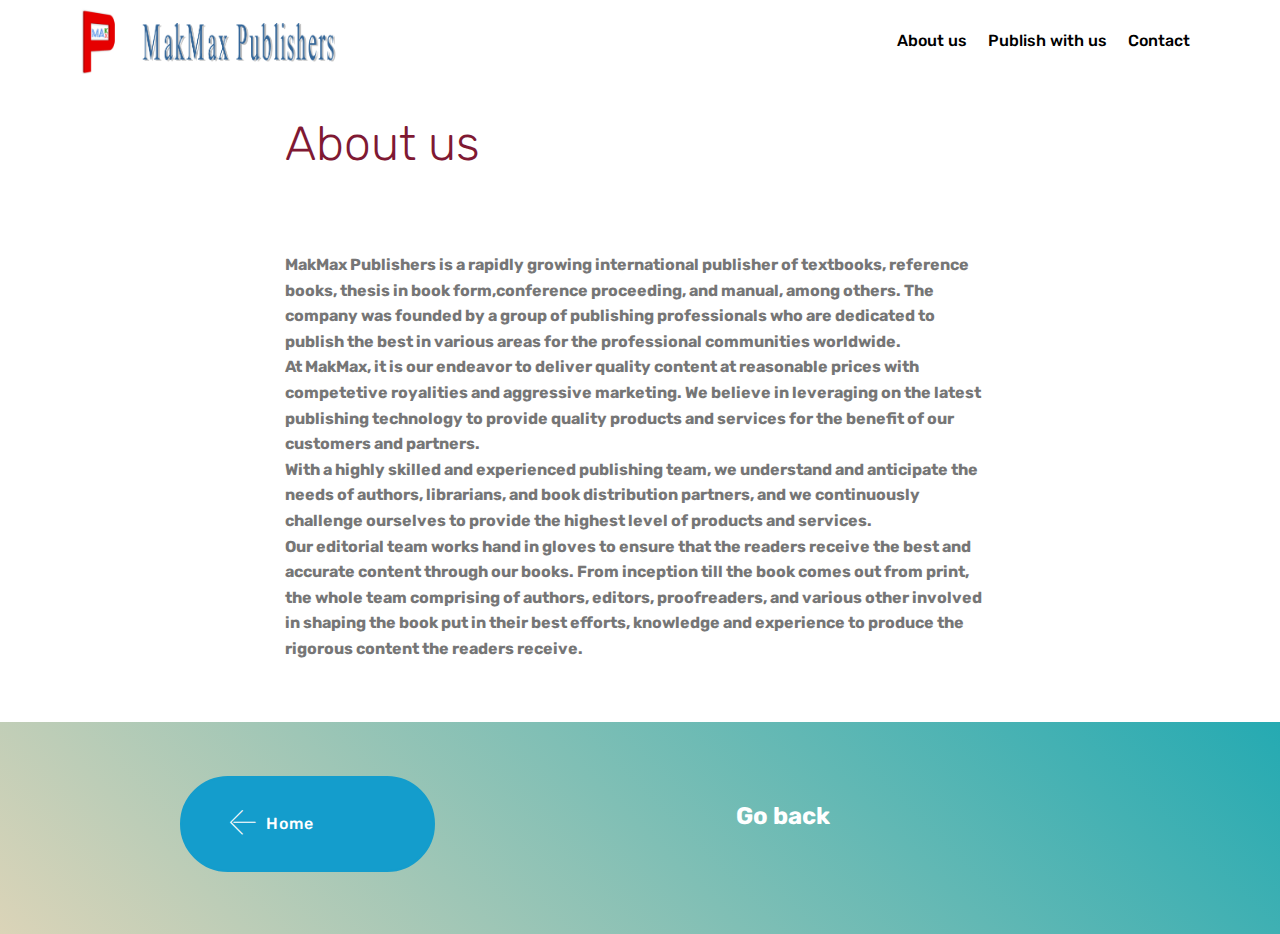
==== page1.html @ 288fa2df "create github pages" ====
<!DOCTYPE html>
<html>
<head>
  <!-- Site made with Mobirise Website Builder v4.3.2, https://mobirise.com -->
  <meta charset="UTF-8">
  <meta http-equiv="X-UA-Compatible" content="IE=edge">
  <meta name="generator" content="Mobirise v4.3.2, mobirise.com">
  <meta name="viewport" content="width=device-width, initial-scale=1">
  <link rel="shortcut icon" href="assets/images/capture-623x158.png" type="image/x-icon">
  <meta name="description" content="Web Site Creator Description">
  <title>About us</title>
  <link rel="stylesheet" href="assets/web/assets/mobirise-icons/mobirise-icons.css">
  <link rel="stylesheet" href="assets/tether/tether.min.css">
  <link rel="stylesheet" href="assets/bootstrap/css/bootstrap.min.css">
  <link rel="stylesheet" href="assets/bootstrap/css/bootstrap-grid.min.css">
  <link rel="stylesheet" href="assets/bootstrap/css/bootstrap-reboot.min.css">
  <link rel="stylesheet" href="assets/dropdown/css/style.css">
  <link rel="stylesheet" href="assets/animate.css/animate.min.css">
  <link rel="stylesheet" href="assets/theme/css/style.css">
  <link rel="stylesheet" href="assets/mobirise/css/mbr-additional.css" type="text/css">
  
  
  
</head>
<body>
<section class="menu cid-qxPNrj91Iy" once="menu" id="menu2-9" data-rv-view="298">

    

    <nav class="navbar navbar-expand beta-menu navbar-dropdown align-items-center navbar-fixed-top navbar-toggleable-sm">
        <button class="navbar-toggler navbar-toggler-right" type="button" data-toggle="collapse" data-target="#navbarSupportedContent" aria-controls="navbarSupportedContent" aria-expanded="false" aria-label="Toggle navigation">
            <div class="hamburger">
                <span></span>
                <span></span>
                <span></span>
                <span></span>
            </div>
        </button>
        <div class="menu-logo">
            <div class="navbar-brand">
                <span class="navbar-logo">
                    <a href="https://mobirise.com">
                        <img src="assets/images/capture-623x158.png" alt="Mobirise" title="" media-simple="true" style="height: 4.1rem;">
                    </a>
                </span>
                
            </div>
        </div>
        <div class="collapse navbar-collapse" id="navbarSupportedContent">
            <ul class="navbar-nav nav-dropdown nav-right" data-app-modern-menu="true"><li class="nav-item">
                    <a class="nav-link link text-black display-4" href="page1.html#content4-d">
                        About us</a>
                </li><li class="nav-item"><a class="nav-link link text-black display-4" href="page2.html#content4-i">
                        Publish with us</a></li><li class="nav-item"><a class="nav-link link text-black display-4" href="page3.html#content4-q">
                        Contact</a></li></ul>
            
        </div>
    </nav>
</section>

<section class="engine"><a href="https://mobirise.co/h">how to make your own website for free</a></section><section class="mbr-section content4 cid-qxPTJCzEZb" id="content4-d" data-rv-view="300">

    

    <div class="container">
        <div class="media-container-row">
            <div class="title col-12 col-md-8">
                <h2 class="align-center pb-3 mbr-fonts-style display-2">
                    About us</h2>
                
                
            </div>
        </div>
    </div>
</section>

<section class="mbr-section article content1 cid-qxPTVojJWu" id="content1-e" data-rv-view="302">
    
     

    <div class="container">
        <div class="media-container-row">
            <div class="mbr-text col-12 col-md-8 mbr-fonts-style display-7"><strong>MakMax Publishers is a rapidly growing international publisher of textbooks, reference books, thesis in book form,conference proceeding, and manual, among others. The company was founded by a group of publishing professionals who are dedicated to publish the best in various areas for the professional communities worldwide.
</strong><div><strong>At MakMax, it is our endeavor to deliver quality content at reasonable prices with competetive royalities and aggressive marketing. We believe in leveraging on the latest publishing technology to provide quality products and services for the benefit of our customers and partners.
</strong></div><div><strong>With a highly skilled and experienced publishing team, we understand and anticipate the needs of authors, librarians, and book distribution partners, and we continuously challenge ourselves to provide the highest level of products and services.
</strong></div><div><strong>Our editorial team works hand in gloves to ensure that the readers receive the best and accurate content through our books. From inception till the book comes out from print, the whole team comprising of authors, editors, proofreaders, and various other involved in shaping the book put in their best efforts, knowledge and experience to produce the rigorous content the readers receive.</strong></div></div>
        </div>
    </div>
</section>

<section class="mbr-section info2 cid-qxPUlIcAfU" id="info2-f" data-rv-view="303">

    

    

    <div class="container">
        <div class="row justify-content-center">
            <div class="media-container-column col-12 col-lg-3 col-md-4">
                <div class="mbr-section-btn align-left py-4"><a class="btn btn-primary display-7" href="index.html#image3-1"><span class="mbri-left mbr-iconfont mbr-iconfont-btn"></span>
                    <br>Home &nbsp; &nbsp; &nbsp; &nbsp; &nbsp; &nbsp; &nbsp; &nbsp;&nbsp;</a></div>
            </div>
            <div class="media-container-column title col-12 col-lg-7 col-md-6">
                <h2 class="align-right mbr-bold mbr-white pb-3 mbr-fonts-style display-5">
                    Go back</h2>
                
            </div>
        </div>
    </div>
</section>


  <script src="assets/web/assets/jquery/jquery.min.js"></script>
  <script src="assets/popper/popper.min.js"></script>
  <script src="assets/tether/tether.min.js"></script>
  <script src="assets/bootstrap/js/bootstrap.min.js"></script>
  <script src="assets/dropdown/js/script.min.js"></script>
  <script src="assets/touch-swipe/jquery.touch-swipe.min.js"></script>
  <script src="assets/viewport-checker/jquery.viewportchecker.js"></script>
  <script src="assets/smooth-scroll/smooth-scroll.js"></script>
  <script src="assets/theme/js/script.js"></script>
  
  
  <input name="animation" type="hidden">
  </body>
</html>
---- assets/web/assets/mobirise-icons/mobirise-icons.css ----
@font-face {
  font-family: 'MobiriseIcons';
  src:  url('mobirise-icons.eot?spat4u');
  src:  url('mobirise-icons.eot?spat4u#iefix') format('embedded-opentype'),
    url('mobirise-icons.ttf?spat4u') format('truetype'),
    url('mobirise-icons.woff?spat4u') format('woff'),
    url('mobirise-icons.svg?spat4u#MobiriseIcons') format('svg');
  font-weight: normal;
  font-style: normal;
}

[class^="mbri-"], [class*=" mbri-"] {
  /* use !important to prevent issues with browser extensions that change fonts */
  font-family: MobiriseIcons !important;
  speak: none;
  font-style: normal;
  font-weight: normal;
  font-variant: normal;
  text-transform: none;
  line-height: 1;

  /* Better Font Rendering =========== */
  -webkit-font-smoothing: antialiased;
  -moz-osx-font-smoothing: grayscale;
}

.mbri-add-submenu:before {
  content: "\e900";
}
.mbri-alert:before {
  content: "\e901";
}
.mbri-align-center:before {
  content: "\e902";
}
.mbri-align-justify:before {
  content: "\e903";
}
.mbri-align-left:before {
  content: "\e904";
}
.mbri-align-right:before {
  content: "\e905";
}
.mbri-android:before {
  content: "\e906";
}
.mbri-apple:before {
  content: "\e907";
}
.mbri-arrow-down:before {
  content: "\e908";
}
.mbri-arrow-next:before {
  content: "\e909";
}
.mbri-arrow-prev:before {
  content: "\e90a";
}
.mbri-arrow-up:before {
  content: "\e90b";
}
.mbri-bold:before {
  content: "\e90c";
}
.mbri-bookmark:before {
  content: "\e90d";
}
.mbri-bootstrap:before {
  content: "\e90e";
}
.mbri-briefcase:before {
  content: "\e90f";
}
.mbri-browse:before {
  content: "\e910";
}
.mbri-bulleted-list:before {
  content: "\e911";
}
.mbri-calendar:before {
  content: "\e912";
}
.mbri-camera:before {
  content: "\e913";
}
.mbri-cart-add:before {
  content: "\e914";
}
.mbri-cart-full:before {
  content: "\e915";
}
.mbri-cash:before {
  content: "\e916";
}
.mbri-change-style:before {
  content: "\e917";
}
.mbri-chat:before {
  content: "\e918";
}
.mbri-clock:before {
  content: "\e919";
}
.mbri-close:before {
  content: "\e91a";
}
.mbri-cloud:before {
  content: "\e91b";
}
.mbri-code:before {
  content: "\e91c";
}
.mbri-contact-form:before {
  content: "\e91d";
}
.mbri-credit-card:before {
  content: "\e91e";
}
.mbri-cursor-click:before {
  content: "\e91f";
}
.mbri-cust-feedback:before {
  content: "\e920";
}
.mbri-database:before {
  content: "\e921";
}
.mbri-delivery:before {
  content: "\e922";
}
.mbri-desktop:before {
  content: "\e923";
}
.mbri-devices:before {
  content: "\e924";
}
.mbri-down:before {
  content: "\e925";
}
.mbri-download:before {
  content: "\e989";
}
.mbri-drag-n-drop:before {
  content: "\e927";
}
.mbri-drag-n-drop2:before {
  content: "\e928";
}
.mbri-edit:before {
  content: "\e929";
}
.mbri-edit2:before {
  content: "\e92a";
}
.mbri-error:before {
  content: "\e92b";
}
.mbri-extension:before {
  content: "\e92c";
}
.mbri-features:before {
  content: "\e92d";
}
.mbri-file:before {
  content: "\e92e";
}
.mbri-flag:before {
  content: "\e92f";
}
.mbri-folder:before {
  content: "\e930";
}
.mbri-gift:before {
  content: "\e931";
}
.mbri-github:before {
  content: "\e932";
}
.mbri-globe:before {
  content: "\e933";
}
.mbri-globe-2:before {
  content: "\e934";
}
.mbri-growing-chart:before {
  content: "\e935";
}
.mbri-hearth:before {
  content: "\e936";
}
.mbri-help:before {
  content: "\e937";
}
.mbri-home:before {
  content: "\e938";
}
.mbri-hot-cup:before {
  content: "\e939";
}
.mbri-idea:before {
  content: "\e93a";
}
.mbri-image-gallery:before {
  content: "\e93b";
}
.mbri-image-slider:before {
  content: "\e93c";
}
.mbri-info:before {
  content: "\e93d";
}
.mbri-italic:before {
  content: "\e93e";
}
.mbri-key:before {
  content: "\e93f";
}
.mbri-laptop:before {
  content: "\e940";
}
.mbri-layers:before {
  content: "\e941";
}
.mbri-left-right:before {
  content: "\e942";
}
.mbri-left:before {
  content: "\e943";
}
.mbri-letter:before {
  content: "\e944";
}
.mbri-like:before {
  content: "\e945";
}
.mbri-link:before {
  content: "\e946";
}
.mbri-lock:before {
  content: "\e947";
}
.mbri-login:before {
  content: "\e948";
}
.mbri-logout:before {
  content: "\e949";
}
.mbri-magic-stick:before {
  content: "\e94a";
}
.mbri-map-pin:before {
  content: "\e94b";
}
.mbri-menu:before {
  content: "\e94c";
}
.mbri-mobile:before {
  content: "\e94d";
}
.mbri-mobile2:before {
  content: "\e94e";
}
.mbri-mobirise:before {
  content: "\e94f";
}
.mbri-more-horizontal:before {
  content: "\e950";
}
.mbri-more-vertical:before {
  content: "\e951";
}
.mbri-music:before {
  content: "\e952";
}
.mbri-new-file:before {
  content: "\e953";
}
.mbri-numbered-list:before {
  content: "\e954";
}
.mbri-opened-folder:before {
  content: "\e955";
}
.mbri-pages:before {
  content: "\e956";
}
.mbri-paper-plane:before {
  content: "\e957";
}
.mbri-paperclip:before {
  content: "\e958";
}
.mbri-photo:before {
  content: "\e959";
}
.mbri-photos:before {
  content: "\e95a";
}
.mbri-pin:before {
  content: "\e95b";
}
.mbri-play:before {
  content: "\e95c";
}
.mbri-plus:before {
  content: "\e95d";
}
.mbri-preview:before {
  content: "\e95e";
}
.mbri-print:before {
  content: "\e95f";
}
.mbri-protect:before {
  content: "\e960";
}
.mbri-question:before {
  content: "\e961";
}
.mbri-quote-left:before {
  content: "\e962";
}
.mbri-quote-right:before {
  content: "\e963";
}
.mbri-refresh:before {
  content: "\e964";
}
.mbri-responsive:before {
  content: "\e965";
}
.mbri-right:before {
  content: "\e966";
}
.mbri-rocket:before {
  content: "\e967";
}
.mbri-sad-face:before {
  content: "\e968";
}
.mbri-sale:before {
  content: "\e969";
}
.mbri-save:before {
  content: "\e96a";
}
.mbri-search:before {
  content: "\e96b";
}
.mbri-setting:before {
  content: "\e96c";
}
.mbri-setting2:before {
  content: "\e96d";
}
.mbri-setting3:before {
  content: "\e96e";
}
.mbri-share:before {
  content: "\e96f";
}
.mbri-shopping-bag:before {
  content: "\e970";
}
.mbri-shopping-basket:before {
  content: "\e971";
}
.mbri-shopping-cart:before {
  content: "\e972";
}
.mbri-sites:before {
  content: "\e973";
}
.mbri-smile-face:before {
  content: "\e974";
}
.mbri-speed:before {
  content: "\e975";
}
.mbri-star:before {
  content: "\e976";
}
.mbri-success:before {
  content: "\e977";
}
.mbri-sun:before {
  content: "\e978";
}
.mbri-sun2:before {
  content: "\e979";
}
.mbri-tablet:before {
  content: "\e97a";
}
.mbri-tablet-vertical:before {
  content: "\e97b";
}
.mbri-target:before {
  content: "\e97c";
}
.mbri-timer:before {
  content: "\e97d";
}
.mbri-to-ftp:before {
  content: "\e97e";
}
.mbri-to-local-drive:before {
  content: "\e97f";
}
.mbri-touch-swipe:before {
  content: "\e980";
}
.mbri-touch:before {
  content: "\e981";
}
.mbri-trash:before {
  content: "\e982";
}
.mbri-underline:before {
  content: "\e983";
}
.mbri-unlink:before {
  content: "\e984";
}
.mbri-unlock:before {
  content: "\e985";
}
.mbri-up-down:before {
  content: "\e986";
}
.mbri-up:before {
  content: "\e987";
}
.mbri-update:before {
  content: "\e988";
}
.mbri-upload:before {
 content: "\e926"; 
}
.mbri-user:before {
  content: "\e98a";
}
.mbri-user2:before {
  content: "\e98b";
}
.mbri-users:before {
  content: "\e98c";
}
.mbri-video:before {
  content: "\e98d";
}
.mbri-video-play:before {
  content: "\e98e";
}
.mbri-watch:before {
  content: "\e98f";
}
.mbri-website-theme:before {
  content: "\e990";
}
.mbri-wifi:before {
  content: "\e991";
}
.mbri-windows:before {
  content: "\e992";
}
.mbri-zoom-out:before {
  content: "\e993";
}
.mbri-redo:before {
  content: "\e994";
}
.mbri-undo:before {
  content: "\e995";
}
---- assets/dropdown/css/style.css ----
.navbar-dropdown {
  left: 0;
  padding: 0;
  position: absolute;
  right: 0;
  top: 0;
  transition: all 0.45s ease;
  z-index: 1030;
  background: #282828; }
  .navbar-dropdown .navbar-logo {
    margin-right: 0.8rem;
    transition: margin 0.3s ease-in-out;
    vertical-align: middle; }
    .navbar-dropdown .navbar-logo img {
      height: 3.125rem;
      transition: all 0.3s ease-in-out; }
    .navbar-dropdown .navbar-logo.mbr-iconfont {
      font-size: 3.125rem;
      line-height: 3.125rem; }
  .navbar-dropdown .navbar-caption {
    font-weight: 700;
    white-space: normal;
    vertical-align: -4px;
    line-height: 3.125rem !important; }
    .navbar-dropdown .navbar-caption, .navbar-dropdown .navbar-caption:hover {
      color: inherit;
      text-decoration: none; }
  .navbar-dropdown .mbr-iconfont + .navbar-caption {
    vertical-align: -1px; }
  .navbar-dropdown.navbar-fixed-top {
    position: fixed; }
  .navbar-dropdown .navbar-brand span {
    vertical-align: -4px; }
  .navbar-dropdown.bg-color.transparent {
    background: none; }
  .navbar-dropdown.navbar-short .navbar-brand {
    padding: 0.625rem 0; }
    .navbar-dropdown.navbar-short .navbar-brand span {
      vertical-align: -1px; }
  .navbar-dropdown.navbar-short .navbar-caption {
    line-height: 2.375rem !important;
    vertical-align: -2px; }
  .navbar-dropdown.navbar-short .navbar-logo {
    margin-right: 0.5rem; }
    .navbar-dropdown.navbar-short .navbar-logo img {
      height: 2.375rem; }
    .navbar-dropdown.navbar-short .navbar-logo.mbr-iconfont {
      font-size: 2.375rem;
      line-height: 2.375rem; }
  .navbar-dropdown.navbar-short .mbr-table-cell {
    height: 3.625rem; }
  .navbar-dropdown .navbar-close {
    left: 0.6875rem;
    position: fixed;
    top: 0.75rem;
    z-index: 1000; }
  .navbar-dropdown .hamburger-icon {
    content: "";
    display: inline-block;
    vertical-align: middle;
    width: 16px;
    -webkit-box-shadow: 0 -6px 0 1px #282828,0 0 0 1px #282828,0 6px 0 1px #282828;
    -moz-box-shadow: 0 -6px 0 1px #282828,0 0 0 1px #282828,0 6px 0 1px #282828;
    box-shadow: 0 -6px 0 1px #282828,0 0 0 1px #282828,0 6px 0 1px #282828; }

.dropdown-menu .dropdown-toggle[data-toggle="dropdown-submenu"]::after {
  border-bottom: 0.35em solid transparent;
  border-left: 0.35em solid;
  border-right: 0;
  border-top: 0.35em solid transparent;
  margin-left: 0.3rem; }

.dropdown-menu .dropdown-item:focus {
  outline: 0; }

.nav-dropdown {
  font-size: 0.75rem;
  font-weight: 500;
  height: auto !important; }
  .nav-dropdown .nav-btn {
    padding-left: 1rem; }
  .nav-dropdown .link {
    margin: .667em 1.667em;
    font-weight: 500;
    padding: 0;
    transition: color .2s ease-in-out; }
    .nav-dropdown .link.dropdown-toggle {
      margin-right: 2.583em; }
      .nav-dropdown .link.dropdown-toggle::after {
        margin-left: .25rem;
        border-top: 0.35em solid;
        border-right: 0.35em solid transparent;
        border-left: 0.35em solid transparent;
        border-bottom: 0; }
      .nav-dropdown .link.dropdown-toggle[aria-expanded="true"] {
        margin: 0;
        padding: 0.667em 3.263em  0.667em 1.667em; }
  .nav-dropdown .link::after,
  .nav-dropdown .dropdown-item::after {
    color: inherit; }
  .nav-dropdown .btn {
    font-size: 0.75rem;
    font-weight: 700;
    letter-spacing: 0;
    margin-bottom: 0;
    padding-left: 1.25rem;
    padding-right: 1.25rem; }
  .nav-dropdown .dropdown-menu {
    border-radius: 0;
    border: 0;
    left: 0;
    margin: 0;
    padding-bottom: 1.25rem;
    padding-top: 1.25rem;
    position: relative; }
  .nav-dropdown .dropdown-submenu {
    margin-left: 0.125rem;
    top: 0; }
  .nav-dropdown .dropdown-item {
    font-weight: 500;
    line-height: 2;
    padding: 0.3846em 4.615em 0.3846em 1.5385em;
    position: relative;
    transition: color .2s ease-in-out, background-color .2s ease-in-out; }
    .nav-dropdown .dropdown-item::after {
      margin-top: -0.3077em;
      position: absolute;
      right: 1.1538em;
      top: 50%; }
    .nav-dropdown .dropdown-item:focus, .nav-dropdown .dropdown-item:hover {
      background: none; }

@media (max-width: 767px) {
  .nav-dropdown.navbar-toggleable-sm {
    bottom: 0;
    display: none;
    left: 0;
    overflow-x: hidden;
    position: fixed;
    top: 0;
    transform: translateX(-100%);
    -ms-transform: translateX(-100%);
    -webkit-transform: translateX(-100%);
    width: 18.75rem;
    z-index: 999; } }
.nav-dropdown.navbar-toggleable-xl {
  bottom: 0;
  display: none;
  left: 0;
  overflow-x: hidden;
  position: fixed;
  top: 0;
  transform: translateX(-100%);
  -ms-transform: translateX(-100%);
  -webkit-transform: translateX(-100%);
  width: 18.75rem;
  z-index: 999; }

.nav-dropdown-sm {
  display: block !important;
  overflow-x: hidden;
  overflow: auto;
  padding-top: 3.875rem; }
  .nav-dropdown-sm::after {
    content: "";
    display: block;
    height: 3rem;
    width: 100%; }
  .nav-dropdown-sm.collapse.in ~ .navbar-close {
    display: block !important; }
  .nav-dropdown-sm.collapsing, .nav-dropdown-sm.collapse.in {
    transform: translateX(0);
    -ms-transform: translateX(0);
    -webkit-transform: translateX(0);
    transition: all 0.25s ease-out;
    -webkit-transition: all 0.25s ease-out;
    background: #282828; }
  .nav-dropdown-sm.collapsing[aria-expanded="false"] {
    transform: translateX(-100%);
    -ms-transform: translateX(-100%);
    -webkit-transform: translateX(-100%); }
  .nav-dropdown-sm .nav-item {
    display: block;
    margin-left: 0 !important;
    padding-left: 0; }
  .nav-dropdown-sm .link,
  .nav-dropdown-sm .dropdown-item {
    border-top: 1px dotted rgba(255, 255, 255, 0.1);
    font-size: 0.8125rem;
    line-height: 1.6;
    margin: 0 !important;
    padding: 0.875rem 2.4rem 0.875rem 1.5625rem !important;
    position: relative;
    white-space: normal; }
    .nav-dropdown-sm .link:focus, .nav-dropdown-sm .link:hover,
    .nav-dropdown-sm .dropdown-item:focus,
    .nav-dropdown-sm .dropdown-item:hover {
      background: rgba(0, 0, 0, 0.2) !important;
      color: #c0a375; }
  .nav-dropdown-sm .nav-btn {
    position: relative;
    padding: 1.5625rem 1.5625rem 0 1.5625rem; }
    .nav-dropdown-sm .nav-btn::before {
      border-top: 1px dotted rgba(255, 255, 255, 0.1);
      content: "";
      left: 0;
      position: absolute;
      top: 0;
      width: 100%; }
    .nav-dropdown-sm .nav-btn + .nav-btn {
      padding-top: 0.625rem; }
      .nav-dropdown-sm .nav-btn + .nav-btn::before {
        display: none; }
  .nav-dropdown-sm .btn {
    padding: 0.625rem 0; }
  .nav-dropdown-sm .dropdown-toggle[data-toggle="dropdown-submenu"]::after {
    margin-left: .25rem;
    border-top: 0.35em solid;
    border-right: 0.35em solid transparent;
    border-left: 0.35em solid transparent;
    border-bottom: 0; }
  .nav-dropdown-sm .dropdown-toggle[data-toggle="dropdown-submenu"][aria-expanded="true"]::after {
    border-top: 0;
    border-right: 0.35em solid transparent;
    border-left: 0.35em solid transparent;
    border-bottom: 0.35em solid; }
  .nav-dropdown-sm .dropdown-menu {
    margin: 0;
    padding: 0;
    position: relative;
    top: 0;
    left: 0;
    width: 100%;
    border: 0;
    float: none;
    border-radius: 0;
    background: none; }
  .nav-dropdown-sm .dropdown-submenu {
    left: 100%;
    margin-left: 0.125rem;
    margin-top: -1.25rem;
    top: 0; }

.navbar-toggleable-sm .nav-dropdown .dropdown-menu {
  position: absolute; }

.navbar-toggleable-sm .nav-dropdown .dropdown-submenu {
  left: 100%;
  margin-left: 0.125rem;
  margin-top: -1.25rem;
  top: 0; }

.navbar-toggleable-sm.opened .nav-dropdown .dropdown-menu {
  position: relative; }

.navbar-toggleable-sm.opened .nav-dropdown .dropdown-submenu {
  left: 0;
  margin-left: 00rem;
  margin-top: 0rem;
  top: 0; }

.is-builder .nav-dropdown.collapsing {
  transition: none !important; }

/*# sourceMappingURL=style.css.map */
---- assets/theme/css/style.css ----
/*!
 * Mobirise v4 theme (https://mobirise.com/)
 * Copyright 2017 Mobirise
 */
section {
  background-color: #eeeeee; }

section,
.container,
.container-fluid {
  position: relative;
  word-wrap: break-word; }

a.mbr-iconfont:hover {
  text-decoration: none; }

.article .lead p, .article .lead ul, .article .lead ol, .article .lead pre, .article .lead blockquote {
  margin-bottom: 0; }

a {
  font-style: normal;
  font-weight: 400;
  cursor: pointer; }
  a, a:hover {
    text-decoration: none; }

figure {
  margin-bottom: 0; }

body {
  color: #232323; }

h1, h2, h3, h4, h5, h6,
.h1, .h2, .h3, .h4, .h5, .h6,
.display-1, .display-2, .display-3, .display-4 {
  line-height: 1;
  word-break: break-word;
  word-wrap: break-word; }

b, strong {
  font-weight: bold; }

blockquote {
  padding: 10px 0 10px 20px;
  position: relative;
  border-left: 2px solid;
  border-color: #ff3366; }

input:-webkit-autofill, input:-webkit-autofill:hover, input:-webkit-autofill:focus, input:-webkit-autofill:active {
  transition-delay: 9999s;
  transition-property: background-color, color; }

textarea[type="hidden"] {
  display: none; }

body {
  position: relative; }

section {
  background-position: 50% 50%;
  background-repeat: no-repeat;
  background-size: cover; }
  section .mbr-background-video,
  section .mbr-background-video-preview {
    position: absolute;
    bottom: 0;
    left: 0;
    right: 0;
    top: 0; }

.hidden {
  visibility: hidden; }

.mbr-z-index20 {
  z-index: 20; }

/*! Base colors */
.mbr-white {
  color: #ffffff; }

.mbr-black {
  color: #000000; }

.mbr-bg-white {
  background-color: #ffffff; }

.mbr-bg-black {
  background-color: #000000; }

/*! Text-aligns */
.align-left {
  text-align: left; }

.align-center {
  text-align: center; }

.align-right {
  text-align: right; }

@media (max-width: 767px) {
  .align-left, .align-center, .align-right, .mbr-section-btn, .mbr-section-title {
    text-align: center; } }
/*! Font-weight  */
.mbr-light {
  font-weight: 300; }

.mbr-regular {
  font-weight: 400; }

.mbr-semibold {
  font-weight: 500; }

.mbr-bold {
  font-weight: 700; }

/*! Media  */
.media-size-item {
  -webkit-flex: 1 1 auto;
  -moz-flex: 1 1 auto;
  -ms-flex: 1 1 auto;
  -o-flex: 1 1 auto;
  flex: 1 1 auto; }

.media-content {
  -webkit-flex-basis: 100%;
  flex-basis: 100%; }

.media-container-row {
  display: -ms-flexbox;
  display: -webkit-flex;
  display: flex;
  -webkit-flex-direction: row;
  -ms-flex-direction: row;
  flex-direction: row;
  -webkit-flex-wrap: wrap;
  -ms-flex-wrap: wrap;
  flex-wrap: wrap;
  -webkit-justify-content: center;
  -ms-flex-pack: center;
  justify-content: center;
  -webkit-align-content: center;
  -ms-flex-line-pack: center;
  align-content: center;
  -webkit-align-items: start;
  -ms-flex-align: start;
  align-items: start; }
  .media-container-row .media-size-item {
    width: 400px; }

.media-container-column {
  display: -ms-flexbox;
  display: -webkit-flex;
  display: flex;
  -webkit-flex-direction: column;
  -ms-flex-direction: column;
  flex-direction: column;
  -webkit-flex-wrap: wrap;
  -ms-flex-wrap: wrap;
  flex-wrap: wrap;
  -webkit-justify-content: center;
  -ms-flex-pack: center;
  justify-content: center;
  -webkit-align-content: center;
  -ms-flex-line-pack: center;
  align-content: center;
  -webkit-align-items: stretch;
  -ms-flex-align: stretch;
  align-items: stretch; }
  .media-container-column > * {
    width: 100%; }

@media (min-width: 992px) {
  .media-container-row {
    -webkit-flex-wrap: nowrap;
    -ms-flex-wrap: nowrap;
    flex-wrap: nowrap; } }
figure {
  overflow: hidden; }

figure[mbr-media-size] {
  transition: width 0.1s; }

.mbr-figure img, .mbr-figure iframe {
  display: block;
  width: 100%; }

.card {
  background-color: transparent;
  border: none; }

.card-img {
  text-align: center;
  flex-shrink: 0; }

.media {
  max-width: 100%;
  margin: 0 auto; }

.mbr-figure {
  -ms-flex-item-align: center;
  -ms-grid-row-align: center;
  -webkit-align-self: center;
  align-self: center; }

.media-container > div {
  max-width: 100%; }

.mbr-figure img, .card-img img {
  width: 100%; }

@media (max-width: 991px) {
  .media-size-item {
    width: auto !important; }

  .media {
    width: auto; }

  .mbr-figure {
    width: 100% !important; } }
/*! Buttons */
.mbr-section-btn {
  margin-left: -.25rem;
  margin-right: -.25rem;
  font-size: 0; }

nav .mbr-section-btn {
  margin-left: 0rem;
  margin-right: 0rem; }

/*! Btn icon margin */
.btn .mbr-iconfont, .btn.btn-sm .mbr-iconfont {
  cursor: pointer;
  margin-right: 0.5rem; }

.btn.btn-md .mbr-iconfont, .btn.btn-md .mbr-iconfont {
  margin-right: 0.8rem; }

.mbr-regular {
  font-weight: 400; }

.mbr-semibold {
  font-weight: 500; }

.mbr-bold {
  font-weight: 700; }

[type="submit"] {
  -webkit-appearance: none; }

/*! Full-screen */
.mbr-fullscreen .mbr-overlay {
  min-height: 100vh; }

.mbr-fullscreen {
  display: flex;
  display: -webkit-flex;
  display: -moz-flex;
  display: -ms-flex;
  display: -o-flex;
  align-items: center;
  -webkit-align-items: center;
  min-height: 100vh;
  padding-top: 3rem;
  padding-bottom: 3rem; }

/*! Map */
.map {
  height: 25rem;
  position: relative; }
  .map iframe {
    width: 100%;
    height: 100%; }

/* Form */
.form-asterisk {
  font-family: initial;
  position: absolute;
  top: -2px;
  font-weight: normal; }

/*! Scroll to top arrow */
.mbr-arrow-up {
  bottom: 25px;
  right: 90px;
  position: fixed;
  text-align: right;
  z-index: 5000;
  color: #ffffff;
  font-size: 32px;
  transform: rotate(180deg);
  -webkit-transform: rotate(180deg); }

.mbr-arrow-up a {
  background: rgba(0, 0, 0, 0.2);
  border-radius: 3px;
  color: #fff;
  display: inline-block;
  height: 60px;
  width: 60px;
  outline-style: none !important;
  position: relative;
  text-decoration: none;
  transition: all .3s ease-in-out;
  cursor: pointer;
  text-align: center; }
  .mbr-arrow-up a:hover {
    background-color: rgba(0, 0, 0, 0.4); }
  .mbr-arrow-up a i {
    line-height: 60px; }

.mbr-arrow-up-icon {
  display: block;
  color: #fff; }

.mbr-arrow-up-icon::before {
  content: "\203a";
  display: inline-block;
  font-family: serif;
  font-size: 32px;
  line-height: 1;
  font-style: normal;
  position: relative;
  top: 6px;
  left: -4px;
  -webkit-transform: rotate(-90deg);
  transform: rotate(-90deg); }

/*! Arrow Down */
.mbr-arrow {
  position: absolute;
  bottom: 45px;
  left: 50%;
  width: 60px;
  height: 60px;
  cursor: pointer;
  background-color: rgba(80, 80, 80, 0.5);
  border-radius: 50%;
  -webkit-transform: translateX(-50%);
  transform: translateX(-50%); }
  .mbr-arrow > a {
    display: inline-block;
    text-decoration: none;
    outline-style: none;
    -webkit-animation: arrowdown 1.7s ease-in-out infinite;
    animation: arrowdown 1.7s ease-in-out infinite; }
    .mbr-arrow > a > i {
      position: absolute;
      top: -2px;
      left: 15px;
      font-size: 2rem; }

@keyframes arrowdown {
  0% {
    transform: translateY(0px);
    -webkit-transform: translateY(0px); }
  50% {
    transform: translateY(-5px);
    -webkit-transform: translateY(-5px); }
  100% {
    transform: translateY(0px);
    -webkit-transform: translateY(0px); } }
@-webkit-keyframes arrowdown {
  0% {
    transform: translateY(0px);
    -webkit-transform: translateY(0px); }
  50% {
    transform: translateY(-5px);
    -webkit-transform: translateY(-5px); }
  100% {
    transform: translateY(0px);
    -webkit-transform: translateY(0px); } }
@media (max-width: 500px) {
  .mbr-arrow-up {
    left: 50%;
    right: auto;
    transform: translateX(-50%) rotate(180deg);
    -webkit-transform: translateX(-50%) rotate(180deg); } }
/*Gradients animation*/
@keyframes gradient-animation {
  from {
    background-position: 0% 100%;
    animation-timing-function: ease-in-out; }
  to {
    background-position: 100% 0%;
    animation-timing-function: ease-in-out; } }
@-webkit-keyframes gradient-animation {
  from {
    background-position: 0% 100%;
    animation-timing-function: ease-in-out; }
  to {
    background-position: 100% 0%;
    animation-timing-function: ease-in-out; } }
.bg-gradient {
  background-size: 200% 200%;
  animation: gradient-animation 5s infinite alternate;
  -webkit-animation: gradient-animation 5s infinite alternate; }

.menu .navbar-brand {
  display: -webkit-flex; }
  .menu .navbar-brand span {
    display: flex;
    display: -webkit-flex; }
  .menu .navbar-brand .navbar-caption-wrap {
    display: -webkit-flex; }
  .menu .navbar-brand .navbar-logo img {
    display: -webkit-flex; }
@media (min-width: 768px) and (max-width: 991px) {
  .menu .navbar-toggleable-sm .navbar-nav {
    display: -webkit-box;
    display: -webkit-flex;
    display: -ms-flexbox; } }
@media (min-width: 992px) {
  .menu .navbar-nav.nav-dropdown {
    display: -webkit-flex; }
  .menu .navbar-toggleable-sm .navbar-collapse {
    display: -webkit-flex !important; } }

/*# sourceMappingURL=style.css.map */
.engine {
	position: absolute;
	text-indent: -2400px;
	text-align: center;
	padding: 0;
	top: 0;
	left: -2400px;
}
---- assets/mobirise/css/mbr-additional.css ----
@import url(https://fonts.googleapis.com/css?family=Rubik:300,300i,400,400i,500,500i,700,700i,900,900i);





body {
  font-style: normal;
  line-height: 1.5;
}
.mbr-section-title {
  font-style: normal;
  line-height: 1.2;
}
.mbr-section-subtitle {
  line-height: 1.3;
}
.mbr-text {
  font-style: normal;
  line-height: 1.6;
}
.display-1 {
  font-family: 'Rubik', sans-serif;
  font-size: 4.25rem;
}
.display-1 > .mbr-iconfont {
  font-size: 6.8rem;
}
.display-2 {
  font-family: 'Rubik', sans-serif;
  font-size: 3rem;
}
.display-2 > .mbr-iconfont {
  font-size: 4.8rem;
}
.display-4 {
  font-family: 'Rubik', sans-serif;
  font-size: 1rem;
}
.display-4 > .mbr-iconfont {
  font-size: 1.6rem;
}
.display-5 {
  font-family: 'Rubik', sans-serif;
  font-size: 1.5rem;
}
.display-5 > .mbr-iconfont {
  font-size: 2.4rem;
}
.display-7 {
  font-family: 'Rubik', sans-serif;
  font-size: 1rem;
}
.display-7 > .mbr-iconfont {
  font-size: 1.6rem;
}
/* ---- Fluid typography for mobile devices ---- */
/* 1.4 - font scale ratio ( bootstrap == 1.42857 ) */
/* 100vw - current viewport width */
/* (48 - 20)  48 == 48rem == 768px, 20 == 20rem == 320px(minimal supported viewport) */
/* 0.65 - min scale variable, may vary */
@media (max-width: 768px) {
  .display-1 {
    font-size: 3.4rem;
    font-size: calc( 2.1374999999999997rem + (4.25 - 2.1374999999999997) * ((100vw - 20rem) / (48 - 20)));
    line-height: calc( 1.4 * (2.1374999999999997rem + (4.25 - 2.1374999999999997) * ((100vw - 20rem) / (48 - 20))));
  }
  .display-2 {
    font-size: 2.4rem;
    font-size: calc( 1.7rem + (3 - 1.7) * ((100vw - 20rem) / (48 - 20)));
    line-height: calc( 1.4 * (1.7rem + (3 - 1.7) * ((100vw - 20rem) / (48 - 20))));
  }
  .display-4 {
    font-size: 0.8rem;
    font-size: calc( 1rem + (1 - 1) * ((100vw - 20rem) / (48 - 20)));
    line-height: calc( 1.4 * (1rem + (1 - 1) * ((100vw - 20rem) / (48 - 20))));
  }
  .display-5 {
    font-size: 1.2rem;
    font-size: calc( 1.175rem + (1.5 - 1.175) * ((100vw - 20rem) / (48 - 20)));
    line-height: calc( 1.4 * (1.175rem + (1.5 - 1.175) * ((100vw - 20rem) / (48 - 20))));
  }
}
/* Buttons */
.btn {
  font-weight: 500;
  border-width: 2px;
  font-style: normal;
  letter-spacing: 1px;
  margin: .4rem .8rem;
  white-space: normal;
  -webkit-transition: all 0.3s ease-in-out;
  -moz-transition: all 0.3s ease-in-out;
  transition: all 0.3s ease-in-out;
  padding: 1rem 3rem;
  border-radius: 3px;
  display: inline-flex;
  align-items: center;
  justify-content: center;
  word-break: break-word;
}
.btn-sm {
  font-weight: 500;
  letter-spacing: 1px;
  -webkit-transition: all 0.3s ease-in-out;
  -moz-transition: all 0.3s ease-in-out;
  transition: all 0.3s ease-in-out;
  padding: 0.6rem 1.5rem;
  border-radius: 3px;
}
.btn-md {
  font-weight: 500;
  letter-spacing: 1px;
  margin: .4rem .8rem !important;
  -webkit-transition: all 0.3s ease-in-out;
  -moz-transition: all 0.3s ease-in-out;
  transition: all 0.3s ease-in-out;
  padding: 1rem 3rem;
  border-radius: 3px;
}
.btn-lg {
  font-weight: 500;
  letter-spacing: 1px;
  margin: .4rem .8rem !important;
  -webkit-transition: all 0.3s ease-in-out;
  -moz-transition: all 0.3s ease-in-out;
  transition: all 0.3s ease-in-out;
  padding: 1.2rem 3.2rem;
  border-radius: 3px;
}
.bg-primary {
  background-color: #149dcc !important;
}
.bg-success {
  background-color: #f7ed4a !important;
}
.bg-info {
  background-color: #82786e !important;
}
.bg-warning {
  background-color: #879a9f !important;
}
.bg-danger {
  background-color: #b1a374 !important;
}
.btn-primary,
.btn-primary:active {
  background-color: #149dcc;
  border-color: #149dcc;
  color: #ffffff;
}
.btn-primary:hover,
.btn-primary:focus,
.btn-primary.focus,
.btn-primary.active {
  color: #ffffff;
  background-color: #0d6786;
  border-color: #0d6786;
}
.btn-primary.disabled,
.btn-primary:disabled {
  color: #ffffff !important;
  background-color: #0d6786 !important;
  border-color: #0d6786 !important;
}
.btn-secondary,
.btn-secondary:active {
  background-color: #ff3366;
  border-color: #ff3366;
  color: #ffffff;
}
.btn-secondary:hover,
.btn-secondary:focus,
.btn-secondary.focus,
.btn-secondary.active {
  color: #ffffff;
  background-color: #e50039;
  border-color: #e50039;
}
.btn-secondary.disabled,
.btn-secondary:disabled {
  color: #ffffff !important;
  background-color: #e50039 !important;
  border-color: #e50039 !important;
}
.btn-info,
.btn-info:active {
  background-color: #82786e;
  border-color: #82786e;
  color: #ffffff;
}
.btn-info:hover,
.btn-info:focus,
.btn-info.focus,
.btn-info.active {
  color: #ffffff;
  background-color: #59524b;
  border-color: #59524b;
}
.btn-info.disabled,
.btn-info:disabled {
  color: #ffffff !important;
  background-color: #59524b !important;
  border-color: #59524b !important;
}
.btn-success,
.btn-success:active {
  background-color: #f7ed4a;
  border-color: #f7ed4a;
  color: #ffffff;
}
.btn-success:hover,
.btn-success:focus,
.btn-success.focus,
.btn-success.active {
  color: #ffffff;
  background-color: #eadd0a;
  border-color: #eadd0a;
}
.btn-success.disabled,
.btn-success:disabled {
  color: #ffffff !important;
  background-color: #eadd0a !important;
  border-color: #eadd0a !important;
}
.btn-warning,
.btn-warning:active {
  background-color: #879a9f;
  border-color: #879a9f;
  color: #ffffff;
}
.btn-warning:hover,
.btn-warning:focus,
.btn-warning.focus,
.btn-warning.active {
  color: #ffffff;
  background-color: #617479;
  border-color: #617479;
}
.btn-warning.disabled,
.btn-warning:disabled {
  color: #ffffff !important;
  background-color: #617479 !important;
  border-color: #617479 !important;
}
.btn-danger,
.btn-danger:active {
  background-color: #b1a374;
  border-color: #b1a374;
  color: #ffffff;
}
.btn-danger:hover,
.btn-danger:focus,
.btn-danger.focus,
.btn-danger.active {
  color: #ffffff;
  background-color: #8b7d4e;
  border-color: #8b7d4e;
}
.btn-danger.disabled,
.btn-danger:disabled {
  color: #ffffff !important;
  background-color: #8b7d4e !important;
  border-color: #8b7d4e !important;
}
.btn-white {
  color: #333333 !important;
}
.btn-white,
.btn-white:active {
  background-color: #ffffff;
  border-color: #ffffff;
  color: #ffffff;
}
.btn-white:hover,
.btn-white:focus,
.btn-white.focus,
.btn-white.active {
  color: #ffffff;
  background-color: #d4d4d4;
  border-color: #d4d4d4;
}
.btn-white.disabled,
.btn-white:disabled {
  color: #ffffff !important;
  background-color: #d4d4d4 !important;
  border-color: #d4d4d4 !important;
}
.btn-black,
.btn-black:active {
  background-color: #333333;
  border-color: #333333;
  color: #ffffff;
}
.btn-black:hover,
.btn-black:focus,
.btn-black.focus,
.btn-black.active {
  color: #ffffff;
  background-color: #0d0d0d;
  border-color: #0d0d0d;
}
.btn-black.disabled,
.btn-black:disabled {
  color: #ffffff !important;
  background-color: #0d0d0d !important;
  border-color: #0d0d0d !important;
}
.btn-primary-outline,
.btn-primary-outline:active {
  background: none;
  border-color: #0b566f;
  color: #0b566f;
}
.btn-primary-outline:hover,
.btn-primary-outline:focus,
.btn-primary-outline.focus,
.btn-primary-outline.active {
  color: #ffffff;
  background-color: #149dcc;
  border-color: #149dcc;
}
.btn-primary-outline.disabled,
.btn-primary-outline:disabled {
  color: #ffffff !important;
  background-color: #149dcc !important;
  border-color: #149dcc !important;
}
.btn-secondary-outline,
.btn-secondary-outline:active {
  background: none;
  border-color: #cc0033;
  color: #cc0033;
}
.btn-secondary-outline:hover,
.btn-secondary-outline:focus,
.btn-secondary-outline.focus,
.btn-secondary-outline.active {
  color: #ffffff;
  background-color: #ff3366;
  border-color: #ff3366;
}
.btn-secondary-outline.disabled,
.btn-secondary-outline:disabled {
  color: #ffffff !important;
  background-color: #ff3366 !important;
  border-color: #ff3366 !important;
}
.btn-info-outline,
.btn-info-outline:active {
  background: none;
  border-color: #4b453f;
  color: #4b453f;
}
.btn-info-outline:hover,
.btn-info-outline:focus,
.btn-info-outline.focus,
.btn-info-outline.active {
  color: #ffffff;
  background-color: #82786e;
  border-color: #82786e;
}
.btn-info-outline.disabled,
.btn-info-outline:disabled {
  color: #ffffff !important;
  background-color: #82786e !important;
  border-color: #82786e !important;
}
.btn-success-outline,
.btn-success-outline:active {
  background: none;
  border-color: #d2c609;
  color: #d2c609;
}
.btn-success-outline:hover,
.btn-success-outline:focus,
.btn-success-outline.focus,
.btn-success-outline.active {
  color: #ffffff;
  background-color: #f7ed4a;
  border-color: #f7ed4a;
}
.btn-success-outline.disabled,
.btn-success-outline:disabled {
  color: #ffffff !important;
  background-color: #f7ed4a !important;
  border-color: #f7ed4a !important;
}
.btn-warning-outline,
.btn-warning-outline:active {
  background: none;
  border-color: #55666b;
  color: #55666b;
}
.btn-warning-outline:hover,
.btn-warning-outline:focus,
.btn-warning-outline.focus,
.btn-warning-outline.active {
  color: #ffffff;
  background-color: #879a9f;
  border-color: #879a9f;
}
.btn-warning-outline.disabled,
.btn-warning-outline:disabled {
  color: #ffffff !important;
  background-color: #879a9f !important;
  border-color: #879a9f !important;
}
.btn-danger-outline,
.btn-danger-outline:active {
  background: none;
  border-color: #7a6e45;
  color: #7a6e45;
}
.btn-danger-outline:hover,
.btn-danger-outline:focus,
.btn-danger-outline.focus,
.btn-danger-outline.active {
  color: #ffffff;
  background-color: #b1a374;
  border-color: #b1a374;
}
.btn-danger-outline.disabled,
.btn-danger-outline:disabled {
  color: #ffffff !important;
  background-color: #b1a374 !important;
  border-color: #b1a374 !important;
}
.btn-black-outline,
.btn-black-outline:active {
  background: none;
  border-color: #000000;
  color: #000000;
}
.btn-black-outline:hover,
.btn-black-outline:focus,
.btn-black-outline.focus,
.btn-black-outline.active {
  color: #ffffff;
  background-color: #333333;
  border-color: #333333;
}
.btn-black-outline.disabled,
.btn-black-outline:disabled {
  color: #ffffff !important;
  background-color: #333333 !important;
  border-color: #333333 !important;
}
.btn-white-outline,
.btn-white-outline:active,
.btn-white-outline.active {
  background: none;
  border-color: #ffffff;
  color: #ffffff;
}
.btn-white-outline:hover,
.btn-white-outline:focus,
.btn-white-outline.focus {
  color: #333333;
  background-color: #ffffff;
  border-color: #ffffff;
}
.text-primary {
  color: #149dcc !important;
}
.text-secondary {
  color: #ff3366 !important;
}
.text-success {
  color: #f7ed4a !important;
}
.text-info {
  color: #82786e !important;
}
.text-warning {
  color: #879a9f !important;
}
.text-danger {
  color: #b1a374 !important;
}
.text-white {
  color: #ffffff !important;
}
.text-black {
  color: #000000 !important;
}
a.text-primary:hover,
a.text-primary:focus {
  color: #0b566f !important;
}
a.text-secondary:hover,
a.text-secondary:focus {
  color: #cc0033 !important;
}
a.text-success:hover,
a.text-success:focus {
  color: #d2c609 !important;
}
a.text-info:hover,
a.text-info:focus {
  color: #4b453f !important;
}
a.text-warning:hover,
a.text-warning:focus {
  color: #55666b !important;
}
a.text-danger:hover,
a.text-danger:focus {
  color: #7a6e45 !important;
}
a.text-white:hover,
a.text-white:focus {
  color: #b3b3b3 !important;
}
a.text-black:hover,
a.text-black:focus {
  color: #4d4d4d !important;
}
.alert-success {
  background-color: #70c770;
}
.alert-info {
  background-color: #82786e;
}
.alert-warning {
  background-color: #879a9f;
}
.alert-danger {
  background-color: #b1a374;
}
.mbr-section-btn a.btn:not(.btn-form) {
  border-radius: 100px;
}
.mbr-section-btn a.btn:not(.btn-form):hover {
  box-shadow: 0 10px 40px 0 rgba(0, 0, 0, 0.2);
}
.mbr-gallery-filter li a {
  border-radius: 100px !important;
}
.mbr-gallery-filter li.active .btn {
  background-color: #149dcc;
  border-color: #149dcc;
  color: #ffffff;
}
.mbr-gallery-filter li.active .btn:focus {
  box-shadow: none;
}
.nav-tabs .nav-link {
  border-radius: 100px !important;
}
.btn-form {
  border-radius: 0;
}
.btn-form:hover {
  cursor: pointer;
}
a,
a:hover {
  color: #149dcc;
}
.mbr-plan-header.bg-primary .mbr-plan-subtitle,
.mbr-plan-header.bg-primary .mbr-plan-price-desc {
  color: #b4e6f8;
}
.mbr-plan-header.bg-success .mbr-plan-subtitle,
.mbr-plan-header.bg-success .mbr-plan-price-desc {
  color: #ffffff;
}
.mbr-plan-header.bg-info .mbr-plan-subtitle,
.mbr-plan-header.bg-info .mbr-plan-price-desc {
  color: #beb8b2;
}
.mbr-plan-header.bg-warning .mbr-plan-subtitle,
.mbr-plan-header.bg-warning .mbr-plan-price-desc {
  color: #ced6d8;
}
.mbr-plan-header.bg-danger .mbr-plan-subtitle,
.mbr-plan-header.bg-danger .mbr-plan-price-desc {
  color: #dfd9c6;
}
/* Scroll to top button*/
.scrollToTop_wraper {
  opacity: 0 !important;
}
/* Others*/
.note-check a[data-value=Rubik] {
  font-style: normal;
}
.mbr-arrow a {
  color: #ffffff;
}
.form-control-label {
  position: relative;
  cursor: pointer;
  margin-bottom: .357em;
  padding: 0;
}
.alert {
  color: #ffffff;
  border-radius: 0;
  border: 0;
  font-size: .875rem;
  line-height: 1.5;
  margin-bottom: 1.875rem;
  padding: 1.25rem;
  position: relative;
}
.alert.alert-form::after {
  background-color: inherit;
  bottom: -7px;
  content: "";
  display: block;
  height: 14px;
  left: 50%;
  margin-left: -7px;
  position: absolute;
  transform: rotate(45deg);
  width: 14px;
}
.form-control {
  background-color: #f5f5f5;
  box-shadow: none;
  color: #565656;
  font-family: 'Rubik', sans-serif;
  font-size: 1rem;
  line-height: 1.43;
  min-height: 3.5em;
  padding: 1.07em .5em;
}
.form-control > .mbr-iconfont {
  font-size: 1.6rem;
}
.form-control,
.form-control:focus {
  border: 1px solid #e8e8e8;
}
.form-active .form-control:invalid {
  border-color: red;
}
.mbr-overlay {
  background-color: #000;
  bottom: 0;
  left: 0;
  opacity: .5;
  position: absolute;
  right: 0;
  top: 0;
  z-index: 0;
}
blockquote {
  font-style: italic;
  padding: 10px 0 10px 20px;
  font-size: 1.09rem;
  position: relative;
  border-color: #149dcc;
  border-width: 3px;
}
ul,
ol,
pre,
blockquote {
  margin-bottom: 2.3125rem;
}
pre {
  background: #f4f4f4;
  padding: 10px 24px;
  white-space: pre-wrap;
}
.inactive {
  -webkit-user-select: none;
  -moz-user-select: none;
  -ms-user-select: none;
  user-select: none;
  pointer-events: none;
  -webkit-user-drag: none;
  user-drag: none;
}
.mbr-section__comments .row {
  justify-content: center;
}
/* Forms */
.mbr-form .btn {
  margin: .4rem 0;
}
.mbr-form .input-group-btn a.btn {
  border-radius: 100px !important;
}
.mbr-form .input-group-btn a.btn:hover {
  box-shadow: 0 10px 40px 0 rgba(0, 0, 0, 0.2);
}
.mbr-form .input-group-btn button[type="submit"] {
  border-radius: 100px !important;
  padding: 1rem 3rem;
}
.mbr-form .input-group-btn button[type="submit"]:hover {
  box-shadow: 0 10px 40px 0 rgba(0, 0, 0, 0.2);
}
.form2 .form-control {
  border-top-left-radius: 100px;
  border-bottom-left-radius: 100px;
}
.form2 .input-group-btn a.btn {
  border-top-left-radius: 0 !important;
  border-bottom-left-radius: 0 !important;
}
.form2 .input-group-btn button[type="submit"] {
  border-top-left-radius: 0 !important;
  border-bottom-left-radius: 0 !important;
}
.form3 input[type="email"] {
  border-radius: 100px !important;
}
@media (max-width: 349px) {
  .form2 input[type="email"] {
    border-radius: 100px !important;
  }
  .form2 .input-group-btn a.btn {
    border-radius: 100px !important;
  }
  .form2 .input-group-btn button[type="submit"] {
    border-radius: 100px !important;
  }
}
@media (max-width: 767px) {
  .btn {
    font-size: .75rem !important;
  }
  .btn .mbr-iconfont {
    font-size: 1rem !important;
  }
}
/* Social block */
.btn-social {
  font-size: 20px;
  border-radius: 50%;
  padding: 0;
  width: 44px;
  height: 44px;
  line-height: 44px;
  text-align: center;
  position: relative;
  border: 2px solid #c0a375;
  border-color: #149dcc;
  color: #232323;
  cursor: pointer;
}
.btn-social i {
  top: 0;
  line-height: 44px;
  width: 44px;
}
.btn-social:hover {
  color: #fff;
  background: #149dcc;
}
.btn-social + .btn {
  margin-left: .1rem;
}
/* Footer */
.mbr-footer-content li::before,
.mbr-footer .mbr-contacts li::before {
  background: #149dcc;
}
.mbr-footer-content li a:hover,
.mbr-footer .mbr-contacts li a:hover {
  color: #149dcc;
}
.footer3 input[type="email"],
.footer4 input[type="email"] {
  border-radius: 100px !important;
}
.footer3 .input-group-btn a.btn,
.footer4 .input-group-btn a.btn {
  border-radius: 100px !important;
}
.footer3 .input-group-btn button[type="submit"],
.footer4 .input-group-btn button[type="submit"] {
  border-radius: 100px !important;
}
/* Headers*/
.header13 .form-inline input[type="email"],
.header14 .form-inline input[type="email"] {
  border-radius: 100px;
}
.header13 .form-inline input[type="text"],
.header14 .form-inline input[type="text"] {
  border-radius: 100px;
}
.header13 .form-inline input[type="tel"],
.header14 .form-inline input[type="tel"] {
  border-radius: 100px;
}
.header13 .form-inline a.btn,
.header14 .form-inline a.btn {
  border-radius: 100px;
}
.header13 .form-inline button,
.header14 .form-inline button {
  border-radius: 100px !important;
}
.offset-1 {
  margin-left: 8.33333%;
}
.offset-2 {
  margin-left: 16.66667%;
}
.offset-3 {
  margin-left: 25%;
}
.offset-4 {
  margin-left: 33.33333%;
}
.offset-5 {
  margin-left: 41.66667%;
}
.offset-6 {
  margin-left: 50%;
}
.offset-7 {
  margin-left: 58.33333%;
}
.offset-8 {
  margin-left: 66.66667%;
}
.offset-9 {
  margin-left: 75%;
}
.offset-10 {
  margin-left: 83.33333%;
}
.offset-11 {
  margin-left: 91.66667%;
}
@media (min-width: 576px) {
  .offset-sm-0 {
    margin-left: 0%;
  }
  .offset-sm-1 {
    margin-left: 8.33333%;
  }
  .offset-sm-2 {
    margin-left: 16.66667%;
  }
  .offset-sm-3 {
    margin-left: 25%;
  }
  .offset-sm-4 {
    margin-left: 33.33333%;
  }
  .offset-sm-5 {
    margin-left: 41.66667%;
  }
  .offset-sm-6 {
    margin-left: 50%;
  }
  .offset-sm-7 {
    margin-left: 58.33333%;
  }
  .offset-sm-8 {
    margin-left: 66.66667%;
  }
  .offset-sm-9 {
    margin-left: 75%;
  }
  .offset-sm-10 {
    margin-left: 83.33333%;
  }
  .offset-sm-11 {
    margin-left: 91.66667%;
  }
}
@media (min-width: 768px) {
  .offset-md-0 {
    margin-left: 0%;
  }
  .offset-md-1 {
    margin-left: 8.33333%;
  }
  .offset-md-2 {
    margin-left: 16.66667%;
  }
  .offset-md-3 {
    margin-left: 25%;
  }
  .offset-md-4 {
    margin-left: 33.33333%;
  }
  .offset-md-5 {
    margin-left: 41.66667%;
  }
  .offset-md-6 {
    margin-left: 50%;
  }
  .offset-md-7 {
    margin-left: 58.33333%;
  }
  .offset-md-8 {
    margin-left: 66.66667%;
  }
  .offset-md-9 {
    margin-left: 75%;
  }
  .offset-md-10 {
    margin-left: 83.33333%;
  }
  .offset-md-11 {
    margin-left: 91.66667%;
  }
}
@media (min-width: 992px) {
  .offset-lg-0 {
    margin-left: 0%;
  }
  .offset-lg-1 {
    margin-left: 8.33333%;
  }
  .offset-lg-2 {
    margin-left: 16.66667%;
  }
  .offset-lg-3 {
    margin-left: 25%;
  }
  .offset-lg-4 {
    margin-left: 33.33333%;
  }
  .offset-lg-5 {
    margin-left: 41.66667%;
  }
  .offset-lg-6 {
    margin-left: 50%;
  }
  .offset-lg-7 {
    margin-left: 58.33333%;
  }
  .offset-lg-8 {
    margin-left: 66.66667%;
  }
  .offset-lg-9 {
    margin-left: 75%;
  }
  .offset-lg-10 {
    margin-left: 83.33333%;
  }
  .offset-lg-11 {
    margin-left: 91.66667%;
  }
}
@media (min-width: 1200px) {
  .offset-xl-0 {
    margin-left: 0%;
  }
  .offset-xl-1 {
    margin-left: 8.33333%;
  }
  .offset-xl-2 {
    margin-left: 16.66667%;
  }
  .offset-xl-3 {
    margin-left: 25%;
  }
  .offset-xl-4 {
    margin-left: 33.33333%;
  }
  .offset-xl-5 {
    margin-left: 41.66667%;
  }
  .offset-xl-6 {
    margin-left: 50%;
  }
  .offset-xl-7 {
    margin-left: 58.33333%;
  }
  .offset-xl-8 {
    margin-left: 66.66667%;
  }
  .offset-xl-9 {
    margin-left: 75%;
  }
  .offset-xl-10 {
    margin-left: 83.33333%;
  }
  .offset-xl-11 {
    margin-left: 91.66667%;
  }
}
.navbar-toggler {
  -webkit-align-self: flex-start;
  -ms-flex-item-align: start;
  align-self: flex-start;
  padding: 0.25rem 0.75rem;
  font-size: 1.25rem;
  line-height: 1;
  background: transparent;
  border: 1px solid transparent;
  -webkit-border-radius: 0.25rem;
  border-radius: 0.25rem;
}
.navbar-toggler:focus,
.navbar-toggler:hover {
  text-decoration: none;
}
.navbar-toggler-icon {
  display: inline-block;
  width: 1.5em;
  height: 1.5em;
  vertical-align: middle;
  content: "";
  background: no-repeat center center;
  -webkit-background-size: 100% 100%;
  -o-background-size: 100% 100%;
  background-size: 100% 100%;
}
.navbar-toggler-left {
  position: absolute;
  left: 1rem;
}
.navbar-toggler-right {
  position: absolute;
  right: 1rem;
}
@media (max-width: 575px) {
  .navbar-toggleable .navbar-nav .dropdown-menu {
    position: static;
    float: none;
  }
  .navbar-toggleable > .container {
    padding-right: 0;
    padding-left: 0;
  }
}
@media (min-width: 576px) {
  .navbar-toggleable {
    -webkit-box-orient: horizontal;
    -webkit-box-direction: normal;
    -webkit-flex-direction: row;
    -ms-flex-direction: row;
    flex-direction: row;
    -webkit-flex-wrap: nowrap;
    -ms-flex-wrap: nowrap;
    flex-wrap: nowrap;
    -webkit-box-align: center;
    -webkit-align-items: center;
    -ms-flex-align: center;
    align-items: center;
  }
  .navbar-toggleable .navbar-nav {
    -webkit-box-orient: horizontal;
    -webkit-box-direction: normal;
    -webkit-flex-direction: row;
    -ms-flex-direction: row;
    flex-direction: row;
  }
  .navbar-toggleable .navbar-nav .nav-link {
    padding-right: .5rem;
    padding-left: .5rem;
  }
  .navbar-toggleable > .container {
    display: -webkit-box;
    display: -webkit-flex;
    display: -ms-flexbox;
    display: flex;
    -webkit-flex-wrap: nowrap;
    -ms-flex-wrap: nowrap;
    flex-wrap: nowrap;
    -webkit-box-align: center;
    -webkit-align-items: center;
    -ms-flex-align: center;
    align-items: center;
  }
  .navbar-toggleable .navbar-collapse {
    display: -webkit-box !important;
    display: -webkit-flex !important;
    display: -ms-flexbox !important;
    display: flex !important;
    width: 100%;
  }
  .navbar-toggleable .navbar-toggler {
    display: none;
  }
}
@media (max-width: 767px) {
  .navbar-toggleable-sm .navbar-nav .dropdown-menu {
    position: static;
    float: none;
  }
  .navbar-toggleable-sm > .container {
    padding-right: 0;
    padding-left: 0;
  }
}
@media (min-width: 768px) {
  .navbar-toggleable-sm {
    -webkit-box-orient: horizontal;
    -webkit-box-direction: normal;
    -webkit-flex-direction: row;
    -ms-flex-direction: row;
    flex-direction: row;
    -webkit-flex-wrap: nowrap;
    -ms-flex-wrap: nowrap;
    flex-wrap: nowrap;
    -webkit-box-align: center;
    -webkit-align-items: center;
    -ms-flex-align: center;
    align-items: center;
  }
  .navbar-toggleable-sm .navbar-nav {
    -webkit-box-orient: horizontal;
    -webkit-box-direction: normal;
    -webkit-flex-direction: row;
    -ms-flex-direction: row;
    flex-direction: row;
  }
  .navbar-toggleable-sm .navbar-nav .nav-link {
    padding-right: .5rem;
    padding-left: .5rem;
  }
  .navbar-toggleable-sm > .container {
    display: -webkit-box;
    display: -webkit-flex;
    display: -ms-flexbox;
    display: flex;
    -webkit-flex-wrap: nowrap;
    -ms-flex-wrap: nowrap;
    flex-wrap: nowrap;
    -webkit-box-align: center;
    -webkit-align-items: center;
    -ms-flex-align: center;
    align-items: center;
  }
  .navbar-toggleable-sm .navbar-collapse {
    display: -webkit-box !important;
    display: -webkit-flex !important;
    display: -ms-flexbox !important;
    display: flex !important;
    width: 100%;
  }
  .navbar-toggleable-sm .navbar-toggler {
    display: none;
  }
}
@media (max-width: 991px) {
  .navbar-toggleable-md .navbar-nav .dropdown-menu {
    position: static;
    float: none;
  }
  .navbar-toggleable-md > .container {
    padding-right: 0;
    padding-left: 0;
  }
}
@media (min-width: 992px) {
  .navbar-toggleable-md {
    -webkit-box-orient: horizontal;
    -webkit-box-direction: normal;
    -webkit-flex-direction: row;
    -ms-flex-direction: row;
    flex-direction: row;
    -webkit-flex-wrap: nowrap;
    -ms-flex-wrap: nowrap;
    flex-wrap: nowrap;
    -webkit-box-align: center;
    -webkit-align-items: center;
    -ms-flex-align: center;
    align-items: center;
  }
  .navbar-toggleable-md .navbar-nav {
    -webkit-box-orient: horizontal;
    -webkit-box-direction: normal;
    -webkit-flex-direction: row;
    -ms-flex-direction: row;
    flex-direction: row;
  }
  .navbar-toggleable-md .navbar-nav .nav-link {
    padding-right: .5rem;
    padding-left: .5rem;
  }
  .navbar-toggleable-md > .container {
    display: -webkit-box;
    display: -webkit-flex;
    display: -ms-flexbox;
    display: flex;
    -webkit-flex-wrap: nowrap;
    -ms-flex-wrap: nowrap;
    flex-wrap: nowrap;
    -webkit-box-align: center;
    -webkit-align-items: center;
    -ms-flex-align: center;
    align-items: center;
  }
  .navbar-toggleable-md .navbar-collapse {
    display: -webkit-box !important;
    display: -webkit-flex !important;
    display: -ms-flexbox !important;
    display: flex !important;
    width: 100%;
  }
  .navbar-toggleable-md .navbar-toggler {
    display: none;
  }
}
@media (max-width: 1199px) {
  .navbar-toggleable-lg .navbar-nav .dropdown-menu {
    position: static;
    float: none;
  }
  .navbar-toggleable-lg > .container {
    padding-right: 0;
    padding-left: 0;
  }
}
@media (min-width: 1200px) {
  .navbar-toggleable-lg {
    -webkit-box-orient: horizontal;
    -webkit-box-direction: normal;
    -webkit-flex-direction: row;
    -ms-flex-direction: row;
    flex-direction: row;
    -webkit-flex-wrap: nowrap;
    -ms-flex-wrap: nowrap;
    flex-wrap: nowrap;
    -webkit-box-align: center;
    -webkit-align-items: center;
    -ms-flex-align: center;
    align-items: center;
  }
  .navbar-toggleable-lg .navbar-nav {
    -webkit-box-orient: horizontal;
    -webkit-box-direction: normal;
    -webkit-flex-direction: row;
    -ms-flex-direction: row;
    flex-direction: row;
  }
  .navbar-toggleable-lg .navbar-nav .nav-link {
    padding-right: .5rem;
    padding-left: .5rem;
  }
  .navbar-toggleable-lg > .container {
    display: -webkit-box;
    display: -webkit-flex;
    display: -ms-flexbox;
    display: flex;
    -webkit-flex-wrap: nowrap;
    -ms-flex-wrap: nowrap;
    flex-wrap: nowrap;
    -webkit-box-align: center;
    -webkit-align-items: center;
    -ms-flex-align: center;
    align-items: center;
  }
  .navbar-toggleable-lg .navbar-collapse {
    display: -webkit-box !important;
    display: -webkit-flex !important;
    display: -ms-flexbox !important;
    display: flex !important;
    width: 100%;
  }
  .navbar-toggleable-lg .navbar-toggler {
    display: none;
  }
}
.navbar-toggleable-xl {
  -webkit-box-orient: horizontal;
  -webkit-box-direction: normal;
  -webkit-flex-direction: row;
  -ms-flex-direction: row;
  flex-direction: row;
  -webkit-flex-wrap: nowrap;
  -ms-flex-wrap: nowrap;
  flex-wrap: nowrap;
  -webkit-box-align: center;
  -webkit-align-items: center;
  -ms-flex-align: center;
  align-items: center;
}
.navbar-toggleable-xl .navbar-nav .dropdown-menu {
  position: static;
  float: none;
}
.navbar-toggleable-xl > .container {
  padding-right: 0;
  padding-left: 0;
}
.navbar-toggleable-xl .navbar-nav {
  -webkit-box-orient: horizontal;
  -webkit-box-direction: normal;
  -webkit-flex-direction: row;
  -ms-flex-direction: row;
  flex-direction: row;
}
.navbar-toggleable-xl .navbar-nav .nav-link {
  padding-right: .5rem;
  padding-left: .5rem;
}
.navbar-toggleable-xl > .container {
  display: -webkit-box;
  display: -webkit-flex;
  display: -ms-flexbox;
  display: flex;
  -webkit-flex-wrap: nowrap;
  -ms-flex-wrap: nowrap;
  flex-wrap: nowrap;
  -webkit-box-align: center;
  -webkit-align-items: center;
  -ms-flex-align: center;
  align-items: center;
}
.navbar-toggleable-xl .navbar-collapse {
  display: -webkit-box !important;
  display: -webkit-flex !important;
  display: -ms-flexbox !important;
  display: flex !important;
  width: 100%;
}
.navbar-toggleable-xl .navbar-toggler {
  display: none;
}
.card-img {
  width: auto;
}
.menu .navbar.collapsed:not(.beta-menu) {
  flex-direction: column;
}
.carousel-item.active,
.carousel-item-next,
.carousel-item-prev {
  display: -webkit-box;
  display: -webkit-flex;
  display: -ms-flexbox;
  display: flex;
}
.note-air-layout .dropup .dropdown-menu,
.note-air-layout .navbar-fixed-bottom .dropdown .dropdown-menu {
  bottom: initial !important;
}
html,
body {
  height: auto;
  min-height: 100vh;
}
.cid-qxPNrj91Iy .navbar {
  background: #ffffff;
  transition: none;
  min-height: 77px;
  padding: .5rem 0;
}
.cid-qxPNrj91Iy .navbar-dropdown.bg-color.transparent.opened {
  background: #ffffff;
}
.cid-qxPNrj91Iy a {
  font-style: normal;
}
.cid-qxPNrj91Iy .nav-item span {
  padding-right: 0.4em;
  line-height: 0.5em;
  vertical-align: text-bottom;
  position: relative;
  top: -0.2em;
  text-decoration: none;
}
.cid-qxPNrj91Iy .nav-item a {
  padding: 0.7rem 0 !important;
  margin: 0rem .65rem !important;
}
.cid-qxPNrj91Iy .btn {
  padding: 0.4rem 1.5rem;
  display: inline-flex;
  align-items: center;
}
.cid-qxPNrj91Iy .btn .mbr-iconfont {
  font-size: 1.6rem;
}
.cid-qxPNrj91Iy .menu-logo {
  margin-right: auto;
}
.cid-qxPNrj91Iy .menu-logo .navbar-brand {
  display: flex;
  margin-left: 5rem;
  padding: 0;
  transition: padding .2s;
  min-height: 3.8rem;
  align-items: center;
}
.cid-qxPNrj91Iy .menu-logo .navbar-brand .navbar-caption-wrap {
  display: flex;
  -webkit-align-items: center;
  align-items: center;
  word-break: break-word;
  min-width: 7rem;
  margin: .3rem 0;
}
.cid-qxPNrj91Iy .menu-logo .navbar-brand .navbar-caption-wrap .navbar-caption {
  line-height: 1.2rem !important;
  padding-right: 2rem;
}
.cid-qxPNrj91Iy .menu-logo .navbar-brand .navbar-logo {
  font-size: 4rem;
  transition: font-size 0.25s;
}
.cid-qxPNrj91Iy .menu-logo .navbar-brand .navbar-logo img {
  display: flex;
}
.cid-qxPNrj91Iy .menu-logo .navbar-brand .navbar-logo .mbr-iconfont {
  transition: font-size 0.25s;
}
.cid-qxPNrj91Iy .navbar-toggleable-sm .navbar-collapse {
  justify-content: flex-end;
  -webkit-justify-content: flex-end;
  padding-right: 5rem;
  width: auto;
}
.cid-qxPNrj91Iy .navbar-toggleable-sm .navbar-collapse .navbar-nav {
  flex-wrap: wrap;
  -webkit-flex-wrap: wrap;
  padding-left: 0;
}
.cid-qxPNrj91Iy .navbar-toggleable-sm .navbar-collapse .navbar-nav .nav-item {
  -webkit-align-self: center;
  align-self: center;
}
.cid-qxPNrj91Iy .navbar-toggleable-sm .navbar-collapse .navbar-buttons {
  padding-left: 0;
  padding-bottom: 0;
}
.cid-qxPNrj91Iy .dropdown .dropdown-menu {
  background: #ffffff;
  display: none;
  position: absolute;
  min-width: 5rem;
  padding-top: 1.4rem;
  padding-bottom: 1.4rem;
  text-align: left;
}
.cid-qxPNrj91Iy .dropdown .dropdown-menu .dropdown-item {
  width: auto;
  padding: 0.235em 1.5385em 0.235em 1.5385em !important;
}
.cid-qxPNrj91Iy .dropdown .dropdown-menu .dropdown-item::after {
  right: 0.5rem;
}
.cid-qxPNrj91Iy .dropdown .dropdown-menu .dropdown-submenu {
  margin: 0;
}
.cid-qxPNrj91Iy .dropdown.open > .dropdown-menu {
  display: block;
}
.cid-qxPNrj91Iy .navbar-toggleable-sm.opened:after {
  position: absolute;
  width: 100vw;
  height: 100vh;
  content: '';
  background-color: rgba(0, 0, 0, 0.1);
  left: 0;
  bottom: 0;
  transform: translateY(100%);
  -webkit-transform: translateY(100%);
  z-index: 1000;
}
.cid-qxPNrj91Iy .navbar.navbar-short {
  min-height: 60px;
  transition: all .2s;
}
.cid-qxPNrj91Iy .navbar.navbar-short .navbar-toggler-right {
  top: 20px;
}
.cid-qxPNrj91Iy .navbar.navbar-short .navbar-logo a {
  font-size: 2.5rem !important;
  line-height: 2.5rem;
  transition: font-size 0.25s;
}
.cid-qxPNrj91Iy .navbar.navbar-short .navbar-logo a .mbr-iconfont {
  font-size: 2.5rem !important;
}
.cid-qxPNrj91Iy .navbar.navbar-short .navbar-logo a img {
  height: 3rem !important;
}
.cid-qxPNrj91Iy .navbar.navbar-short .navbar-brand {
  min-height: 3rem;
}
.cid-qxPNrj91Iy button.navbar-toggler {
  width: 31px;
  height: 18px;
  cursor: pointer;
  transition: all .2s;
  top: 1.5rem;
  right: 1rem;
}
.cid-qxPNrj91Iy button.navbar-toggler:focus {
  outline: none;
}
.cid-qxPNrj91Iy button.navbar-toggler .hamburger span {
  position: absolute;
  right: 0;
  width: 30px;
  height: 2px;
  border-right: 5px;
  background-color: #333333;
}
.cid-qxPNrj91Iy button.navbar-toggler .hamburger span:nth-child(1) {
  top: 0;
  transition: all .2s;
}
.cid-qxPNrj91Iy button.navbar-toggler .hamburger span:nth-child(2) {
  top: 8px;
  transition: all .15s;
}
.cid-qxPNrj91Iy button.navbar-toggler .hamburger span:nth-child(3) {
  top: 8px;
  transition: all .15s;
}
.cid-qxPNrj91Iy button.navbar-toggler .hamburger span:nth-child(4) {
  top: 16px;
  transition: all .2s;
}
.cid-qxPNrj91Iy nav.opened .hamburger span:nth-child(1) {
  top: 8px;
  width: 0;
  opacity: 0;
  right: 50%;
  transition: all .2s;
}
.cid-qxPNrj91Iy nav.opened .hamburger span:nth-child(2) {
  -webkit-transform: rotate(45deg);
  transform: rotate(45deg);
  transition: all .25s;
}
.cid-qxPNrj91Iy nav.opened .hamburger span:nth-child(3) {
  -webkit-transform: rotate(-45deg);
  transform: rotate(-45deg);
  transition: all .25s;
}
.cid-qxPNrj91Iy nav.opened .hamburger span:nth-child(4) {
  top: 8px;
  width: 0;
  opacity: 0;
  right: 50%;
  transition: all .2s;
}
.cid-qxPNrj91Iy .collapsed.navbar-expand {
  flex-direction: column;
}
.cid-qxPNrj91Iy .collapsed .btn {
  display: flex;
}
.cid-qxPNrj91Iy .collapsed .navbar-collapse {
  display: none !important;
  padding-right: 0 !important;
}
.cid-qxPNrj91Iy .collapsed .navbar-collapse.collapsing,
.cid-qxPNrj91Iy .collapsed .navbar-collapse.show {
  display: block !important;
}
.cid-qxPNrj91Iy .collapsed .navbar-collapse.collapsing .navbar-nav,
.cid-qxPNrj91Iy .collapsed .navbar-collapse.show .navbar-nav {
  display: block;
  text-align: center;
}
.cid-qxPNrj91Iy .collapsed .navbar-collapse.collapsing .navbar-nav .nav-item,
.cid-qxPNrj91Iy .collapsed .navbar-collapse.show .navbar-nav .nav-item {
  clear: both;
}
.cid-qxPNrj91Iy .collapsed .navbar-collapse.collapsing .navbar-nav .nav-item:last-child,
.cid-qxPNrj91Iy .collapsed .navbar-collapse.show .navbar-nav .nav-item:last-child {
  margin-bottom: 1rem;
}
.cid-qxPNrj91Iy .collapsed .navbar-collapse.collapsing .navbar-buttons,
.cid-qxPNrj91Iy .collapsed .navbar-collapse.show .navbar-buttons {
  text-align: center;
}
.cid-qxPNrj91Iy .collapsed .navbar-collapse.collapsing .navbar-buttons:last-child,
.cid-qxPNrj91Iy .collapsed .navbar-collapse.show .navbar-buttons:last-child {
  margin-bottom: 1rem;
}
.cid-qxPNrj91Iy .collapsed button.navbar-toggler {
  display: block;
}
.cid-qxPNrj91Iy .collapsed .navbar-brand {
  margin-left: 1rem !important;
}
.cid-qxPNrj91Iy .collapsed .navbar-toggleable-sm {
  flex-direction: column;
  -webkit-flex-direction: column;
}
.cid-qxPNrj91Iy .collapsed .dropdown .dropdown-menu {
  width: 100%;
  text-align: center;
  position: relative;
  opacity: 0;
  display: block;
  height: 0;
  visibility: hidden;
  padding: 0;
  transition-duration: .5s;
  transition-property: opacity,padding,height;
}
.cid-qxPNrj91Iy .collapsed .dropdown.open > .dropdown-menu {
  position: relative;
  opacity: 1;
  height: auto;
  padding: 1.4rem 0;
  visibility: visible;
}
.cid-qxPNrj91Iy .collapsed .dropdown .dropdown-submenu {
  left: 0;
  text-align: center;
  width: 100%;
}
.cid-qxPNrj91Iy .collapsed .dropdown .dropdown-toggle[data-toggle="dropdown-submenu"]::after {
  margin-top: 0;
  position: inherit;
  right: 0;
  top: 50%;
  display: inline-block;
  width: 0;
  height: 0;
  margin-left: .3em;
  vertical-align: middle;
  content: "";
  border-top: .30em solid;
  border-right: .30em solid transparent;
  border-left: .30em solid transparent;
}
@media (max-width: 991px) {
  .cid-qxPNrj91Iy.navbar-expand {
    flex-direction: column;
  }
  .cid-qxPNrj91Iy img {
    height: 3.8rem !important;
  }
  .cid-qxPNrj91Iy .btn {
    display: flex;
  }
  .cid-qxPNrj91Iy button.navbar-toggler {
    display: block;
  }
  .cid-qxPNrj91Iy .navbar-brand {
    margin-left: 1rem !important;
  }
  .cid-qxPNrj91Iy .navbar-toggleable-sm {
    flex-direction: column;
    -webkit-flex-direction: column;
  }
  .cid-qxPNrj91Iy .navbar-collapse {
    display: none !important;
    padding-right: 0 !important;
  }
  .cid-qxPNrj91Iy .navbar-collapse.collapsing,
  .cid-qxPNrj91Iy .navbar-collapse.show {
    display: block !important;
  }
  .cid-qxPNrj91Iy .navbar-collapse.collapsing .navbar-nav,
  .cid-qxPNrj91Iy .navbar-collapse.show .navbar-nav {
    display: block;
    text-align: center;
  }
  .cid-qxPNrj91Iy .navbar-collapse.collapsing .navbar-nav .nav-item,
  .cid-qxPNrj91Iy .navbar-collapse.show .navbar-nav .nav-item {
    clear: both;
  }
  .cid-qxPNrj91Iy .navbar-collapse.collapsing .navbar-nav .nav-item:last-child,
  .cid-qxPNrj91Iy .navbar-collapse.show .navbar-nav .nav-item:last-child {
    margin-bottom: 1rem;
  }
  .cid-qxPNrj91Iy .navbar-collapse.collapsing .navbar-buttons,
  .cid-qxPNrj91Iy .navbar-collapse.show .navbar-buttons {
    text-align: center;
  }
  .cid-qxPNrj91Iy .navbar-collapse.collapsing .navbar-buttons:last-child,
  .cid-qxPNrj91Iy .navbar-collapse.show .navbar-buttons:last-child {
    margin-bottom: 1rem;
  }
  .cid-qxPNrj91Iy .dropdown .dropdown-menu {
    width: 100%;
    text-align: center;
    position: relative;
    opacity: 0;
    display: block;
    height: 0;
    visibility: hidden;
    padding: 0;
    transition-duration: .5s;
    transition-property: opacity,padding,height;
  }
  .cid-qxPNrj91Iy .dropdown.open > .dropdown-menu {
    position: relative;
    opacity: 1;
    height: auto;
    padding: 1.4rem 0;
    visibility: visible;
  }
  .cid-qxPNrj91Iy .dropdown .dropdown-submenu {
    left: 0;
    text-align: center;
    width: 100%;
  }
  .cid-qxPNrj91Iy .dropdown .dropdown-toggle[data-toggle="dropdown-submenu"]::after {
    margin-top: 0;
    position: inherit;
    right: 0;
    top: 50%;
    display: inline-block;
    width: 0;
    height: 0;
    margin-left: .3em;
    vertical-align: middle;
    content: "";
    border-top: .30em solid;
    border-right: .30em solid transparent;
    border-left: .30em solid transparent;
  }
}
@media (min-width: 767px) {
  .cid-qxPNrj91Iy .menu-logo {
    flex-shrink: 0;
  }
}
.cid-qxPNxBSNMn {
  padding-top: 105px;
  padding-bottom: 15px;
  background: #ffffff;
}
.cid-qxPNxBSNMn .image-block {
  margin: auto;
}
.cid-qxPNxBSNMn figcaption {
  position: relative;
}
.cid-qxPNxBSNMn figcaption div {
  position: absolute;
  bottom: 0;
  width: 100%;
}
@media (max-width: 768px) {
  .cid-qxPNxBSNMn .image-block {
    width: 100% !important;
  }
}
.cid-qxPNxBSNMn DIV {
  text-align: center;
}
.cid-qxPPBNfZ02 {
  padding-top: 60px;
  padding-bottom: 15px;
  background-color: #ffffff;
}
.cid-qxPPBNfZ02 .mbr-section-subtitle {
  color: #767676;
}
.cid-qxPPBNfZ02 H2 {
  color: #7f1933;
}
.cid-qxPQfzxf7a {
  padding-top: 0px;
  padding-bottom: 60px;
  background-color: #ffffff;
}
.cid-qxPQfzxf7a .mbr-section-subtitle {
  color: #767676;
}
.cid-qxPRSpb9Fo {
  padding-top: 15px;
  padding-bottom: 0px;
  background-color: #ffffff;
}
.cid-qxPRSpb9Fo .mbr-section-subtitle {
  color: #767676;
}
.cid-qxPRSpb9Fo H2 {
  color: #7f1933;
}
.cid-qxPR1bl6tf {
  padding-top: 30px;
  padding-bottom: 30px;
  background-color: #ffffff;
}
.cid-qxPR1bl6tf .line {
  background-color: #149dcc;
  color: #149dcc;
  align: center;
  height: 2px;
  margin: 0 auto;
}
.cid-qxPR1bl6tf .section-text {
  padding: 2rem 0;
  color: #5b686b;
}
.cid-qxPR1bl6tf .inner-container {
  margin: 0 auto;
}
@media (max-width: 768px) {
  .cid-qxPR1bl6tf .inner-container {
    width: 100% !important;
  }
}
.cid-qxPZSJdfUc {
  padding-top: 60px;
  padding-bottom: 0px;
  background-color: #ffffff;
}
.cid-qxPZSJdfUc .mbr-section-subtitle {
  color: #767676;
}
.cid-qxPZSJdfUc H2 {
  color: #7f1933;
}
.cid-qxPOq62xL1 {
  padding-top: 15px;
  padding-bottom: 15px;
  background-color: #f9f9f9;
}
.cid-qxPOq62xL1 .mbr-section-subtitle {
  color: #767676;
  font-weight: 300;
}
.cid-qxPOq62xL1 .media-container-row {
  word-wrap: break-word;
  word-break: break-word;
  align-items: stretch;
  -webkit-align-items: stretch;
}
.cid-qxPOq62xL1 .card_cont {
  -o-transition: all .5s;
  -ms-transition: all .5s;
  -moz-transition: all .5s;
  -webkit-transition: all .5s;
  transition: all .5s;
  -o-backface-visibility: hidden;
  -ms-backface-visibility: hidden;
  -moz-backface-visibility: hidden;
  -webkit-backface-visibility: hidden;
  backface-visibility: hidden;
  position: absolute;
  top: 0px;
  left: 0px;
  text-align: center;
  background-color: #eee;
}
.cid-qxPOq62xL1 .card-front {
  z-index: 2;
  padding: 0;
  width: 100%;
  height: 100%;
  overflow: hidden;
}
.cid-qxPOq62xL1 .card-front img {
  min-height: 100%;
  min-width: 100%;
  width: auto;
  max-width: 600px;
}
.cid-qxPOq62xL1 .card_back {
  width: 100%;
  height: 100%;
  padding: 30px 30px;
  color: #ffffff;
  background-color: #55b4d4;
  z-index: 1;
  margin: 0;
  text-align: center;
  overflow: hidden;
  -o-transform: rotateY(-180deg);
  -ms-transform: rotateY(-180deg);
  -moz-transform: rotateY(-180deg);
  -webkit-transform: rotateY(-180deg);
  transform: rotateY(-180deg);
}
.cid-qxPOq62xL1 .card {
  min-height: 300px;
}
.cid-qxPOq62xL1 .card:hover .card-front {
  z-index: 1;
  -o-transform: rotateY(180deg);
  -ms-transform: rotateY(180deg);
  -moz-transform: rotateY(180deg);
  -webkit-transform: rotateY(180deg);
  transform: rotateY(180deg);
}
.cid-qxPOq62xL1 .card:hover .card_back {
  z-index: 2;
  -o-transform: rotateY(0deg);
  -ms-transform: rotateY(0deg);
  -moz-transform: rotateY(0deg);
  -webkit-transform: rotateY(0deg);
  transform: rotateY(0deg);
}
.cid-qxPOq62xL1 .builderCard .card_back {
  border-bottom-left-radius: 100px;
}
.cid-qxPOq62xL1 .builderCard .card_cont {
  -o-backface-visibility: hidden;
  -ms-backface-visibility: hidd;
  -moz-backface-visibility: visible;
  -webkit-backface-visibility: visible;
  backface-visibility: visible;
}
.cid-qxPOq62xL1 .mbr-section-title {
  color: #7f1933;
}
.cid-qxQ3xwOK6R {
  padding-top: 60px;
  padding-bottom: 60px;
  background-color: #2e2e2e;
}
@media (max-width: 767px) {
  .cid-qxQ3xwOK6R .content {
    text-align: center;
  }
  .cid-qxQ3xwOK6R .content > div:not(:last-child) {
    margin-bottom: 2rem;
  }
}
@media (max-width: 767px) {
  .cid-qxQ3xwOK6R .media-wrap {
    margin-bottom: 1rem;
  }
}
.cid-qxQ3xwOK6R .media-wrap .mbr-iconfont-logo {
  font-size: 7.5rem;
  color: #f36;
}
.cid-qxQ3xwOK6R .media-wrap img {
  height: 6rem;
}
@media (max-width: 767px) {
  .cid-qxQ3xwOK6R .footer-lower .copyright {
    margin-bottom: 1rem;
    text-align: center;
  }
}
.cid-qxQ3xwOK6R .footer-lower hr {
  margin: 1rem 0;
  border-color: #fff;
  opacity: .05;
}
.cid-qxQ3xwOK6R .footer-lower .social-list {
  padding-left: 0;
  margin-bottom: 0;
  list-style: none;
  display: flex;
  flex-wrap: wrap;
  justify-content: flex-end;
  -webkit-justify-content: flex-end;
}
.cid-qxQ3xwOK6R .footer-lower .social-list .mbr-iconfont-social {
  font-size: 1.3rem;
  color: #fff;
}
.cid-qxQ3xwOK6R .footer-lower .social-list .soc-item {
  margin: 0 .5rem;
}
.cid-qxQ3xwOK6R .footer-lower .social-list a {
  margin: 0;
  opacity: .5;
  -webkit-transition: .2s linear;
  transition: .2s linear;
}
.cid-qxQ3xwOK6R .footer-lower .social-list a:hover {
  opacity: 1;
}
@media (max-width: 767px) {
  .cid-qxQ3xwOK6R .footer-lower .social-list {
    justify-content: center;
    -webkit-justify-content: center;
  }
}
.cid-qxQ3xwOK6R P {
  color: #ffffff;
  text-align: left;
}
.cid-qxQ3xwOK6R H5 {
  text-align: center;
}
.cid-qxPNrj91Iy .navbar {
  background: #ffffff;
  transition: none;
  min-height: 77px;
  padding: .5rem 0;
}
.cid-qxPNrj91Iy .navbar-dropdown.bg-color.transparent.opened {
  background: #ffffff;
}
.cid-qxPNrj91Iy a {
  font-style: normal;
}
.cid-qxPNrj91Iy .nav-item span {
  padding-right: 0.4em;
  line-height: 0.5em;
  vertical-align: text-bottom;
  position: relative;
  top: -0.2em;
  text-decoration: none;
}
.cid-qxPNrj91Iy .nav-item a {
  padding: 0.7rem 0 !important;
  margin: 0rem .65rem !important;
}
.cid-qxPNrj91Iy .btn {
  padding: 0.4rem 1.5rem;
  display: inline-flex;
  align-items: center;
}
.cid-qxPNrj91Iy .btn .mbr-iconfont {
  font-size: 1.6rem;
}
.cid-qxPNrj91Iy .menu-logo {
  margin-right: auto;
}
.cid-qxPNrj91Iy .menu-logo .navbar-brand {
  display: flex;
  margin-left: 5rem;
  padding: 0;
  transition: padding .2s;
  min-height: 3.8rem;
  align-items: center;
}
.cid-qxPNrj91Iy .menu-logo .navbar-brand .navbar-caption-wrap {
  display: flex;
  -webkit-align-items: center;
  align-items: center;
  word-break: break-word;
  min-width: 7rem;
  margin: .3rem 0;
}
.cid-qxPNrj91Iy .menu-logo .navbar-brand .navbar-caption-wrap .navbar-caption {
  line-height: 1.2rem !important;
  padding-right: 2rem;
}
.cid-qxPNrj91Iy .menu-logo .navbar-brand .navbar-logo {
  font-size: 4rem;
  transition: font-size 0.25s;
}
.cid-qxPNrj91Iy .menu-logo .navbar-brand .navbar-logo img {
  display: flex;
}
.cid-qxPNrj91Iy .menu-logo .navbar-brand .navbar-logo .mbr-iconfont {
  transition: font-size 0.25s;
}
.cid-qxPNrj91Iy .navbar-toggleable-sm .navbar-collapse {
  justify-content: flex-end;
  -webkit-justify-content: flex-end;
  padding-right: 5rem;
  width: auto;
}
.cid-qxPNrj91Iy .navbar-toggleable-sm .navbar-collapse .navbar-nav {
  flex-wrap: wrap;
  -webkit-flex-wrap: wrap;
  padding-left: 0;
}
.cid-qxPNrj91Iy .navbar-toggleable-sm .navbar-collapse .navbar-nav .nav-item {
  -webkit-align-self: center;
  align-self: center;
}
.cid-qxPNrj91Iy .navbar-toggleable-sm .navbar-collapse .navbar-buttons {
  padding-left: 0;
  padding-bottom: 0;
}
.cid-qxPNrj91Iy .dropdown .dropdown-menu {
  background: #ffffff;
  display: none;
  position: absolute;
  min-width: 5rem;
  padding-top: 1.4rem;
  padding-bottom: 1.4rem;
  text-align: left;
}
.cid-qxPNrj91Iy .dropdown .dropdown-menu .dropdown-item {
  width: auto;
  padding: 0.235em 1.5385em 0.235em 1.5385em !important;
}
.cid-qxPNrj91Iy .dropdown .dropdown-menu .dropdown-item::after {
  right: 0.5rem;
}
.cid-qxPNrj91Iy .dropdown .dropdown-menu .dropdown-submenu {
  margin: 0;
}
.cid-qxPNrj91Iy .dropdown.open > .dropdown-menu {
  display: block;
}
.cid-qxPNrj91Iy .navbar-toggleable-sm.opened:after {
  position: absolute;
  width: 100vw;
  height: 100vh;
  content: '';
  background-color: rgba(0, 0, 0, 0.1);
  left: 0;
  bottom: 0;
  transform: translateY(100%);
  -webkit-transform: translateY(100%);
  z-index: 1000;
}
.cid-qxPNrj91Iy .navbar.navbar-short {
  min-height: 60px;
  transition: all .2s;
}
.cid-qxPNrj91Iy .navbar.navbar-short .navbar-toggler-right {
  top: 20px;
}
.cid-qxPNrj91Iy .navbar.navbar-short .navbar-logo a {
  font-size: 2.5rem !important;
  line-height: 2.5rem;
  transition: font-size 0.25s;
}
.cid-qxPNrj91Iy .navbar.navbar-short .navbar-logo a .mbr-iconfont {
  font-size: 2.5rem !important;
}
.cid-qxPNrj91Iy .navbar.navbar-short .navbar-logo a img {
  height: 3rem !important;
}
.cid-qxPNrj91Iy .navbar.navbar-short .navbar-brand {
  min-height: 3rem;
}
.cid-qxPNrj91Iy button.navbar-toggler {
  width: 31px;
  height: 18px;
  cursor: pointer;
  transition: all .2s;
  top: 1.5rem;
  right: 1rem;
}
.cid-qxPNrj91Iy button.navbar-toggler:focus {
  outline: none;
}
.cid-qxPNrj91Iy button.navbar-toggler .hamburger span {
  position: absolute;
  right: 0;
  width: 30px;
  height: 2px;
  border-right: 5px;
  background-color: #333333;
}
.cid-qxPNrj91Iy button.navbar-toggler .hamburger span:nth-child(1) {
  top: 0;
  transition: all .2s;
}
.cid-qxPNrj91Iy button.navbar-toggler .hamburger span:nth-child(2) {
  top: 8px;
  transition: all .15s;
}
.cid-qxPNrj91Iy button.navbar-toggler .hamburger span:nth-child(3) {
  top: 8px;
  transition: all .15s;
}
.cid-qxPNrj91Iy button.navbar-toggler .hamburger span:nth-child(4) {
  top: 16px;
  transition: all .2s;
}
.cid-qxPNrj91Iy nav.opened .hamburger span:nth-child(1) {
  top: 8px;
  width: 0;
  opacity: 0;
  right: 50%;
  transition: all .2s;
}
.cid-qxPNrj91Iy nav.opened .hamburger span:nth-child(2) {
  -webkit-transform: rotate(45deg);
  transform: rotate(45deg);
  transition: all .25s;
}
.cid-qxPNrj91Iy nav.opened .hamburger span:nth-child(3) {
  -webkit-transform: rotate(-45deg);
  transform: rotate(-45deg);
  transition: all .25s;
}
.cid-qxPNrj91Iy nav.opened .hamburger span:nth-child(4) {
  top: 8px;
  width: 0;
  opacity: 0;
  right: 50%;
  transition: all .2s;
}
.cid-qxPNrj91Iy .collapsed.navbar-expand {
  flex-direction: column;
}
.cid-qxPNrj91Iy .collapsed .btn {
  display: flex;
}
.cid-qxPNrj91Iy .collapsed .navbar-collapse {
  display: none !important;
  padding-right: 0 !important;
}
.cid-qxPNrj91Iy .collapsed .navbar-collapse.collapsing,
.cid-qxPNrj91Iy .collapsed .navbar-collapse.show {
  display: block !important;
}
.cid-qxPNrj91Iy .collapsed .navbar-collapse.collapsing .navbar-nav,
.cid-qxPNrj91Iy .collapsed .navbar-collapse.show .navbar-nav {
  display: block;
  text-align: center;
}
.cid-qxPNrj91Iy .collapsed .navbar-collapse.collapsing .navbar-nav .nav-item,
.cid-qxPNrj91Iy .collapsed .navbar-collapse.show .navbar-nav .nav-item {
  clear: both;
}
.cid-qxPNrj91Iy .collapsed .navbar-collapse.collapsing .navbar-nav .nav-item:last-child,
.cid-qxPNrj91Iy .collapsed .navbar-collapse.show .navbar-nav .nav-item:last-child {
  margin-bottom: 1rem;
}
.cid-qxPNrj91Iy .collapsed .navbar-collapse.collapsing .navbar-buttons,
.cid-qxPNrj91Iy .collapsed .navbar-collapse.show .navbar-buttons {
  text-align: center;
}
.cid-qxPNrj91Iy .collapsed .navbar-collapse.collapsing .navbar-buttons:last-child,
.cid-qxPNrj91Iy .collapsed .navbar-collapse.show .navbar-buttons:last-child {
  margin-bottom: 1rem;
}
.cid-qxPNrj91Iy .collapsed button.navbar-toggler {
  display: block;
}
.cid-qxPNrj91Iy .collapsed .navbar-brand {
  margin-left: 1rem !important;
}
.cid-qxPNrj91Iy .collapsed .navbar-toggleable-sm {
  flex-direction: column;
  -webkit-flex-direction: column;
}
.cid-qxPNrj91Iy .collapsed .dropdown .dropdown-menu {
  width: 100%;
  text-align: center;
  position: relative;
  opacity: 0;
  display: block;
  height: 0;
  visibility: hidden;
  padding: 0;
  transition-duration: .5s;
  transition-property: opacity,padding,height;
}
.cid-qxPNrj91Iy .collapsed .dropdown.open > .dropdown-menu {
  position: relative;
  opacity: 1;
  height: auto;
  padding: 1.4rem 0;
  visibility: visible;
}
.cid-qxPNrj91Iy .collapsed .dropdown .dropdown-submenu {
  left: 0;
  text-align: center;
  width: 100%;
}
.cid-qxPNrj91Iy .collapsed .dropdown .dropdown-toggle[data-toggle="dropdown-submenu"]::after {
  margin-top: 0;
  position: inherit;
  right: 0;
  top: 50%;
  display: inline-block;
  width: 0;
  height: 0;
  margin-left: .3em;
  vertical-align: middle;
  content: "";
  border-top: .30em solid;
  border-right: .30em solid transparent;
  border-left: .30em solid transparent;
}
@media (max-width: 991px) {
  .cid-qxPNrj91Iy.navbar-expand {
    flex-direction: column;
  }
  .cid-qxPNrj91Iy img {
    height: 3.8rem !important;
  }
  .cid-qxPNrj91Iy .btn {
    display: flex;
  }
  .cid-qxPNrj91Iy button.navbar-toggler {
    display: block;
  }
  .cid-qxPNrj91Iy .navbar-brand {
    margin-left: 1rem !important;
  }
  .cid-qxPNrj91Iy .navbar-toggleable-sm {
    flex-direction: column;
    -webkit-flex-direction: column;
  }
  .cid-qxPNrj91Iy .navbar-collapse {
    display: none !important;
    padding-right: 0 !important;
  }
  .cid-qxPNrj91Iy .navbar-collapse.collapsing,
  .cid-qxPNrj91Iy .navbar-collapse.show {
    display: block !important;
  }
  .cid-qxPNrj91Iy .navbar-collapse.collapsing .navbar-nav,
  .cid-qxPNrj91Iy .navbar-collapse.show .navbar-nav {
    display: block;
    text-align: center;
  }
  .cid-qxPNrj91Iy .navbar-collapse.collapsing .navbar-nav .nav-item,
  .cid-qxPNrj91Iy .navbar-collapse.show .navbar-nav .nav-item {
    clear: both;
  }
  .cid-qxPNrj91Iy .navbar-collapse.collapsing .navbar-nav .nav-item:last-child,
  .cid-qxPNrj91Iy .navbar-collapse.show .navbar-nav .nav-item:last-child {
    margin-bottom: 1rem;
  }
  .cid-qxPNrj91Iy .navbar-collapse.collapsing .navbar-buttons,
  .cid-qxPNrj91Iy .navbar-collapse.show .navbar-buttons {
    text-align: center;
  }
  .cid-qxPNrj91Iy .navbar-collapse.collapsing .navbar-buttons:last-child,
  .cid-qxPNrj91Iy .navbar-collapse.show .navbar-buttons:last-child {
    margin-bottom: 1rem;
  }
  .cid-qxPNrj91Iy .dropdown .dropdown-menu {
    width: 100%;
    text-align: center;
    position: relative;
    opacity: 0;
    display: block;
    height: 0;
    visibility: hidden;
    padding: 0;
    transition-duration: .5s;
    transition-property: opacity,padding,height;
  }
  .cid-qxPNrj91Iy .dropdown.open > .dropdown-menu {
    position: relative;
    opacity: 1;
    height: auto;
    padding: 1.4rem 0;
    visibility: visible;
  }
  .cid-qxPNrj91Iy .dropdown .dropdown-submenu {
    left: 0;
    text-align: center;
    width: 100%;
  }
  .cid-qxPNrj91Iy .dropdown .dropdown-toggle[data-toggle="dropdown-submenu"]::after {
    margin-top: 0;
    position: inherit;
    right: 0;
    top: 50%;
    display: inline-block;
    width: 0;
    height: 0;
    margin-left: .3em;
    vertical-align: middle;
    content: "";
    border-top: .30em solid;
    border-right: .30em solid transparent;
    border-left: .30em solid transparent;
  }
}
@media (min-width: 767px) {
  .cid-qxPNrj91Iy .menu-logo {
    flex-shrink: 0;
  }
}
.cid-qxPTJCzEZb {
  padding-top: 120px;
  padding-bottom: 0px;
  background-color: #ffffff;
}
.cid-qxPTJCzEZb .mbr-section-subtitle {
  color: #767676;
}
.cid-qxPTJCzEZb H2 {
  color: #7f1933;
  text-align: left;
}
.cid-qxPTVojJWu {
  padding-top: 60px;
  padding-bottom: 60px;
  background-color: #ffffff;
}
.cid-qxPTVojJWu .mbr-text,
.cid-qxPTVojJWu blockquote {
  color: #767676;
}
.cid-qxPUlIcAfU {
  padding-top: 30px;
  padding-bottom: 30px;
  background: linear-gradient(45deg, #dbd4b8, #25aab2);
}
.cid-qxPUlIcAfU .btn {
  margin: 0 0 .5rem 0;
}
.cid-qxPUlIcAfU H2 {
  text-align: center;
}
.cid-qxPNrj91Iy .navbar {
  background: #ffffff;
  transition: none;
  min-height: 77px;
  padding: .5rem 0;
}
.cid-qxPNrj91Iy .navbar-dropdown.bg-color.transparent.opened {
  background: #ffffff;
}
.cid-qxPNrj91Iy a {
  font-style: normal;
}
.cid-qxPNrj91Iy .nav-item span {
  padding-right: 0.4em;
  line-height: 0.5em;
  vertical-align: text-bottom;
  position: relative;
  top: -0.2em;
  text-decoration: none;
}
.cid-qxPNrj91Iy .nav-item a {
  padding: 0.7rem 0 !important;
  margin: 0rem .65rem !important;
}
.cid-qxPNrj91Iy .btn {
  padding: 0.4rem 1.5rem;
  display: inline-flex;
  align-items: center;
}
.cid-qxPNrj91Iy .btn .mbr-iconfont {
  font-size: 1.6rem;
}
.cid-qxPNrj91Iy .menu-logo {
  margin-right: auto;
}
.cid-qxPNrj91Iy .menu-logo .navbar-brand {
  display: flex;
  margin-left: 5rem;
  padding: 0;
  transition: padding .2s;
  min-height: 3.8rem;
  align-items: center;
}
.cid-qxPNrj91Iy .menu-logo .navbar-brand .navbar-caption-wrap {
  display: flex;
  -webkit-align-items: center;
  align-items: center;
  word-break: break-word;
  min-width: 7rem;
  margin: .3rem 0;
}
.cid-qxPNrj91Iy .menu-logo .navbar-brand .navbar-caption-wrap .navbar-caption {
  line-height: 1.2rem !important;
  padding-right: 2rem;
}
.cid-qxPNrj91Iy .menu-logo .navbar-brand .navbar-logo {
  font-size: 4rem;
  transition: font-size 0.25s;
}
.cid-qxPNrj91Iy .menu-logo .navbar-brand .navbar-logo img {
  display: flex;
}
.cid-qxPNrj91Iy .menu-logo .navbar-brand .navbar-logo .mbr-iconfont {
  transition: font-size 0.25s;
}
.cid-qxPNrj91Iy .navbar-toggleable-sm .navbar-collapse {
  justify-content: flex-end;
  -webkit-justify-content: flex-end;
  padding-right: 5rem;
  width: auto;
}
.cid-qxPNrj91Iy .navbar-toggleable-sm .navbar-collapse .navbar-nav {
  flex-wrap: wrap;
  -webkit-flex-wrap: wrap;
  padding-left: 0;
}
.cid-qxPNrj91Iy .navbar-toggleable-sm .navbar-collapse .navbar-nav .nav-item {
  -webkit-align-self: center;
  align-self: center;
}
.cid-qxPNrj91Iy .navbar-toggleable-sm .navbar-collapse .navbar-buttons {
  padding-left: 0;
  padding-bottom: 0;
}
.cid-qxPNrj91Iy .dropdown .dropdown-menu {
  background: #ffffff;
  display: none;
  position: absolute;
  min-width: 5rem;
  padding-top: 1.4rem;
  padding-bottom: 1.4rem;
  text-align: left;
}
.cid-qxPNrj91Iy .dropdown .dropdown-menu .dropdown-item {
  width: auto;
  padding: 0.235em 1.5385em 0.235em 1.5385em !important;
}
.cid-qxPNrj91Iy .dropdown .dropdown-menu .dropdown-item::after {
  right: 0.5rem;
}
.cid-qxPNrj91Iy .dropdown .dropdown-menu .dropdown-submenu {
  margin: 0;
}
.cid-qxPNrj91Iy .dropdown.open > .dropdown-menu {
  display: block;
}
.cid-qxPNrj91Iy .navbar-toggleable-sm.opened:after {
  position: absolute;
  width: 100vw;
  height: 100vh;
  content: '';
  background-color: rgba(0, 0, 0, 0.1);
  left: 0;
  bottom: 0;
  transform: translateY(100%);
  -webkit-transform: translateY(100%);
  z-index: 1000;
}
.cid-qxPNrj91Iy .navbar.navbar-short {
  min-height: 60px;
  transition: all .2s;
}
.cid-qxPNrj91Iy .navbar.navbar-short .navbar-toggler-right {
  top: 20px;
}
.cid-qxPNrj91Iy .navbar.navbar-short .navbar-logo a {
  font-size: 2.5rem !important;
  line-height: 2.5rem;
  transition: font-size 0.25s;
}
.cid-qxPNrj91Iy .navbar.navbar-short .navbar-logo a .mbr-iconfont {
  font-size: 2.5rem !important;
}
.cid-qxPNrj91Iy .navbar.navbar-short .navbar-logo a img {
  height: 3rem !important;
}
.cid-qxPNrj91Iy .navbar.navbar-short .navbar-brand {
  min-height: 3rem;
}
.cid-qxPNrj91Iy button.navbar-toggler {
  width: 31px;
  height: 18px;
  cursor: pointer;
  transition: all .2s;
  top: 1.5rem;
  right: 1rem;
}
.cid-qxPNrj91Iy button.navbar-toggler:focus {
  outline: none;
}
.cid-qxPNrj91Iy button.navbar-toggler .hamburger span {
  position: absolute;
  right: 0;
  width: 30px;
  height: 2px;
  border-right: 5px;
  background-color: #333333;
}
.cid-qxPNrj91Iy button.navbar-toggler .hamburger span:nth-child(1) {
  top: 0;
  transition: all .2s;
}
.cid-qxPNrj91Iy button.navbar-toggler .hamburger span:nth-child(2) {
  top: 8px;
  transition: all .15s;
}
.cid-qxPNrj91Iy button.navbar-toggler .hamburger span:nth-child(3) {
  top: 8px;
  transition: all .15s;
}
.cid-qxPNrj91Iy button.navbar-toggler .hamburger span:nth-child(4) {
  top: 16px;
  transition: all .2s;
}
.cid-qxPNrj91Iy nav.opened .hamburger span:nth-child(1) {
  top: 8px;
  width: 0;
  opacity: 0;
  right: 50%;
  transition: all .2s;
}
.cid-qxPNrj91Iy nav.opened .hamburger span:nth-child(2) {
  -webkit-transform: rotate(45deg);
  transform: rotate(45deg);
  transition: all .25s;
}
.cid-qxPNrj91Iy nav.opened .hamburger span:nth-child(3) {
  -webkit-transform: rotate(-45deg);
  transform: rotate(-45deg);
  transition: all .25s;
}
.cid-qxPNrj91Iy nav.opened .hamburger span:nth-child(4) {
  top: 8px;
  width: 0;
  opacity: 0;
  right: 50%;
  transition: all .2s;
}
.cid-qxPNrj91Iy .collapsed.navbar-expand {
  flex-direction: column;
}
.cid-qxPNrj91Iy .collapsed .btn {
  display: flex;
}
.cid-qxPNrj91Iy .collapsed .navbar-collapse {
  display: none !important;
  padding-right: 0 !important;
}
.cid-qxPNrj91Iy .collapsed .navbar-collapse.collapsing,
.cid-qxPNrj91Iy .collapsed .navbar-collapse.show {
  display: block !important;
}
.cid-qxPNrj91Iy .collapsed .navbar-collapse.collapsing .navbar-nav,
.cid-qxPNrj91Iy .collapsed .navbar-collapse.show .navbar-nav {
  display: block;
  text-align: center;
}
.cid-qxPNrj91Iy .collapsed .navbar-collapse.collapsing .navbar-nav .nav-item,
.cid-qxPNrj91Iy .collapsed .navbar-collapse.show .navbar-nav .nav-item {
  clear: both;
}
.cid-qxPNrj91Iy .collapsed .navbar-collapse.collapsing .navbar-nav .nav-item:last-child,
.cid-qxPNrj91Iy .collapsed .navbar-collapse.show .navbar-nav .nav-item:last-child {
  margin-bottom: 1rem;
}
.cid-qxPNrj91Iy .collapsed .navbar-collapse.collapsing .navbar-buttons,
.cid-qxPNrj91Iy .collapsed .navbar-collapse.show .navbar-buttons {
  text-align: center;
}
.cid-qxPNrj91Iy .collapsed .navbar-collapse.collapsing .navbar-buttons:last-child,
.cid-qxPNrj91Iy .collapsed .navbar-collapse.show .navbar-buttons:last-child {
  margin-bottom: 1rem;
}
.cid-qxPNrj91Iy .collapsed button.navbar-toggler {
  display: block;
}
.cid-qxPNrj91Iy .collapsed .navbar-brand {
  margin-left: 1rem !important;
}
.cid-qxPNrj91Iy .collapsed .navbar-toggleable-sm {
  flex-direction: column;
  -webkit-flex-direction: column;
}
.cid-qxPNrj91Iy .collapsed .dropdown .dropdown-menu {
  width: 100%;
  text-align: center;
  position: relative;
  opacity: 0;
  display: block;
  height: 0;
  visibility: hidden;
  padding: 0;
  transition-duration: .5s;
  transition-property: opacity,padding,height;
}
.cid-qxPNrj91Iy .collapsed .dropdown.open > .dropdown-menu {
  position: relative;
  opacity: 1;
  height: auto;
  padding: 1.4rem 0;
  visibility: visible;
}
.cid-qxPNrj91Iy .collapsed .dropdown .dropdown-submenu {
  left: 0;
  text-align: center;
  width: 100%;
}
.cid-qxPNrj91Iy .collapsed .dropdown .dropdown-toggle[data-toggle="dropdown-submenu"]::after {
  margin-top: 0;
  position: inherit;
  right: 0;
  top: 50%;
  display: inline-block;
  width: 0;
  height: 0;
  margin-left: .3em;
  vertical-align: middle;
  content: "";
  border-top: .30em solid;
  border-right: .30em solid transparent;
  border-left: .30em solid transparent;
}
@media (max-width: 991px) {
  .cid-qxPNrj91Iy.navbar-expand {
    flex-direction: column;
  }
  .cid-qxPNrj91Iy img {
    height: 3.8rem !important;
  }
  .cid-qxPNrj91Iy .btn {
    display: flex;
  }
  .cid-qxPNrj91Iy button.navbar-toggler {
    display: block;
  }
  .cid-qxPNrj91Iy .navbar-brand {
    margin-left: 1rem !important;
  }
  .cid-qxPNrj91Iy .navbar-toggleable-sm {
    flex-direction: column;
    -webkit-flex-direction: column;
  }
  .cid-qxPNrj91Iy .navbar-collapse {
    display: none !important;
    padding-right: 0 !important;
  }
  .cid-qxPNrj91Iy .navbar-collapse.collapsing,
  .cid-qxPNrj91Iy .navbar-collapse.show {
    display: block !important;
  }
  .cid-qxPNrj91Iy .navbar-collapse.collapsing .navbar-nav,
  .cid-qxPNrj91Iy .navbar-collapse.show .navbar-nav {
    display: block;
    text-align: center;
  }
  .cid-qxPNrj91Iy .navbar-collapse.collapsing .navbar-nav .nav-item,
  .cid-qxPNrj91Iy .navbar-collapse.show .navbar-nav .nav-item {
    clear: both;
  }
  .cid-qxPNrj91Iy .navbar-collapse.collapsing .navbar-nav .nav-item:last-child,
  .cid-qxPNrj91Iy .navbar-collapse.show .navbar-nav .nav-item:last-child {
    margin-bottom: 1rem;
  }
  .cid-qxPNrj91Iy .navbar-collapse.collapsing .navbar-buttons,
  .cid-qxPNrj91Iy .navbar-collapse.show .navbar-buttons {
    text-align: center;
  }
  .cid-qxPNrj91Iy .navbar-collapse.collapsing .navbar-buttons:last-child,
  .cid-qxPNrj91Iy .navbar-collapse.show .navbar-buttons:last-child {
    margin-bottom: 1rem;
  }
  .cid-qxPNrj91Iy .dropdown .dropdown-menu {
    width: 100%;
    text-align: center;
    position: relative;
    opacity: 0;
    display: block;
    height: 0;
    visibility: hidden;
    padding: 0;
    transition-duration: .5s;
    transition-property: opacity,padding,height;
  }
  .cid-qxPNrj91Iy .dropdown.open > .dropdown-menu {
    position: relative;
    opacity: 1;
    height: auto;
    padding: 1.4rem 0;
    visibility: visible;
  }
  .cid-qxPNrj91Iy .dropdown .dropdown-submenu {
    left: 0;
    text-align: center;
    width: 100%;
  }
  .cid-qxPNrj91Iy .dropdown .dropdown-toggle[data-toggle="dropdown-submenu"]::after {
    margin-top: 0;
    position: inherit;
    right: 0;
    top: 50%;
    display: inline-block;
    width: 0;
    height: 0;
    margin-left: .3em;
    vertical-align: middle;
    content: "";
    border-top: .30em solid;
    border-right: .30em solid transparent;
    border-left: .30em solid transparent;
  }
}
@media (min-width: 767px) {
  .cid-qxPNrj91Iy .menu-logo {
    flex-shrink: 0;
  }
}
.cid-qxPVQMt04s {
  padding-top: 90px;
  padding-bottom: 0px;
  background-color: #ffffff;
}
.cid-qxPVQMt04s .mbr-section-subtitle {
  color: #767676;
}
.cid-qxPVQMt04s H2 {
  color: #7f1933;
  text-align: left;
}
.cid-qxPW80Wbtr {
  padding-top: 60px;
  padding-bottom: 60px;
  background-color: #ffffff;
}
.cid-qxPW80Wbtr .mbr-text,
.cid-qxPW80Wbtr blockquote {
  color: #767676;
}
.cid-qxPXIYxomC {
  padding-top: 0px;
  padding-bottom: 0px;
  background-color: #ffffff;
}
.cid-qxPXIYxomC .mbr-section-subtitle {
  color: #767676;
}
.cid-qxPXscj3fZ {
  padding-top: 0px;
  padding-bottom: 30px;
  background-color: #ffffff;
}
.cid-qxPXscj3fZ .counter-container {
  color: #767676;
}
.cid-qxPXscj3fZ .counter-container ol {
  margin-bottom: 0;
  counter-reset: myCounter;
}
.cid-qxPXscj3fZ .counter-container ol li {
  margin-bottom: 1rem;
}
.cid-qxPXscj3fZ .counter-container ol li {
  list-style: none;
  padding-left: .5rem;
}
.cid-qxPXscj3fZ .counter-container ol li:before {
  position: absolute;
  left: 0px;
  margin-top: -10px;
  counter-increment: myCounter;
  content: counter(myCounter);
  display: inline-block;
  text-align: center;
  margin: 5px 10px;
  line-height: 40px;
  transition: all .2s;
  color: #ffffff;
  background: #149dcc;
  width: 40px;
  height: 40px;
  border-radius: 50%;
}
.cid-qxPWrUbd5T {
  padding-top: 15px;
  padding-bottom: 45px;
  background-color: #ffffff;
}
.cid-qxPWrUbd5T .title {
  margin-bottom: 2rem;
}
.cid-qxPWrUbd5T .mbr-section-subtitle {
  color: #767676;
}
.cid-qxPWrUbd5T a:not([href]):not([tabindex]) {
  color: #fff;
  border-radius: 3px;
}
.cid-qxPWrUbd5T a.btn-white:not([href]):not([tabindex]) {
  color: #333;
}
.cid-qxPWrUbd5T .multi-horizontal {
  flex-grow: 1;
  -webkit-flex-grow: 1;
  max-width: 100%;
}
.cid-qxPWrUbd5T .input-group-btn {
  display: block;
  text-align: center;
}
.cid-qxPYbSO1dF {
  padding-top: 30px;
  padding-bottom: 30px;
  background: linear-gradient(45deg, #dbd4b8, #25aab2);
}
.cid-qxPYbSO1dF .btn {
  margin: 0 0 .5rem 0;
}
.cid-qxPYbSO1dF H2 {
  text-align: center;
}
.cid-qxPNrj91Iy .navbar {
  background: #ffffff;
  transition: none;
  min-height: 77px;
  padding: .5rem 0;
}
.cid-qxPNrj91Iy .navbar-dropdown.bg-color.transparent.opened {
  background: #ffffff;
}
.cid-qxPNrj91Iy a {
  font-style: normal;
}
.cid-qxPNrj91Iy .nav-item span {
  padding-right: 0.4em;
  line-height: 0.5em;
  vertical-align: text-bottom;
  position: relative;
  top: -0.2em;
  text-decoration: none;
}
.cid-qxPNrj91Iy .nav-item a {
  padding: 0.7rem 0 !important;
  margin: 0rem .65rem !important;
}
.cid-qxPNrj91Iy .btn {
  padding: 0.4rem 1.5rem;
  display: inline-flex;
  align-items: center;
}
.cid-qxPNrj91Iy .btn .mbr-iconfont {
  font-size: 1.6rem;
}
.cid-qxPNrj91Iy .menu-logo {
  margin-right: auto;
}
.cid-qxPNrj91Iy .menu-logo .navbar-brand {
  display: flex;
  margin-left: 5rem;
  padding: 0;
  transition: padding .2s;
  min-height: 3.8rem;
  align-items: center;
}
.cid-qxPNrj91Iy .menu-logo .navbar-brand .navbar-caption-wrap {
  display: flex;
  -webkit-align-items: center;
  align-items: center;
  word-break: break-word;
  min-width: 7rem;
  margin: .3rem 0;
}
.cid-qxPNrj91Iy .menu-logo .navbar-brand .navbar-caption-wrap .navbar-caption {
  line-height: 1.2rem !important;
  padding-right: 2rem;
}
.cid-qxPNrj91Iy .menu-logo .navbar-brand .navbar-logo {
  font-size: 4rem;
  transition: font-size 0.25s;
}
.cid-qxPNrj91Iy .menu-logo .navbar-brand .navbar-logo img {
  display: flex;
}
.cid-qxPNrj91Iy .menu-logo .navbar-brand .navbar-logo .mbr-iconfont {
  transition: font-size 0.25s;
}
.cid-qxPNrj91Iy .navbar-toggleable-sm .navbar-collapse {
  justify-content: flex-end;
  -webkit-justify-content: flex-end;
  padding-right: 5rem;
  width: auto;
}
.cid-qxPNrj91Iy .navbar-toggleable-sm .navbar-collapse .navbar-nav {
  flex-wrap: wrap;
  -webkit-flex-wrap: wrap;
  padding-left: 0;
}
.cid-qxPNrj91Iy .navbar-toggleable-sm .navbar-collapse .navbar-nav .nav-item {
  -webkit-align-self: center;
  align-self: center;
}
.cid-qxPNrj91Iy .navbar-toggleable-sm .navbar-collapse .navbar-buttons {
  padding-left: 0;
  padding-bottom: 0;
}
.cid-qxPNrj91Iy .dropdown .dropdown-menu {
  background: #ffffff;
  display: none;
  position: absolute;
  min-width: 5rem;
  padding-top: 1.4rem;
  padding-bottom: 1.4rem;
  text-align: left;
}
.cid-qxPNrj91Iy .dropdown .dropdown-menu .dropdown-item {
  width: auto;
  padding: 0.235em 1.5385em 0.235em 1.5385em !important;
}
.cid-qxPNrj91Iy .dropdown .dropdown-menu .dropdown-item::after {
  right: 0.5rem;
}
.cid-qxPNrj91Iy .dropdown .dropdown-menu .dropdown-submenu {
  margin: 0;
}
.cid-qxPNrj91Iy .dropdown.open > .dropdown-menu {
  display: block;
}
.cid-qxPNrj91Iy .navbar-toggleable-sm.opened:after {
  position: absolute;
  width: 100vw;
  height: 100vh;
  content: '';
  background-color: rgba(0, 0, 0, 0.1);
  left: 0;
  bottom: 0;
  transform: translateY(100%);
  -webkit-transform: translateY(100%);
  z-index: 1000;
}
.cid-qxPNrj91Iy .navbar.navbar-short {
  min-height: 60px;
  transition: all .2s;
}
.cid-qxPNrj91Iy .navbar.navbar-short .navbar-toggler-right {
  top: 20px;
}
.cid-qxPNrj91Iy .navbar.navbar-short .navbar-logo a {
  font-size: 2.5rem !important;
  line-height: 2.5rem;
  transition: font-size 0.25s;
}
.cid-qxPNrj91Iy .navbar.navbar-short .navbar-logo a .mbr-iconfont {
  font-size: 2.5rem !important;
}
.cid-qxPNrj91Iy .navbar.navbar-short .navbar-logo a img {
  height: 3rem !important;
}
.cid-qxPNrj91Iy .navbar.navbar-short .navbar-brand {
  min-height: 3rem;
}
.cid-qxPNrj91Iy button.navbar-toggler {
  width: 31px;
  height: 18px;
  cursor: pointer;
  transition: all .2s;
  top: 1.5rem;
  right: 1rem;
}
.cid-qxPNrj91Iy button.navbar-toggler:focus {
  outline: none;
}
.cid-qxPNrj91Iy button.navbar-toggler .hamburger span {
  position: absolute;
  right: 0;
  width: 30px;
  height: 2px;
  border-right: 5px;
  background-color: #333333;
}
.cid-qxPNrj91Iy button.navbar-toggler .hamburger span:nth-child(1) {
  top: 0;
  transition: all .2s;
}
.cid-qxPNrj91Iy button.navbar-toggler .hamburger span:nth-child(2) {
  top: 8px;
  transition: all .15s;
}
.cid-qxPNrj91Iy button.navbar-toggler .hamburger span:nth-child(3) {
  top: 8px;
  transition: all .15s;
}
.cid-qxPNrj91Iy button.navbar-toggler .hamburger span:nth-child(4) {
  top: 16px;
  transition: all .2s;
}
.cid-qxPNrj91Iy nav.opened .hamburger span:nth-child(1) {
  top: 8px;
  width: 0;
  opacity: 0;
  right: 50%;
  transition: all .2s;
}
.cid-qxPNrj91Iy nav.opened .hamburger span:nth-child(2) {
  -webkit-transform: rotate(45deg);
  transform: rotate(45deg);
  transition: all .25s;
}
.cid-qxPNrj91Iy nav.opened .hamburger span:nth-child(3) {
  -webkit-transform: rotate(-45deg);
  transform: rotate(-45deg);
  transition: all .25s;
}
.cid-qxPNrj91Iy nav.opened .hamburger span:nth-child(4) {
  top: 8px;
  width: 0;
  opacity: 0;
  right: 50%;
  transition: all .2s;
}
.cid-qxPNrj91Iy .collapsed.navbar-expand {
  flex-direction: column;
}
.cid-qxPNrj91Iy .collapsed .btn {
  display: flex;
}
.cid-qxPNrj91Iy .collapsed .navbar-collapse {
  display: none !important;
  padding-right: 0 !important;
}
.cid-qxPNrj91Iy .collapsed .navbar-collapse.collapsing,
.cid-qxPNrj91Iy .collapsed .navbar-collapse.show {
  display: block !important;
}
.cid-qxPNrj91Iy .collapsed .navbar-collapse.collapsing .navbar-nav,
.cid-qxPNrj91Iy .collapsed .navbar-collapse.show .navbar-nav {
  display: block;
  text-align: center;
}
.cid-qxPNrj91Iy .collapsed .navbar-collapse.collapsing .navbar-nav .nav-item,
.cid-qxPNrj91Iy .collapsed .navbar-collapse.show .navbar-nav .nav-item {
  clear: both;
}
.cid-qxPNrj91Iy .collapsed .navbar-collapse.collapsing .navbar-nav .nav-item:last-child,
.cid-qxPNrj91Iy .collapsed .navbar-collapse.show .navbar-nav .nav-item:last-child {
  margin-bottom: 1rem;
}
.cid-qxPNrj91Iy .collapsed .navbar-collapse.collapsing .navbar-buttons,
.cid-qxPNrj91Iy .collapsed .navbar-collapse.show .navbar-buttons {
  text-align: center;
}
.cid-qxPNrj91Iy .collapsed .navbar-collapse.collapsing .navbar-buttons:last-child,
.cid-qxPNrj91Iy .collapsed .navbar-collapse.show .navbar-buttons:last-child {
  margin-bottom: 1rem;
}
.cid-qxPNrj91Iy .collapsed button.navbar-toggler {
  display: block;
}
.cid-qxPNrj91Iy .collapsed .navbar-brand {
  margin-left: 1rem !important;
}
.cid-qxPNrj91Iy .collapsed .navbar-toggleable-sm {
  flex-direction: column;
  -webkit-flex-direction: column;
}
.cid-qxPNrj91Iy .collapsed .dropdown .dropdown-menu {
  width: 100%;
  text-align: center;
  position: relative;
  opacity: 0;
  display: block;
  height: 0;
  visibility: hidden;
  padding: 0;
  transition-duration: .5s;
  transition-property: opacity,padding,height;
}
.cid-qxPNrj91Iy .collapsed .dropdown.open > .dropdown-menu {
  position: relative;
  opacity: 1;
  height: auto;
  padding: 1.4rem 0;
  visibility: visible;
}
.cid-qxPNrj91Iy .collapsed .dropdown .dropdown-submenu {
  left: 0;
  text-align: center;
  width: 100%;
}
.cid-qxPNrj91Iy .collapsed .dropdown .dropdown-toggle[data-toggle="dropdown-submenu"]::after {
  margin-top: 0;
  position: inherit;
  right: 0;
  top: 50%;
  display: inline-block;
  width: 0;
  height: 0;
  margin-left: .3em;
  vertical-align: middle;
  content: "";
  border-top: .30em solid;
  border-right: .30em solid transparent;
  border-left: .30em solid transparent;
}
@media (max-width: 991px) {
  .cid-qxPNrj91Iy.navbar-expand {
    flex-direction: column;
  }
  .cid-qxPNrj91Iy img {
    height: 3.8rem !important;
  }
  .cid-qxPNrj91Iy .btn {
    display: flex;
  }
  .cid-qxPNrj91Iy button.navbar-toggler {
    display: block;
  }
  .cid-qxPNrj91Iy .navbar-brand {
    margin-left: 1rem !important;
  }
  .cid-qxPNrj91Iy .navbar-toggleable-sm {
    flex-direction: column;
    -webkit-flex-direction: column;
  }
  .cid-qxPNrj91Iy .navbar-collapse {
    display: none !important;
    padding-right: 0 !important;
  }
  .cid-qxPNrj91Iy .navbar-collapse.collapsing,
  .cid-qxPNrj91Iy .navbar-collapse.show {
    display: block !important;
  }
  .cid-qxPNrj91Iy .navbar-collapse.collapsing .navbar-nav,
  .cid-qxPNrj91Iy .navbar-collapse.show .navbar-nav {
    display: block;
    text-align: center;
  }
  .cid-qxPNrj91Iy .navbar-collapse.collapsing .navbar-nav .nav-item,
  .cid-qxPNrj91Iy .navbar-collapse.show .navbar-nav .nav-item {
    clear: both;
  }
  .cid-qxPNrj91Iy .navbar-collapse.collapsing .navbar-nav .nav-item:last-child,
  .cid-qxPNrj91Iy .navbar-collapse.show .navbar-nav .nav-item:last-child {
    margin-bottom: 1rem;
  }
  .cid-qxPNrj91Iy .navbar-collapse.collapsing .navbar-buttons,
  .cid-qxPNrj91Iy .navbar-collapse.show .navbar-buttons {
    text-align: center;
  }
  .cid-qxPNrj91Iy .navbar-collapse.collapsing .navbar-buttons:last-child,
  .cid-qxPNrj91Iy .navbar-collapse.show .navbar-buttons:last-child {
    margin-bottom: 1rem;
  }
  .cid-qxPNrj91Iy .dropdown .dropdown-menu {
    width: 100%;
    text-align: center;
    position: relative;
    opacity: 0;
    display: block;
    height: 0;
    visibility: hidden;
    padding: 0;
    transition-duration: .5s;
    transition-property: opacity,padding,height;
  }
  .cid-qxPNrj91Iy .dropdown.open > .dropdown-menu {
    position: relative;
    opacity: 1;
    height: auto;
    padding: 1.4rem 0;
    visibility: visible;
  }
  .cid-qxPNrj91Iy .dropdown .dropdown-submenu {
    left: 0;
    text-align: center;
    width: 100%;
  }
  .cid-qxPNrj91Iy .dropdown .dropdown-toggle[data-toggle="dropdown-submenu"]::after {
    margin-top: 0;
    position: inherit;
    right: 0;
    top: 50%;
    display: inline-block;
    width: 0;
    height: 0;
    margin-left: .3em;
    vertical-align: middle;
    content: "";
    border-top: .30em solid;
    border-right: .30em solid transparent;
    border-left: .30em solid transparent;
  }
}
@media (min-width: 767px) {
  .cid-qxPNrj91Iy .menu-logo {
    flex-shrink: 0;
  }
}
.cid-qxPYumV0XU {
  padding-top: 105px;
  padding-bottom: 0px;
  background-color: #ffffff;
}
.cid-qxPYumV0XU .mbr-section-subtitle {
  color: #767676;
}
.cid-qxPYumV0XU H2 {
  color: #7f1933;
  text-align: left;
}
.cid-qxPYKxW4A8 {
  padding-top: 45px;
  padding-bottom: 60px;
  background-color: #f9f9f9;
  background: linear-gradient(0deg, #f9f9f9, #55eab2);
}
.cid-qxPYKxW4A8 .nav-tabs {
  -webkit-justify-content: center;
  justify-content: center;
  -webkit-flex-wrap: wrap;
  flex-wrap: wrap;
  border-bottom: none;
}
.cid-qxPYKxW4A8 .nav-tabs .nav-link {
  box-sizing: border-box;
  color: #ffffff;
  font-style: normal;
  font-weight: 500;
  border-radius: 3px;
  border: 1px solid #ffffff;
  padding: 1rem 3rem;
  margin: 0.4rem .8rem !important;
  transition: all .5s;
}
.cid-qxPYKxW4A8 .nav-tabs .nav-link:hover {
  background-color: #ff7f9f;
}
.cid-qxPYKxW4A8 .nav-tabs .nav-link.active {
  font-weight: 500;
  color: #ffffff;
  font-style: normal;
  border: none;
  background: #ff7f9f;
}
.cid-qxPYKxW4A8 .nav-tabs .nav-link.active:hover {
  border: none;
}
.cid-qxPYKxW4A8 p {
  color: #232323;
}
.cid-qxPYKxW4A8 .mbr-text {
  text-align: center;
}
.cid-qxPYvevlZx {
  padding-top: 30px;
  padding-bottom: 30px;
  background: linear-gradient(45deg, #dbd4b8, #25aab2);
}
.cid-qxPYvevlZx .btn {
  margin: 0 0 .5rem 0;
}
.cid-qxPYvevlZx H2 {
  text-align: center;
}
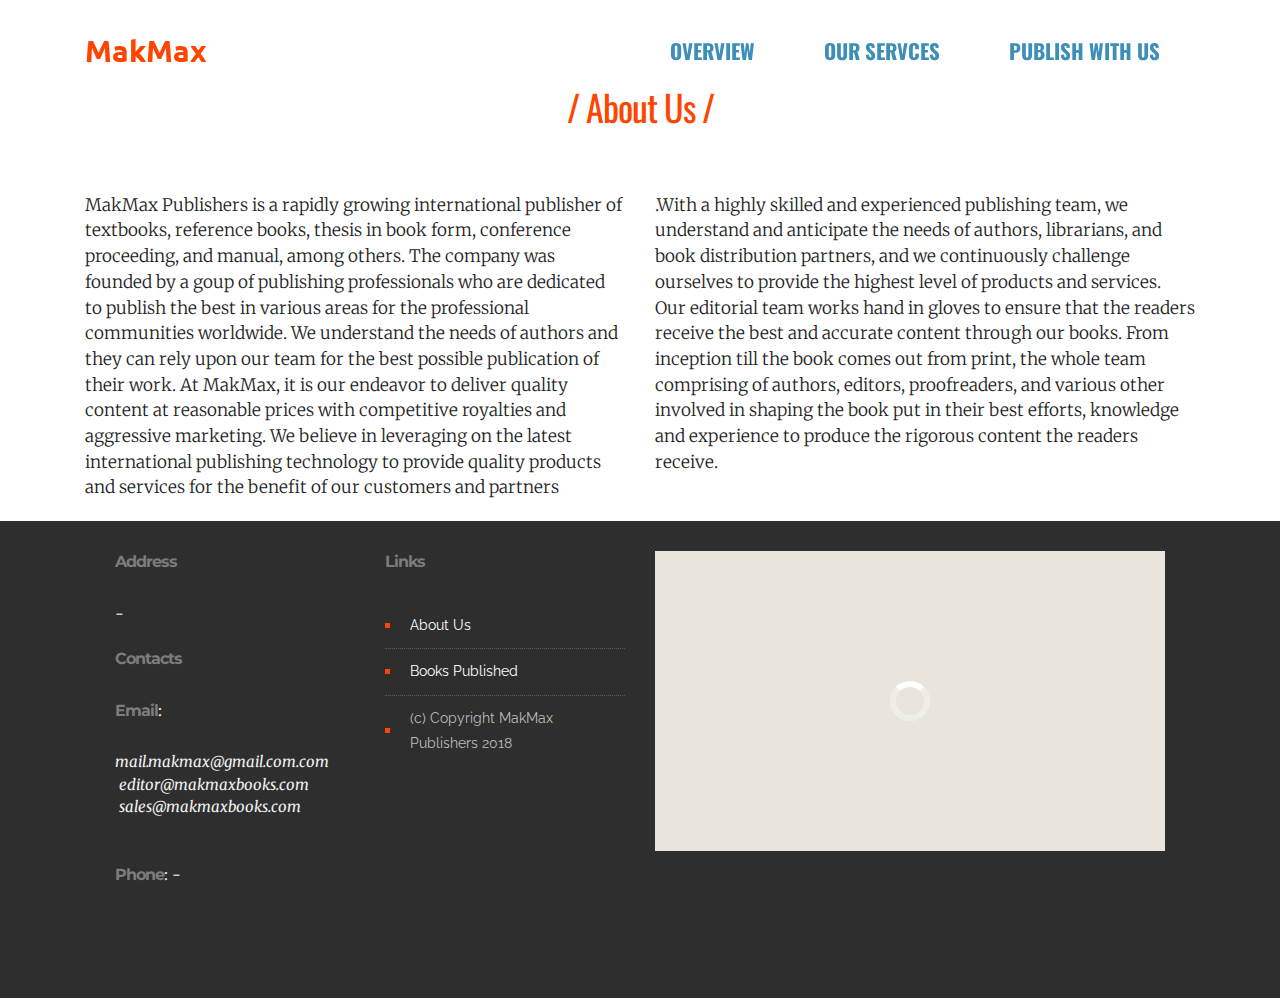
==== commit 8a9b8b25: "create github pages" ====
--- a/page1.html
+++ b/page1.html
@@ -1,21 +1,22 @@
 <!DOCTYPE html>
-<html>
+<html >
 <head>
-  <!-- Site made with Mobirise Website Builder v4.3.2, https://mobirise.com -->
+  <!-- Site made with Mobirise Website Builder v4.5.4, https://mobirise.com -->
   <meta charset="UTF-8">
   <meta http-equiv="X-UA-Compatible" content="IE=edge">
-  <meta name="generator" content="Mobirise v4.3.2, mobirise.com">
-  <meta name="viewport" content="width=device-width, initial-scale=1">
-  <link rel="shortcut icon" href="assets/images/capture-623x158.png" type="image/x-icon">
-  <meta name="description" content="Web Site Creator Description">
-  <title>About us</title>
-  <link rel="stylesheet" href="assets/web/assets/mobirise-icons/mobirise-icons.css">
+  <meta name="generator" content="Mobirise v4.5.4, mobirise.com">
+  <meta name="viewport" content="width=device-width, initial-scale=1, minimum-scale=1">
+  <link rel="shortcut icon" href="assets/images/logo.png" type="image/x-icon">
+  <meta name="description" content="Site Builder Description">
+  <title>About Us</title>
+  <link rel="stylesheet" href="https://fonts.googleapis.com/css?family=Montserrat:400,700">
+  <link rel="stylesheet" href="https://fonts.googleapis.com/css?family=Raleway:100,100i,200,200i,300,300i,400,400i,500,500i,600,600i,700,700i,800,800i,900,900i">
+  <link rel="stylesheet" href="https://fonts.googleapis.com/css?family=Lora:400,700,400italic,700italic&subset=latin">
+  <link rel="stylesheet" href="assets/bootstrap-material-design-font/css/material.css">
   <link rel="stylesheet" href="assets/tether/tether.min.css">
   <link rel="stylesheet" href="assets/bootstrap/css/bootstrap.min.css">
-  <link rel="stylesheet" href="assets/bootstrap/css/bootstrap-grid.min.css">
-  <link rel="stylesheet" href="assets/bootstrap/css/bootstrap-reboot.min.css">
+  <link rel="stylesheet" href="assets/animate.css/animate.min.css">
   <link rel="stylesheet" href="assets/dropdown/css/style.css">
-  <link rel="stylesheet" href="assets/animate.css/animate.min.css">
   <link rel="stylesheet" href="assets/theme/css/style.css">
   <link rel="stylesheet" href="assets/mobirise/css/mbr-additional.css" type="text/css">
   
@@ -23,87 +24,78 @@
   
 </head>
 <body>
-<section class="menu cid-qxPNrj91Iy" once="menu" id="menu2-9" data-rv-view="298">
+<section id="ext_menu-f" data-rv-view="81">
+
+    <nav class="navbar navbar-dropdown transparent navbar-fixed-top bg-color">
+        <div class="container">
+
+            <div class="mbr-table">
+                <div class="mbr-table-cell">
+
+                    <div class="navbar-brand">
+                        
+                        <a class="navbar-caption text-primary" href="https://mobirise.com">MakMax</a>
+                    </div>
+
+                </div>
+                <div class="mbr-table-cell">
+
+                    <button class="navbar-toggler pull-xs-right hidden-md-up" type="button" data-toggle="collapse" data-target="#exCollapsingNavbar">
+                        <div class="hamburger-icon"></div>
+                    </button>
+
+                    <ul class="nav-dropdown collapse pull-xs-right nav navbar-nav navbar-toggleable-sm" id="exCollapsingNavbar"><li class="nav-item"><a class="nav-link link" href="index.html#msg-box5-3">OVERVIEW</a></li><li class="nav-item"><a class="nav-link link" href="index.html#msg-box8-8">OUR SERVCES</a></li><li class="nav-item"><a class="nav-link link" href="index.html#msg-box8-9">PUBLISH WITH US</a></li></ul>
+                    <button hidden="" class="navbar-toggler navbar-close" type="button" data-toggle="collapse" data-target="#exCollapsingNavbar">
+                        <div class="close-icon"></div>
+                    </button>
+
+                </div>
+            </div>
+
+        </div>
+    </nav>
+
+</section>
+
+<section class="engine"><a href="https://mobirise.co/h">how to make your own website for free</a></section><section class="mbr-section article mbr-after-navbar" id="msg-box8-h" data-rv-view="83" style="background-color: rgb(255, 255, 255); padding-top: 80px; padding-bottom: 40px;">
 
     
-
-    <nav class="navbar navbar-expand beta-menu navbar-dropdown align-items-center navbar-fixed-top navbar-toggleable-sm">
-        <button class="navbar-toggler navbar-toggler-right" type="button" data-toggle="collapse" data-target="#navbarSupportedContent" aria-controls="navbarSupportedContent" aria-expanded="false" aria-label="Toggle navigation">
-            <div class="hamburger">
-                <span></span>
-                <span></span>
-                <span></span>
-                <span></span>
-            </div>
-        </button>
-        <div class="menu-logo">
-            <div class="navbar-brand">
-                <span class="navbar-logo">
-                    <a href="https://mobirise.com">
-                        <img src="assets/images/capture-623x158.png" alt="Mobirise" title="" media-simple="true" style="height: 4.1rem;">
-                    </a>
-                </span>
-                
-            </div>
-        </div>
-        <div class="collapse navbar-collapse" id="navbarSupportedContent">
-            <ul class="navbar-nav nav-dropdown nav-right" data-app-modern-menu="true"><li class="nav-item">
-                    <a class="nav-link link text-black display-4" href="page1.html#content4-d">
-                        About us</a>
-                </li><li class="nav-item"><a class="nav-link link text-black display-4" href="page2.html#content4-i">
-                        Publish with us</a></li><li class="nav-item"><a class="nav-link link text-black display-4" href="page3.html#content4-q">
-                        Contact</a></li></ul>
-            
-        </div>
-    </nav>
-</section>
-
-<section class="engine"><a href="https://mobirise.co/h">how to make your own website for free</a></section><section class="mbr-section content4 cid-qxPTJCzEZb" id="content4-d" data-rv-view="300">
-
-    
-
     <div class="container">
-        <div class="media-container-row">
-            <div class="title col-12 col-md-8">
-                <h2 class="align-center pb-3 mbr-fonts-style display-2">
-                    About us</h2>
+        <div class="row">
+            <div class="col-md-8 col-md-offset-2 text-xs-center">
+                <h3 class="mbr-section-title display-2"><span style="font-weight: normal;">/ About Us /</span></h3>
                 
                 
             </div>
         </div>
     </div>
+
 </section>
 
-<section class="mbr-section article content1 cid-qxPTVojJWu" id="content1-e" data-rv-view="302">
-    
-     
+<section class="mbr-section article mbr-section__container" id="content6-i" data-rv-view="86" style="background-color: rgb(255, 255, 255); padding-top: 20px; padding-bottom: 20px;">
 
     <div class="container">
-        <div class="media-container-row">
-            <div class="mbr-text col-12 col-md-8 mbr-fonts-style display-7"><strong>MakMax Publishers is a rapidly growing international publisher of textbooks, reference books, thesis in book form,conference proceeding, and manual, among others. The company was founded by a group of publishing professionals who are dedicated to publish the best in various areas for the professional communities worldwide.
-</strong><div><strong>At MakMax, it is our endeavor to deliver quality content at reasonable prices with competetive royalities and aggressive marketing. We believe in leveraging on the latest publishing technology to provide quality products and services for the benefit of our customers and partners.
-</strong></div><div><strong>With a highly skilled and experienced publishing team, we understand and anticipate the needs of authors, librarians, and book distribution partners, and we continuously challenge ourselves to provide the highest level of products and services.
-</strong></div><div><strong>Our editorial team works hand in gloves to ensure that the readers receive the best and accurate content through our books. From inception till the book comes out from print, the whole team comprising of authors, editors, proofreaders, and various other involved in shaping the book put in their best efforts, knowledge and experience to produce the rigorous content the readers receive.</strong></div></div>
+        <div class="row">
+            <div class="col-xs-12 col-md-6 lead"><p>MakMax Publishers is a rapidly growing international publisher of textbooks, reference books, thesis in book form, conference proceeding, and manual, among others. The company was founded by a goup of publishing professionals who are dedicated to publish the best in various areas for the professional communities worldwide. We understand the needs of authors and they can rely upon our team for the best possible publication of their work. At MakMax, it is our endeavor to deliver quality content at reasonable prices with competitive royalties and aggressive marketing. We believe in leveraging on the latest international publishing technology to provide quality products and services for the benefit of our customers and partners</p></div>
+            <div class="col-xs-12 col-md-6 lead"><p>.With a highly skilled and experienced publishing team, we understand and anticipate the needs of authors, librarians, and book distribution partners, and we continuously challenge ourselves to provide the highest level of products and services. Our editorial team works hand in gloves to ensure that the readers receive the best and accurate content through our books. From inception till the book comes out from print, the whole team comprising of authors, editors, proofreaders, and various other involved in shaping the book put in their best efforts, knowledge and experience to produce the rigorous content the readers receive.&nbsp;</p></div>
         </div>
     </div>
+
 </section>
 
-<section class="mbr-section info2 cid-qxPUlIcAfU" id="info2-f" data-rv-view="303">
-
+<section class="mbr-section mbr-section-md-padding mbr-footer footer2" id="contacts2-g" data-rv-view="82" style="background-color: rgb(46, 46, 46); padding-top: 30px; padding-bottom: 60px;">
     
-
-    
-
     <div class="container">
-        <div class="row justify-content-center">
-            <div class="media-container-column col-12 col-lg-3 col-md-4">
-                <div class="mbr-section-btn align-left py-4"><a class="btn btn-primary display-7" href="index.html#image3-1"><span class="mbri-left mbr-iconfont mbr-iconfont-btn"></span>
-                    <br>Home &nbsp; &nbsp; &nbsp; &nbsp; &nbsp; &nbsp; &nbsp; &nbsp;&nbsp;</a></div>
+        <div class="row">
+            <div class="mbr-footer-content col-xs-12 col-md-3">
+                <p><strong>Address</strong><br>-<br><br>
+<strong>Contacts</strong><br><strong>
+Email</strong>: <em>mail.makmax@gmail.com.com</em><br>&nbsp;<em>editor@makmaxbooks.com</em><br>&nbsp;<em>sales@makmaxbooks.com</em><br><em><br></em><br><strong>
+Phone</strong>: -<br><br></p>
             </div>
-            <div class="media-container-column title col-12 col-lg-7 col-md-6">
-                <h2 class="align-right mbr-bold mbr-white pb-3 mbr-fonts-style display-5">
-                    Go back</h2>
-                
+            <div class="mbr-footer-content col-xs-12 col-md-3"><p class="mbr-contacts__text"><strong>Links</strong></p><ul><li><a href="page1.html#msg-box8-h" class="text-white">About Us</a></li><li><a href="http://www.makmaxbooks.com" class="text-white">Books Published</a></li><li>(c) Copyright MakMax Publishers 2018</li></ul></div>
+            <div class="col-xs-12 col-md-6">
+                <div class="mbr-map" data-state="loading"><div data-state-details=""></div></div>
             </div>
         </div>
     </div>
@@ -111,13 +103,12 @@
 
 
   <script src="assets/web/assets/jquery/jquery.min.js"></script>
-  <script src="assets/popper/popper.min.js"></script>
   <script src="assets/tether/tether.min.js"></script>
   <script src="assets/bootstrap/js/bootstrap.min.js"></script>
-  <script src="assets/dropdown/js/script.min.js"></script>
+  <script src="assets/smooth-scroll/smooth-scroll.js"></script>
   <script src="assets/touch-swipe/jquery.touch-swipe.min.js"></script>
   <script src="assets/viewport-checker/jquery.viewportchecker.js"></script>
-  <script src="assets/smooth-scroll/smooth-scroll.js"></script>
+  <script src="assets/dropdown/js/script.min.js"></script>
   <script src="assets/theme/js/script.js"></script>
   
   
--- a/assets/dropdown/css/style.css
+++ b/assets/dropdown/css/style.css
@@ -5,48 +5,49 @@
   right: 0;
   top: 0;
   transition: all 0.45s ease;
-  z-index: 1030;
-  background: #282828; }
+  z-index: 1030; }
+  .navbar-dropdown .navbar-brand {
+    float: none;
+    font-size: 0;
+    padding: 1.25rem 0;
+    position: relative;
+    transition: padding 0.25s ease;
+    white-space: nowrap; }
+    .navbar-dropdown .navbar-brand::before {
+      content: "";
+      display: inline-block;
+      height: 100%;
+      vertical-align: middle; }
+  .navbar-dropdown .navbar-logo,
+  .navbar-dropdown .navbar-caption {
+    display: inline-block;
+    vertical-align: middle; }
   .navbar-dropdown .navbar-logo {
     margin-right: 0.8rem;
-    transition: margin 0.3s ease-in-out;
-    vertical-align: middle; }
+    transition: margin 0.3s ease-in-out; }
     .navbar-dropdown .navbar-logo img {
       height: 3.125rem;
       transition: all 0.3s ease-in-out; }
-    .navbar-dropdown .navbar-logo.mbr-iconfont {
-      font-size: 3.125rem;
-      line-height: 3.125rem; }
+  .navbar-dropdown .mbr-table-cell {
+    height: 5.625rem; }
   .navbar-dropdown .navbar-caption {
+    font-family: "Montserrat";
+    font-size: 1rem;
     font-weight: 700;
-    white-space: normal;
-    vertical-align: -4px;
-    line-height: 3.125rem !important; }
+    white-space: normal; }
     .navbar-dropdown .navbar-caption, .navbar-dropdown .navbar-caption:hover {
       color: inherit;
       text-decoration: none; }
-  .navbar-dropdown .mbr-iconfont + .navbar-caption {
-    vertical-align: -1px; }
   .navbar-dropdown.navbar-fixed-top {
     position: fixed; }
-  .navbar-dropdown .navbar-brand span {
-    vertical-align: -4px; }
   .navbar-dropdown.bg-color.transparent {
-    background: none; }
+    background: none !important; }
   .navbar-dropdown.navbar-short .navbar-brand {
     padding: 0.625rem 0; }
-    .navbar-dropdown.navbar-short .navbar-brand span {
-      vertical-align: -1px; }
-  .navbar-dropdown.navbar-short .navbar-caption {
-    line-height: 2.375rem !important;
-    vertical-align: -2px; }
   .navbar-dropdown.navbar-short .navbar-logo {
     margin-right: 0.5rem; }
     .navbar-dropdown.navbar-short .navbar-logo img {
       height: 2.375rem; }
-    .navbar-dropdown.navbar-short .navbar-logo.mbr-iconfont {
-      font-size: 2.375rem;
-      line-height: 2.375rem; }
   .navbar-dropdown.navbar-short .mbr-table-cell {
     height: 3.625rem; }
   .navbar-dropdown .navbar-close {
@@ -54,14 +55,38 @@
     position: fixed;
     top: 0.75rem;
     z-index: 1000; }
+  .navbar-dropdown.opened {
+    background: none !important; }
+    .navbar-dropdown.opened .navbar-brand,
+    .navbar-dropdown.opened .navbar-toggler {
+      display: none; }
   .navbar-dropdown .hamburger-icon {
     content: "";
-    display: inline-block;
-    vertical-align: middle;
     width: 16px;
-    -webkit-box-shadow: 0 -6px 0 1px #282828,0 0 0 1px #282828,0 6px 0 1px #282828;
-    -moz-box-shadow: 0 -6px 0 1px #282828,0 0 0 1px #282828,0 6px 0 1px #282828;
-    box-shadow: 0 -6px 0 1px #282828,0 0 0 1px #282828,0 6px 0 1px #282828; }
+    -webkit-box-shadow: 0 -6px 0 1px,0 0 0 1px,0 6px 0 1px;
+    -moz-box-shadow: 0 -6px 0 1px,0 0 0 1px,0 6px 0 1px;
+    box-shadow: 0 -6px 0 1px,0 0 0 1px,0 6px 0 1px; }
+  .navbar-dropdown .close-icon {
+    position: relative;
+    width: 21px;
+    height: 21px;
+    overflow: hidden; }
+    .navbar-dropdown .close-icon::before, .navbar-dropdown .close-icon::after {
+      content: '';
+      position: absolute;
+      height: 2px;
+      width: 100%;
+      top: 50%;
+      left: 0;
+      margin-top: -1px; }
+    .navbar-dropdown .close-icon::before {
+      transform: rotate(45deg);
+      -ms-transform: rotate(45deg);
+      -webkit-transform: rotate(45deg); }
+    .navbar-dropdown .close-icon::after {
+      transform: rotate(-45deg);
+      -ms-transform: rotate(-45deg);
+      -webkit-transform: rotate(-45deg); }
 
 .dropdown-menu .dropdown-toggle[data-toggle="dropdown-submenu"]::after {
   border-bottom: 0.35em solid transparent;
@@ -74,14 +99,19 @@
   outline: 0; }
 
 .nav-dropdown {
+  display: table !important;
+  font-family: "Montserrat";
   font-size: 0.75rem;
-  font-weight: 500;
+  font-weight: 700;
   height: auto !important; }
+  .nav-dropdown .nav-item {
+    display: table-cell;
+    float: none;
+    vertical-align: middle; }
   .nav-dropdown .nav-btn {
     padding-left: 1rem; }
   .nav-dropdown .link {
-    margin: .667em 1.667em;
-    font-weight: 500;
+    margin: 1.667em;
     padding: 0;
     transition: color .2s ease-in-out; }
     .nav-dropdown .link.dropdown-toggle {
@@ -92,9 +122,15 @@
         border-right: 0.35em solid transparent;
         border-left: 0.35em solid transparent;
         border-bottom: 0; }
+      .nav-dropdown .link.dropdown-toggle::after {
+        display: block;
+        margin-top: -0.1667em;
+        position: absolute;
+        right: 1.3333em;
+        top: 50%; }
       .nav-dropdown .link.dropdown-toggle[aria-expanded="true"] {
         margin: 0;
-        padding: 0.667em 3.263em  0.667em 1.667em; }
+        padding: 1.667em 2.583em 1.667em 1.667em; }
   .nav-dropdown .link::after,
   .nav-dropdown .dropdown-item::after {
     color: inherit; }
@@ -111,12 +147,14 @@
     left: 0;
     margin: 0;
     padding-bottom: 1.25rem;
-    padding-top: 1.25rem;
-    position: relative; }
+    padding-top: 1.25rem; }
   .nav-dropdown .dropdown-submenu {
+    left: 100%;
     margin-left: 0.125rem;
+    margin-top: -1.25rem;
     top: 0; }
   .nav-dropdown .dropdown-item {
+    font-size: 0.8125rem;
     font-weight: 500;
     line-height: 2;
     padding: 0.3846em 4.615em 0.3846em 1.5385em;
@@ -173,8 +211,7 @@
     -ms-transform: translateX(0);
     -webkit-transform: translateX(0);
     transition: all 0.25s ease-out;
-    -webkit-transition: all 0.25s ease-out;
-    background: #282828; }
+    -webkit-transition: all 0.25s ease-out; }
   .nav-dropdown-sm.collapsing[aria-expanded="false"] {
     transform: translateX(-100%);
     -ms-transform: translateX(-100%);
@@ -195,8 +232,7 @@
     .nav-dropdown-sm .link:focus, .nav-dropdown-sm .link:hover,
     .nav-dropdown-sm .dropdown-item:focus,
     .nav-dropdown-sm .dropdown-item:hover {
-      background: rgba(0, 0, 0, 0.2) !important;
-      color: #c0a375; }
+      background: rgba(0, 0, 0, 0.2) !important; }
   .nav-dropdown-sm .nav-btn {
     position: relative;
     padding: 1.5625rem 1.5625rem 0 1.5625rem; }
@@ -213,6 +249,11 @@
         display: none; }
   .nav-dropdown-sm .btn {
     padding: 0.625rem 0; }
+  .nav-dropdown-sm .dropdown-toggle::after {
+    position: absolute;
+    right: 1.25rem;
+    top: 50%;
+    margin-top: -0.154em; }
   .nav-dropdown-sm .dropdown-toggle[data-toggle="dropdown-submenu"]::after {
     margin-left: .25rem;
     border-top: 0.35em solid;
@@ -235,29 +276,6 @@
     float: none;
     border-radius: 0;
     background: none; }
-  .nav-dropdown-sm .dropdown-submenu {
-    left: 100%;
-    margin-left: 0.125rem;
-    margin-top: -1.25rem;
-    top: 0; }
-
-.navbar-toggleable-sm .nav-dropdown .dropdown-menu {
-  position: absolute; }
-
-.navbar-toggleable-sm .nav-dropdown .dropdown-submenu {
-  left: 100%;
-  margin-left: 0.125rem;
-  margin-top: -1.25rem;
-  top: 0; }
-
-.navbar-toggleable-sm.opened .nav-dropdown .dropdown-menu {
-  position: relative; }
-
-.navbar-toggleable-sm.opened .nav-dropdown .dropdown-submenu {
-  left: 0;
-  margin-left: 00rem;
-  margin-top: 0rem;
-  top: 0; }
 
 .is-builder .nav-dropdown.collapsing {
   transition: none !important; }
--- a/assets/theme/css/style.css
+++ b/assets/theme/css/style.css
@@ -1,419 +1,2169 @@
 /*!
- * Mobirise v4 theme (https://mobirise.com/)
- * Copyright 2017 Mobirise
+ * Default theme v2 (https://mobirise.com/)
+ * Copyright 2016 Mobirise
  */
-section {
-  background-color: #eeeeee; }
-
-section,
-.container,
-.container-fluid {
-  position: relative;
-  word-wrap: break-word; }
+.container {
+  position: relative; }
+
+.btn {
+  margin-bottom: 0.5rem; }
+  .btn + .btn {
+    margin-left: 1rem; }
+  @media (max-width: 767px) {
+    .btn {
+      white-space: normal; }
+      .btn + .btn {
+        margin-left: 0; } }
+
+.bg-primary {
+  background-color: #c0a375 !important; }
+
+.bg-success {
+  background-color: #90a878 !important; }
+
+.bg-info {
+  background-color: #7e9b9f !important; }
+
+.bg-warning {
+  background-color: #f3c649 !important; }
+
+.bg-danger {
+  background-color: #f28281 !important; }
+
+.bg-none {
+  background: none !important; }
+
+.btn {
+  font-family: 'Montserrat', sans-serif;
+  font-weight: 500;
+  letter-spacing: 2px;
+  padding: 0.75rem 2.1875rem;
+  font-size: 0.75rem;
+  line-height: 1.5;
+  border-radius: 3px;
+  -webkit-transition: all .3s ease-in-out;
+  -moz-transition: all .3s ease-in-out;
+  transition: all .3s ease-in-out; }
+
+.btn-sm {
+  padding: 0.625rem 2.1874rem;
+  font-size: 0.9687rem;
+  line-height: 1.5;
+  border-radius: 3px;
+  font-family: "Lora";
+  font-style: italic;
+  font-weight: 400;
+  letter-spacing: 0px; }
+
+.btn-lg {
+  padding: 0.75rem 2.1874rem;
+  font-size: 0.9687rem;
+  line-height: 1.33333;
+  border-radius: 3px; }
+
+.btn-xlg {
+  padding: 0.75rem 2.1874rem;
+  font-size: 1.1875rem;
+  line-height: 1.33333;
+  border-radius: 3px; }
+
+.btn-primary {
+  background-color: #c0a375;
+  border-color: #c0a375;
+  box-shadow: none;
+  color: #fff; }
+  .btn-primary:hover {
+    color: #fff;
+    background-color: #a07e49;
+    border-color: #a07e49;
+    box-shadow: none; }
+  .btn-primary:focus, .btn-primary.focus {
+    color: #fff;
+    background-color: #a07e49;
+    border-color: #a07e49; }
+  .btn-primary:active, .btn-primary.active {
+    color: #fff;
+    background-color: #a07e49;
+    border-color: #a07e49;
+    background-image: none;
+    box-shadow: none; }
+  .btn-primary.disabled, .btn-primary:disabled {
+    color: #fff !important;
+    background-color: #a07e49 !important;
+    border-color: #a07e49 !important;
+    opacity: 0.85; }
+
+.btn-secondary {
+  background-color: #bfcecb;
+  border-color: #bfcecb;
+  box-shadow: none;
+  color: #fff; }
+  .btn-secondary:hover {
+    color: #fff;
+    background-color: #94ada8;
+    border-color: #94ada8;
+    box-shadow: none; }
+  .btn-secondary:focus, .btn-secondary.focus {
+    color: #fff;
+    background-color: #94ada8;
+    border-color: #94ada8; }
+  .btn-secondary:active, .btn-secondary.active {
+    color: #fff;
+    background-color: #94ada8;
+    border-color: #94ada8;
+    background-image: none;
+    box-shadow: none; }
+  .btn-secondary.disabled, .btn-secondary:disabled {
+    color: #fff !important;
+    background-color: #94ada8 !important;
+    border-color: #94ada8 !important;
+    opacity: 0.85; }
+
+.btn-info {
+  background-color: #7e9b9f;
+  border-color: #7e9b9f;
+  box-shadow: none;
+  color: #fff; }
+  .btn-info:hover {
+    color: #fff;
+    background-color: #597478;
+    border-color: #597478;
+    box-shadow: none; }
+  .btn-info:focus, .btn-info.focus {
+    color: #fff;
+    background-color: #597478;
+    border-color: #597478; }
+  .btn-info:active, .btn-info.active {
+    color: #fff;
+    background-color: #597478;
+    border-color: #597478;
+    background-image: none;
+    box-shadow: none; }
+  .btn-info.disabled, .btn-info:disabled {
+    color: #fff !important;
+    background-color: #597478 !important;
+    border-color: #597478 !important;
+    opacity: 0.85; }
+
+.btn-success {
+  background-color: #90a878;
+  border-color: #90a878;
+  box-shadow: none;
+  color: #fff; }
+  .btn-success:hover {
+    color: #fff;
+    background-color: #6a8153;
+    border-color: #6a8153;
+    box-shadow: none; }
+  .btn-success:focus, .btn-success.focus {
+    color: #fff;
+    background-color: #6a8153;
+    border-color: #6a8153; }
+  .btn-success:active, .btn-success.active {
+    color: #fff;
+    background-color: #6a8153;
+    border-color: #6a8153;
+    background-image: none;
+    box-shadow: none; }
+  .btn-success.disabled, .btn-success:disabled {
+    color: #fff !important;
+    background-color: #6a8153 !important;
+    border-color: #6a8153 !important;
+    opacity: 0.85; }
+
+.btn-warning {
+  background-color: #f3c649;
+  border-color: #f3c649;
+  box-shadow: none;
+  color: #fff; }
+  .btn-warning:hover {
+    color: #fff;
+    background-color: #e1a90f;
+    border-color: #e1a90f;
+    box-shadow: none; }
+  .btn-warning:focus, .btn-warning.focus {
+    color: #fff;
+    background-color: #e1a90f;
+    border-color: #e1a90f; }
+  .btn-warning:active, .btn-warning.active {
+    color: #fff;
+    background-color: #e1a90f;
+    border-color: #e1a90f;
+    background-image: none;
+    box-shadow: none; }
+  .btn-warning.disabled, .btn-warning:disabled {
+    color: #fff !important;
+    background-color: #e1a90f !important;
+    border-color: #e1a90f !important;
+    opacity: 0.85; }
+
+.btn-danger {
+  background-color: #f28281;
+  border-color: #f28281;
+  box-shadow: none;
+  color: #fff; }
+  .btn-danger:hover {
+    color: #fff;
+    background-color: #eb3d3c;
+    border-color: #eb3d3c;
+    box-shadow: none; }
+  .btn-danger:focus, .btn-danger.focus {
+    color: #fff;
+    background-color: #eb3d3c;
+    border-color: #eb3d3c; }
+  .btn-danger:active, .btn-danger.active {
+    color: #fff;
+    background-color: #eb3d3c;
+    border-color: #eb3d3c;
+    background-image: none;
+    box-shadow: none; }
+  .btn-danger.disabled, .btn-danger:disabled {
+    color: #fff !important;
+    background-color: #eb3d3c !important;
+    border-color: #eb3d3c !important;
+    opacity: 0.85; }
+
+.btn-white {
+  background-color: #fff;
+  border-color: #fff;
+  box-shadow: none;
+  color: #535353; }
+  .btn-white:hover {
+    color: #fff;
+    background-color: #d4d4d4;
+    border-color: #d4d4d4;
+    box-shadow: none; }
+  .btn-white:focus, .btn-white.focus {
+    color: #fff;
+    background-color: #d4d4d4;
+    border-color: #d4d4d4; }
+  .btn-white:active, .btn-white.active {
+    color: #fff;
+    background-color: #d4d4d4;
+    border-color: #d4d4d4;
+    background-image: none;
+    box-shadow: none; }
+  .btn-white.disabled, .btn-white:disabled {
+    color: #fff !important;
+    background-color: #d4d4d4 !important;
+    border-color: #d4d4d4 !important;
+    opacity: 0.85; }
+
+.btn-black {
+  background-color: #535353;
+  border-color: #535353;
+  box-shadow: none;
+  color: #fff; }
+  .btn-black:hover {
+    color: #fff;
+    background-color: #2d2d2d;
+    border-color: #2d2d2d;
+    box-shadow: none; }
+  .btn-black:focus, .btn-black.focus {
+    color: #fff;
+    background-color: #2d2d2d;
+    border-color: #2d2d2d; }
+  .btn-black:active, .btn-black.active {
+    color: #fff;
+    background-color: #2d2d2d;
+    border-color: #2d2d2d;
+    background-image: none;
+    box-shadow: none; }
+  .btn-black.disabled, .btn-black:disabled {
+    color: #fff !important;
+    background-color: #2d2d2d !important;
+    border-color: #2d2d2d !important;
+    opacity: 0.85; }
+
+.btn-primary-outline {
+  background: none;
+  border-color: #8e7041;
+  color: #8e7041; }
+  .btn-primary-outline:focus, .btn-primary-outline.focus, .btn-primary-outline:active, .btn-primary-outline.active {
+    color: #fff;
+    background-color: #c0a375;
+    border-color: #c0a375; }
+  .btn-primary-outline:hover {
+    color: #fff;
+    background-color: #c0a375;
+    border-color: #c0a375; }
+  .btn-primary-outline.disabled, .btn-primary-outline:disabled {
+    color: #fff !important;
+    background-color: #c0a375 !important;
+    border-color: #c0a375 !important;
+    opacity: 0.85; }
+
+.btn-secondary-outline {
+  background: none;
+  border-color: #85a29c;
+  color: #85a29c; }
+  .btn-secondary-outline:focus, .btn-secondary-outline.focus, .btn-secondary-outline:active, .btn-secondary-outline.active {
+    color: #fff;
+    background-color: #bfcecb;
+    border-color: #bfcecb; }
+  .btn-secondary-outline:hover {
+    color: #fff;
+    background-color: #bfcecb;
+    border-color: #bfcecb; }
+  .btn-secondary-outline.disabled, .btn-secondary-outline:disabled {
+    color: #fff !important;
+    background-color: #bfcecb !important;
+    border-color: #bfcecb !important;
+    opacity: 0.85; }
+
+.btn-info-outline {
+  background: none;
+  border-color: #4e6669;
+  color: #4e6669; }
+  .btn-info-outline:focus, .btn-info-outline.focus, .btn-info-outline:active, .btn-info-outline.active {
+    color: #fff;
+    background-color: #7e9b9f;
+    border-color: #7e9b9f; }
+  .btn-info-outline:hover {
+    color: #fff;
+    background-color: #7e9b9f;
+    border-color: #7e9b9f; }
+  .btn-info-outline.disabled, .btn-info-outline:disabled {
+    color: #fff !important;
+    background-color: #7e9b9f !important;
+    border-color: #7e9b9f !important;
+    opacity: 0.85; }
+
+.btn-success-outline {
+  background: none;
+  border-color: #5d7149;
+  color: #5d7149; }
+  .btn-success-outline:focus, .btn-success-outline.focus, .btn-success-outline:active, .btn-success-outline.active {
+    color: #fff;
+    background-color: #90a878;
+    border-color: #90a878; }
+  .btn-success-outline:hover {
+    color: #fff;
+    background-color: #90a878;
+    border-color: #90a878; }
+  .btn-success-outline.disabled, .btn-success-outline:disabled {
+    color: #fff !important;
+    background-color: #90a878 !important;
+    border-color: #90a878 !important;
+    opacity: 0.85; }
+
+.btn-warning-outline {
+  background: none;
+  border-color: #c9970d;
+  color: #c9970d; }
+  .btn-warning-outline:focus, .btn-warning-outline.focus, .btn-warning-outline:active, .btn-warning-outline.active {
+    color: #fff;
+    background-color: #f3c649;
+    border-color: #f3c649; }
+  .btn-warning-outline:hover {
+    color: #fff;
+    background-color: #f3c649;
+    border-color: #f3c649; }
+  .btn-warning-outline.disabled, .btn-warning-outline:disabled {
+    color: #fff !important;
+    background-color: #f3c649 !important;
+    border-color: #f3c649 !important;
+    opacity: 0.85; }
+
+.btn-danger-outline {
+  background: none;
+  border-color: #e82625;
+  color: #e82625; }
+  .btn-danger-outline:focus, .btn-danger-outline.focus, .btn-danger-outline:active, .btn-danger-outline.active {
+    color: #fff;
+    background-color: #f28281;
+    border-color: #f28281; }
+  .btn-danger-outline:hover {
+    color: #fff;
+    background-color: #f28281;
+    border-color: #f28281; }
+  .btn-danger-outline.disabled, .btn-danger-outline:disabled {
+    color: #fff !important;
+    background-color: #f28281 !important;
+    border-color: #f28281 !important;
+    opacity: 0.85; }
+
+.btn-white-outline {
+  background: none;
+  border-color: #fff;
+  color: #fff; }
+  .btn-white-outline:focus, .btn-white-outline.focus, .btn-white-outline:active, .btn-white-outline.active {
+    color: #535353;
+    background-color: #fff;
+    border-color: #fff; }
+  .btn-white-outline:hover {
+    color: #535353;
+    background-color: #fff;
+    border-color: #fff; }
+  .btn-white-outline.disabled, .btn-white-outline:disabled {
+    color: #535353 !important;
+    background-color: #fff !important;
+    border-color: #fff !important;
+    opacity: 0.85; }
+
+.btn-black-outline {
+  background: none;
+  border-color: #202020;
+  color: #202020; }
+  .btn-black-outline:focus, .btn-black-outline.focus, .btn-black-outline:active, .btn-black-outline.active {
+    color: #fff;
+    background-color: #535353;
+    border-color: #535353; }
+  .btn-black-outline:hover {
+    color: #fff;
+    background-color: #535353;
+    border-color: #535353; }
+  .btn-black-outline.disabled, .btn-black-outline:disabled {
+    color: #fff !important;
+    background-color: #535353 !important;
+    border-color: #535353 !important;
+    opacity: 0.85; }
 
 a.mbr-iconfont:hover {
   text-decoration: none; }
 
+.btn-social {
+  font-size: 20px;
+  border-radius: 50%;
+  padding: 0;
+  width: 44px;
+  height: 44px;
+  line-height: 44px;
+  text-align: center;
+  position: relative;
+  border: 2px solid #c0a375;
+  color: #232323; }
+  .btn-social i {
+    top: 0;
+    line-height: 44px;
+    width: 44px; }
+  .btn-social:hover {
+    color: #fff;
+    background: #c0a375; }
+  .btn-social + .btn {
+    margin-left: 0.1rem; }
+
+p.lead,
+.lead p {
+  font-size: 1.07rem;
+  font-weight: 300;
+  margin-bottom: 2.3125rem; }
+
 .article .lead p, .article .lead ul, .article .lead ol, .article .lead pre, .article .lead blockquote {
   margin-bottom: 0; }
 
-a {
-  font-style: normal;
-  font-weight: 400;
-  cursor: pointer; }
-  a, a:hover {
-    text-decoration: none; }
-
-figure {
-  margin-bottom: 0; }
-
+.lead {
+  font-size: 1.07rem;
+  font-weight: 300; }
+  .lead a {
+    font-family: "Lora";
+    font-style: italic;
+    font-weight: 400; }
+    .lead a, .lead a:hover {
+      color: #c0a375;
+      text-decoration: none; }
+  .lead h1 {
+    font-size: 3rem;
+    font-weight: 600;
+    letter-spacing: -1px;
+    margin-bottom: 1.605rem; }
+  .lead h2 {
+    font-size: 2.5rem;
+    font-weight: 600;
+    letter-spacing: -1px;
+    margin-bottom: 1.605rem; }
+  .lead h3 {
+    font-size: 2rem;
+    font-weight: 600;
+    margin-bottom: 1.605rem; }
+  .lead h4 {
+    font-size: 1.5rem;
+    font-weight: 600;
+    margin-bottom: 1.605rem; }
+  .lead blockquote {
+    font-family: "Lora";
+    font-style: italic;
+    padding: 10px 0 10px 20px;
+    border-left: 4px solid #c39f76;
+    font-size: 1.09rem;
+    position: relative; }
+  .lead ul, .lead ol, .lead pre, .lead blockquote {
+    margin-bottom: 2.3125rem; }
+  .lead pre {
+    background: #f4f4f4;
+    padding: 10px 24px;
+    white-space: pre-wrap; }
+
+.display-1 {
+  font-size: 4.39rem;
+  font-weight: 600;
+  letter-spacing: -2px;
+  margin-bottom: 0.2843em;
+  margin-top: 3.9rem; }
+
+.display-2 {
+  font-size: 3rem;
+  font-weight: 600;
+  letter-spacing: -1px;
+  margin-bottom: 1.5625rem;
+  margin-top: 3.5rem; }
+
+.display-3 {
+  font-size: 2.5rem;
+  font-weight: 600;
+  margin-top: 3.2rem;
+  margin-bottom: 2rem; }
+
+.display-4 {
+  font-size: 2rem;
+  font-weight: 600;
+  margin-top: 2.3rem;
+  margin-bottom: 1.8rem; }
+
+.modal-backdrop {
+  background: -webkit-linear-gradient(left, #564740, #3a414a);
+  background: -moz-linear-gradient(left, #564740, #3a414a);
+  background: -o-linear-gradient(left, #564740, #3a414a);
+  background: -ms-linear-gradient(left, #564740, #3a414a);
+  background: linear-gradient(left, #564740, #3a414a);
+  opacity: 0.94; }
+
+.form-control {
+  background-color: #f5f5f5;
+  border-radius: 3px;
+  box-shadow: none;
+  color: #565656;
+  font-size: 0.875rem;
+  line-height: 1.43;
+  min-height: 3.5em;
+  padding: 0.5em 1.07em 0.5em; }
+  .form-control, .form-control:focus {
+    border: 1px solid #e8e8e8; }
+  .form-active .form-control:invalid {
+    border-color: #f28281; }
+
+.form-control-label {
+  cursor: pointer;
+  font-size: 0.875rem;
+  margin-bottom: 0.357em;
+  padding: 0; }
+
+.alert {
+  border-radius: 0;
+  border: 0;
+  font-family: 'Montserrat', sans-serif;
+  font-size: 0.875rem;
+  line-height: 1.5;
+  margin-bottom: 1.875rem;
+  padding: 1.25rem;
+  position: relative; }
+  .alert.alert-form:after {
+    background-color: inherit;
+    bottom: -7px;
+    content: "";
+    display: block;
+    height: 14px;
+    left: 50%;
+    margin-left: -7px;
+    position: absolute;
+    transform: rotate(45deg);
+    width: 14px; }
+
+.alert-success {
+  background-color: #90a878;
+  color: #fff; }
+
+.alert-info {
+  background-color: #7e9b9f;
+  color: #fff; }
+
+.alert-warning {
+  background-color: #f3c649;
+  color: #fff; }
+
+.alert-danger {
+  background-color: #f28281;
+  color: #fff; }
+
+/**
+ * TYPOGRAPHY
+ */
 body {
+  font-family: 'Raleway', sans-serif;
   color: #232323; }
 
 h1, h2, h3, h4, h5, h6,
 .h1, .h2, .h3, .h4, .h5, .h6,
 .display-1, .display-2, .display-3, .display-4 {
-  line-height: 1;
+  font-family: 'Montserrat', sans-serif;
   word-break: break-word;
   word-wrap: break-word; }
 
-b, strong {
-  font-weight: bold; }
-
-blockquote {
-  padding: 10px 0 10px 20px;
-  position: relative;
-  border-left: 2px solid;
-  border-color: #ff3366; }
+input, textarea {
+  font-family: "Raleway"; }
 
 input:-webkit-autofill, input:-webkit-autofill:hover, input:-webkit-autofill:focus, input:-webkit-autofill:active {
   transition-delay: 9999s;
   transition-property: background-color, color; }
 
-textarea[type="hidden"] {
-  display: none; }
-
-body {
-  position: relative; }
-
-section {
+.text-primary {
+  color: #c0a375 !important; }
+
+.text-success {
+  color: #90a878 !important; }
+
+.text-info {
+  color: #7e9b9f !important; }
+
+.text-warning {
+  color: #f3c649 !important; }
+
+.text-danger {
+  color: #f28281 !important; }
+
+.text-white {
+  color: #fff !important; }
+
+.text-black {
+  color: #535353 !important; }
+
+.mbr-section {
+  position: relative;
+  padding-top: 120px;
+  padding-bottom: 120px;
   background-position: 50% 50%;
   background-repeat: no-repeat;
   background-size: cover; }
-  section .mbr-background-video,
-  section .mbr-background-video-preview {
+
+.mbr-section-full {
+  display: table;
+  height: 100vh;
+  padding-bottom: 0;
+  padding-top: 0;
+  table-layout: fixed;
+  width: 100%; }
+  .mbr-section-full > .mbr-table-cell {
+    width: 100%; }
+
+.mbr-section-small {
+  padding-top: 60px;
+  padding-bottom: 60px; }
+
+.mbr-section-title {
+  margin-top: 0; }
+
+.mbr-section__container--first {
+  padding-top: 120px;
+  padding-bottom: 40px; }
+
+.mbr-section__container--middle {
+  padding-top: 0;
+  padding-bottom: 40px; }
+
+.mbr-section__container--last {
+  padding-top: 0;
+  padding-bottom: 120px; }
+
+.mbr-section-sm-padding {
+  padding-top: 40px;
+  padding-bottom: 40px; }
+
+.mbr-section-md-padding {
+  padding-top: 90px;
+  padding-bottom: 90px; }
+
+.mbr-section-nopadding {
+  padding-top: 0;
+  padding-bottom: 0; }
+
+.mbr-section-subtitle {
+  display: block;
+  font-style: italic;
+  font-weight: 400;
+  font-size: 17px;
+  font-family: "Lora";
+  line-height: 26px;
+  color: #8c8c8c;
+  margin-bottom: 30px; }
+
+.mbr-section-title + .mbr-section-subtitle {
+  margin-top: -21px; }
+
+.mbr-section-hero::before {
+  display: none !important; }
+.mbr-section-hero .mbr-section-title {
+  color: #fff;
+  margin-bottom: 1.6875rem; }
+.mbr-section-hero .mbr-section-lead {
+  color: #fff;
+  font-family: Lora;
+  font-size: 1.5rem;
+  font-style: italic;
+  margin-top: -1em; }
+.mbr-section-hero .mbr-section-text {
+  color: #fff; }
+
+@media (max-width: 767px) {
+  .mbr-section {
+    padding-top: 60px;
+    padding-bottom: 60px; }
+
+  .mbr-section-full {
+    padding-bottom: 0;
+    padding-top: 0; }
+
+  .mbr-section__container--first {
+    padding-top: 60px;
+    padding-bottom: 40px; }
+
+  .mbr-section__container--middle {
+    padding-top: 0;
+    padding-bottom: 40px; }
+
+  .mbr-section__container--last {
+    padding-top: 0;
+    padding-bottom: 60px; }
+
+  .mbr-section-sm-padding {
+    padding-top: 40px;
+    padding-bottom: 40px; }
+
+  .mbr-section-md-padding {
+    padding-top: 60px;
+    padding-bottom: 60px; }
+
+  .mbr-section-nopadding {
+    padding-top: 0;
+    padding-bottom: 0; }
+
+  .mbr-section-subtitle {
+    margin-bottom: 0; }
+
+  .mbr-section-hero.mbr-after-navbar .mbr-section {
+    padding-top: 120px; }
+  .mbr-section-hero.mbr-section-with-arrow .mbr-section {
+    padding-bottom: 120px; }
+  .mbr-section-hero .mbr-section-title {
+    font-size: 3.125rem !important; }
+  .mbr-section-hero .mbr-section-lead {
+    font-size: 1.125rem !important; }
+  .mbr-section-hero .mbr-section-btn .btn {
+    font-size: 0.75rem !important;
+    line-height: 1.5;
+    padding: 0.75rem 2.1875rem; } }
+.mbr-section-full .mbr-overlay {
+  min-height: 100vh; }
+
+.mbr-overlay {
+  background-color: #000;
+  bottom: 0;
+  left: 0;
+  opacity: 0.5;
+  position: absolute;
+  right: 0;
+  top: 0;
+  z-index: 1; }
+  .mbr-overlay ~ * {
+    z-index: 2; }
+
+.mbr-section-full .mbr-background-video,
+.mbr-section-full .mbr-background-video-preview {
+  min-height: 100vh; }
+
+.mbr-background-video,
+.mbr-background-video-preview {
+  bottom: 0;
+  left: 0;
+  position: absolute;
+  right: 0;
+  top: 0; }
+
+.mbr-background-video-preview {
+  z-index: 0 !important; }
+
+.mbr-table {
+  position: relative;
+  display: table;
+  width: 100%; }
+
+.mbr-table-full {
+  position: relative;
+  width: 100%;
+  height: 100%; }
+
+.mbr-table-cell {
+  position: relative;
+  display: table-cell;
+  float: none;
+  padding-top: 0;
+  padding-bottom: 0;
+  vertical-align: middle; }
+
+.mbr-table-md-up {
+  width: 100%; }
+  .mbr-table-md-up .mbr-table-cell {
+    display: block; }
+  .mbr-table-md-up .mbr-table-cell + .mbr-table-cell {
+    padding-top: 40px; }
+
+@media (min-width: 769px) {
+  .mbr-table-md-up {
+    display: table; }
+    .mbr-table-md-up .mbr-table-cell {
+      display: table-cell; }
+    .mbr-table-md-up .mbr-table-cell + .mbr-table-cell {
+      padding-top: 0; } }
+.mbr-figure {
+  display: block;
+  margin: 0;
+  overflow: hidden;
+  position: relative;
+  width: 100%; }
+  .mbr-figure img, .mbr-figure iframe {
+    display: block;
+    width: 100%; }
+  .mbr-figure .mbr-figure-caption {
+    background: #2e2e2e;
+    color: #fff;
+    font-family: Montserrat;
+    padding: 1.5rem 0;
+    text-align: center;
+    width: 100%; }
+  .mbr-figure .mbr-figure-caption-over {
+    background: -moz-linear-gradient(left, rgba(67, 76, 99, 0.85), rgba(188, 155, 114, 0.85)) !important;
+    background: -ms-linear-gradient(left, rgba(67, 76, 99, 0.85), rgba(188, 155, 114, 0.85)) !important;
+    background: -o-linear-gradient(left, rgba(67, 76, 99, 0.85), rgba(188, 155, 114, 0.85)) !important;
+    background: -webkit-linear-gradient(left, rgba(67, 76, 99, 0.85), rgba(188, 155, 114, 0.85)) !important;
+    background: linear-gradient(left, rgba(67, 76, 99, 0.85), rgba(188, 155, 114, 0.85)) !important;
+    bottom: 0;
+    position: absolute; }
+
+.mbr-map {
+  height: 25rem;
+  position: relative; }
+  .mbr-map iframe {
+    height: 100%;
+    width: 100%; }
+  .mbr-map [data-state-details] {
+    color: #6b6763;
+    font-family: Montserrat;
+    height: 1.5em;
+    margin-top: -0.75em;
+    padding-left: 1.25rem;
+    padding-right: 1.25rem;
     position: absolute;
-    bottom: 0;
+    text-align: center;
+    top: 50%;
+    width: 100%; }
+  .mbr-map[data-state] {
+    background: #e9e5dc; }
+  .mbr-map[data-state="loading"] [data-state-details] {
+    display: none; }
+  .mbr-map[data-state="loading"]::after {
+    content: "";
+    -webkit-animation: btnCircleLoading .6s infinite linear;
+    animation: btnCircleLoading .6s infinite linear;
+    border-radius: 50%;
+    border: 6px rgba(255, 255, 255, 0.35) solid;
+    border-top-color: #fff;
+    height: 40px;
+    left: 50%;
+    margin-left: -20px;
+    margin-top: -20px;
+    position: absolute;
+    top: 50%;
+    width: 40px; }
+
+/*-------
+
+   Gallery
+
+-------*/
+.mbr-gallery .mbr-gallery-item {
+  position: relative;
+  display: inline-block;
+  width: 25%; }
+  @media (max-width: 768px) {
+    .mbr-gallery .mbr-gallery-item {
+      width: 50%; } }
+  @media (max-width: 400px) {
+    .mbr-gallery .mbr-gallery-item {
+      width: 100%; } }
+
+.mbr-gallery .mbr-gallery-item img {
+  width: 100%;
+  opacity: 1;
+  -webkit-transition: .2s opacity ease-in-out;
+  transition: .2s opacity ease-in-out; }
+
+.mbr-gallery .mbr-gallery-item > a:hover img {
+  opacity: 1; }
+
+.mbr-gallery .mbr-gallery-item > a {
+  background: #fff;
+  display: block;
+  outline: none;
+  position: relative; }
+  .mbr-gallery .mbr-gallery-item > a::before {
+    content: "";
+    position: absolute;
     left: 0;
+    top: 0;
+    width: 100%;
+    height: 100%;
+    background: -webkit-linear-gradient(left, #554346, #45505b) !important;
+    background: -moz-linear-gradient(left, #554346, #45505b) !important;
+    background: -o-linear-gradient(left, #554346, #45505b) !important;
+    background: -ms-linear-gradient(left, #554346, #45505b) !important;
+    background: linear-gradient(left, #554346, #45505b) !important;
+    opacity: 0;
+    -webkit-transition: .2s opacity ease-in-out;
+    transition: .2s opacity ease-in-out; }
+
+.mbr-gallery .mbr-gallery-item .icon {
+  -webkit-transform: translateX(-50%) translateY(-50%);
+  -webkit-transition: .2s opacity ease-in-out;
+  color: #000;
+  font-size: 30px;
+  height: 69px;
+  left: 50%;
+  opacity: 0;
+  position: absolute;
+  top: 50%;
+  transform: translateX(-50%) translateY(-50%);
+  transition: .2s opacity ease-in-out;
+  width: 69px; }
+  .mbr-gallery .mbr-gallery-item .icon::before, .mbr-gallery .mbr-gallery-item .icon::after {
+    content: "";
+    display: block;
+    position: absolute;
+    height: 69px;
+    width: 1px;
+    margin-left: 34.5px;
+    background-color: #fff; }
+  .mbr-gallery .mbr-gallery-item .icon::after {
+    width: 69px;
+    height: 1px;
+    margin-left: 0;
+    margin-top: 34.5px; }
+
+.mbr-gallery .mbr-gallery-item > a:hover .icon {
+  opacity: 1; }
+
+.mbr-gallery .mbr-gallery-item > a:hover::before {
+  opacity: 0.9; }
+
+.mbr-gallery-title {
+  font-family: Montserrat;
+  font-size: 0.9em;
+  position: absolute;
+  display: block;
+  width: 100%;
+  bottom: 0;
+  padding: 1rem;
+  color: #fff;
+  background: -webkit-linear-gradient(left, rgba(85, 67, 70, 0.85), rgba(69, 80, 91, 0.85)) !important;
+  background: -moz-linear-gradient(left, rgba(85, 67, 70, 0.85), rgba(69, 80, 91, 0.85)) !important;
+  background: -o-linear-gradient(left, rgba(85, 67, 70, 0.85), rgba(69, 80, 91, 0.85)) !important;
+  background: -ms-linear-gradient(left, rgba(85, 67, 70, 0.85), rgba(69, 80, 91, 0.85)) !important;
+  background: linear-gradient(left, rgba(85, 67, 70, 0.85), rgba(69, 80, 91, 0.85)) !important;
+  -webkit-transition: .2s background ease-in-out;
+  transition: .2s background ease-in-out; }
+
+.mbr-gallery .mbr-gallery-item > a:hover .mbr-gallery-title {
+  background: transparent !important; }
+
+/* remove spacing */
+.mbr-gallery .mbr-gallery-row.no-gutter {
+  margin: 0; }
+
+.mbr-gallery .mbr-gallery-row.no-gutter .mbr-gallery-item {
+  padding: 0; }
+
+/* container */
+.mbr-gallery .container.mbr-gallery-layout-default {
+  padding: 93px 0; }
+
+/* fix horizontal scrollbar */
+.mbr-gallery .mbr-gallery-layout-default,
+.mbr-gallery .mbr-gallery-layout-article {
+  overflow: hidden; }
+
+/* lightbox */
+.mbr-gallery .modal {
+  position: fixed;
+  overflow: hidden;
+  padding-right: 0 !important; }
+
+.mbr-gallery .modal-content {
+  border-radius: 0; }
+
+.mbr-gallery .modal-body {
+  padding: 0; }
+
+.mbr-gallery .modal-body img {
+  width: 100%; }
+
+.mbr-gallery .modal .close {
+  position: fixed;
+  background: #1b1b1b;
+  opacity: 0.5;
+  font-size: 55px;
+  font-weight: 300;
+  width: 70px;
+  height: 70px;
+  border-radius: 50%;
+  color: #fff;
+  top: 2.5rem;
+  right: 2.5rem;
+  line-height: 61px;
+  border: 0;
+  text-align: center;
+  text-shadow: none;
+  z-index: 5;
+  -webkit-transition: opacity .3s ease;
+  -moz-transition: opacity .3s ease;
+  -o-transition: opacity .3s ease;
+  transition: opacity .3s ease; }
+
+.mbr-gallery .modal .close:hover {
+  opacity: 1;
+  background: #000;
+  color: #fff; }
+
+.mbr-gallery .modal.in .modal-dialog {
+  margin: 0 auto; }
+
+/* modal back color opacity */
+.modal-backdrop.in {
+  opacity: 0.8;
+  filter: alpha(opacity=80); }
+
+@media (max-width: 768px) {
+  .mbr-gallery .carousel-indicators,
+  .mbr-gallery .carousel-control,
+  .mbr-gallery .modal .close {
+    position: fixed; } }
+/* fix fade in effect */
+.mbr-gallery .modal.fade .modal-dialog {
+  -webkit-transition: margin-top 0.3s ease-out;
+  -moz-transition: margin-top 0.3s ease-out;
+  -o-transition: margin-top 0.3s ease-out;
+  transition: margin-top 0.3s ease-out; }
+
+.mbr-gallery .modal.in .modal-dialog,
+.mbr-gallery .modal.fade .modal-dialog {
+  -webkit-transform: none;
+  -ms-transform: none;
+  -o-transform: none;
+  transform: none; }
+
+/*-------
+
+   Slider
+
+-------*/
+.mbr-slider .carousel-inner > .active,
+.mbr-slider .carousel-inner > .next,
+.mbr-slider .carousel-inner > .prev {
+  display: table; }
+
+.mbr-slider .carousel-control {
+  position: absolute;
+  width: 70px;
+  height: 70px;
+  top: 50%;
+  margin-top: -35px;
+  line-height: 70px;
+  border-radius: 50%;
+  color: inherit;
+  background: #1b1b1b;
+  border: 0;
+  opacity: 0.5;
+  text-shadow: none;
+  z-index: 5;
+  color: #fff;
+  -webkit-transition: all 0.2s ease-in-out 0s;
+  -o-transition: all 0.2s ease-in-out 0s;
+  transition: all 0.2s ease-in-out 0s; }
+
+.mbr-gallery .mbr-slider .carousel-control {
+  position: fixed; }
+  @media (max-width: 991px) {
+    .mbr-gallery .mbr-slider .carousel-control {
+      bottom: 2.5rem;
+      margin-top: 0;
+      top: auto;
+      z-index: 17; } }
+
+.mbr-gallery .mbr-slider .carousel-inner > .active {
+  display: block; }
+
+.mbr-slider .carousel-control.left {
+  left: 0;
+  margin-left: 2.5rem; }
+
+.mbr-slider .carousel-control.right {
+  right: 0;
+  margin-right: 2.5rem; }
+
+.mbr-slider .carousel-control .icon-next,
+.mbr-slider .carousel-control .icon-prev {
+  margin-top: -18px;
+  font-size: 40px;
+  line-height: 27px; }
+
+.mbr-slider .carousel-control:hover {
+  background: #1b1b1b;
+  color: #fff;
+  opacity: 1; }
+
+.mbr-slider .carousel-indicators {
+  position: absolute;
+  bottom: 0;
+  margin-bottom: 1.5rem !important; }
+  @media (max-width: 543px) {
+    .mbr-slider .carousel-indicators {
+      display: none; } }
+
+.mbr-gallery .mbr-slider .carousel-indicators {
+  position: fixed;
+  margin-bottom: 2.5rem !important; }
+  @media (max-width: 991px) {
+    .mbr-gallery .mbr-slider .carousel-indicators {
+      margin-bottom: 3.625rem !important;
+      padding-left: 2.5rem;
+      padding-right: 2.5rem; } }
+
+.mbr-slider .carousel-indicators li,
+.mbr-slider .carousel-indicators .active {
+  width: 15px;
+  height: 15px;
+  margin: 3px;
+  background: #1b1b1b;
+  border: 0;
+  opacity: 0.5; }
+
+.mbr-slider .carousel-indicators .active {
+  border: 4px solid #1b1b1b;
+  background: #fff; }
+
+@media (max-width: 767px) {
+  .mbr-slider .carousel-control {
+    top: auto;
+    bottom: 20px; }
+
+  .mbr-slider > .container .carousel-control {
+    margin-bottom: 0px; } }
+/* boxed slider */
+.mbr-slider > .boxed-slider {
+  position: relative;
+  padding: 93px 0; }
+
+.mbr-slider > .boxed-slider > div {
+  position: relative; }
+
+.mbr-slider > .container img {
+  width: 100%; }
+
+.mbr-slider > .container img + .row {
+  position: absolute;
+  top: 50%;
+  left: 0;
+  right: 0;
+  -webkit-transform: translateY(-50%);
+  -moz-transform: translateY(-50%);
+  transform: translateY(-50%);
+  z-index: 2; }
+
+.mbr-slider .mbr-section {
+  padding: 0;
+  background-attachment: scroll; }
+
+.mbr-slider .mbr-table-cell {
+  padding: 0; }
+
+.mbr-slider > .container .carousel-indicators {
+  margin-bottom: 3px; }
+
+/* article slider */
+.mbr-slider > .article-slider .mbr-section,
+.mbr-slider > .article-slider .mbr-section .mbr-table-cell {
+  padding-top: 0;
+  padding-bottom: 0; }
+
+/*-------
+
+   Cards
+
+-------*/
+.mbr-cards-row {
+  position: relative;
+  margin-left: 0 !important;
+  margin-right: 0 !important; }
+.mbr-cards-col {
+  padding-left: 0;
+  padding-right: 0;
+  padding-top: 120px;
+  padding-bottom: 120px; }
+  @media (max-width: 767px) {
+    .mbr-cards-col {
+      padding-top: 60px;
+      padding-bottom: 60px; } }
+.mbr-cards .striped .card {
+  padding-left: 10%;
+  padding-right: 10%; }
+.mbr-cards .striped .mbr-cards-col:nth-child(2n+1) {
+  background: #2e2e2e;
+  color: #fff; }
+  .mbr-cards .striped .mbr-cards-col:nth-child(2n+1) .card-subtitle {
+    color: #979797; }
+.mbr-cards .card {
+  text-align: center;
+  border: 0;
+  background: none;
+  padding-left: 0;
+  padding-right: 0;
+  margin-bottom: 0; }
+  @media (max-width: 991px) {
+    .mbr-cards .card {
+      padding-left: 0;
+      padding-right: 0; } }
+@media (min-width: 992px) {
+  .mbr-cards-row {
+    display: table;
+    table-layout: fixed;
+    width: 100%; }
+    .mbr-cards-row::after {
+      display: none; }
+  .mbr-cards-col {
+    display: table-cell;
+    float: none; }
+  .mbr-cards > .container {
+    margin: 0;
+    max-width: none;
+    padding: 0;
+    width: 100%; } }
+.mbr-cards .card-block {
+  background: none;
+  padding: 0; }
+.mbr-cards .card-img-top {
+  border-radius: 0;
+  width: auto;
+  max-width: 100%; }
+.mbr-cards .card-img + .card-block {
+  padding-top: 2.3125rem; }
+.mbr-cards .card-text {
+  margin: 0; }
+  .mbr-cards .card-text + .card-btn {
+    padding-top: 1.375rem; }
+.mbr-cards .card-title {
+  margin-bottom: 0;
+  font-size: 1.25rem;
+  font-weight: bold;
+  letter-spacing: -1px;
+  line-height: 1.2825; }
+  .mbr-cards .card-title + * {
+    padding-top: 1rem; }
+  .mbr-cards .card-title + .card-btn {
+    padding-top: 1.4375rem; }
+.mbr-cards .card-subtitle {
+  margin-bottom: 0;
+  font-style: italic;
+  font-weight: 400;
+  font-size: 0.875rem;
+  font-family: "Lora";
+  color: #5b5b5b;
+  margin-top: -1rem;
+  line-height: 1.7857;
+  padding-bottom: 1rem; }
+  .mbr-cards .card-subtitle + .card-btn {
+    padding-top: 0.3125rem; }
+.mbr-cards .iconbox {
+  border-style: solid;
+  border-color: #f2f2f2;
+  border-width: 1px;
+  width: 100px;
+  height: 100px;
+  line-height: 100px;
+  border-radius: 500px;
+  display: inline-block; }
+  .mbr-cards .iconbox > .mbr-iconfont {
+    line-height: inherit; }
+
+/*-------
+
+   Price Table
+
+-------*/
+@media (min-width: 1600px) {
+  .mbr-price-table {
+    padding-left: 12%;
+    padding-right: 12%; } }
+.mbr-price-table .row {
+  margin-left: 0;
+  margin-right: 0; }
+  .mbr-price-table .row > div {
+    padding-left: 0.625rem;
+    padding-right: 0.625rem; }
+    @media (max-width: 1199px) {
+      .mbr-price-table .row > div {
+        padding-bottom: 40px; } }
+
+/*-------
+
+   Price Table / Plan
+
+-------*/
+.mbr-plan {
+  background: none;
+  border-radius: 0;
+  border: 1px solid rgba(255, 255, 255, 0.2);
+  color: #fff;
+  margin-bottom: 0;
+  padding: 0.625rem; }
+  .mbr-plan .list-group-item {
+    background: none;
+    border-bottom: 0;
+    border-top: 1px dotted rgba(255, 255, 255, 0.2);
+    font-size: 0.875rem;
+    line-height: 3.125rem;
+    padding-bottom: 0;
+    padding-top: 0; }
+  .mbr-plan .card-title {
+    margin-bottom: 1.5625rem; }
+  .mbr-plan-title {
+    font-family: "Montserrat";
+    font-size: 0.9375rem;
+    font-weight: 700;
+    line-height: 1.28;
+    margin-bottom: 0; }
+  .mbr-plan-subtitle, .mbr-plan-price-desc {
+    color: #a0a0a0;
+    font-family: "Lora";
+    font-size: 0.875rem;
+    font-style: italic;
+    font-weight: 400;
+    line-height: 1.79; }
+  .mbr-plan-price-desc {
+    display: block;
+    padding-top: 1.25rem; }
+  .mbr-plan-header, .mbr-plan-body {
+    background: rgba(255, 255, 255, 0.1); }
+  .mbr-plan-header {
+    padding-bottom: 3.4375rem;
+    padding-top: 2.1875rem;
+    position: relative; }
+    .mbr-plan-header.bg-primary .mbr-plan-subtitle,
+    .mbr-plan-header.bg-primary .mbr-plan-price-desc {
+      color: #e8ddcd; }
+    .mbr-plan-header.bg-success .mbr-plan-subtitle,
+    .mbr-plan-header.bg-success .mbr-plan-price-desc {
+      color: #d0dac6; }
+    .mbr-plan-header.bg-info .mbr-plan-subtitle,
+    .mbr-plan-header.bg-info .mbr-plan-price-desc {
+      color: #c7d4d5; }
+    .mbr-plan-header.bg-warning .mbr-plan-subtitle,
+    .mbr-plan-header.bg-warning .mbr-plan-price-desc {
+      color: #fbebc1; }
+    .mbr-plan-header.bg-danger .mbr-plan-subtitle,
+    .mbr-plan-header.bg-danger .mbr-plan-price-desc {
+      color: #fef5f5; }
+  .mbr-plan-label {
+    background: #28262b;
+    color: #fff;
+    display: block;
+    font-size: 0.6875rem;
+    font-weight: 400;
+    height: 3.125rem;
+    line-height: 3.125rem;
+    min-width: 3.125rem;
+    padding: 0 0.75rem;
+    position: absolute;
     right: 0;
     top: 0; }
-
-.hidden {
-  visibility: hidden; }
-
-.mbr-z-index20 {
-  z-index: 20; }
-
-/*! Base colors */
-.mbr-white {
-  color: #ffffff; }
-
-.mbr-black {
-  color: #000000; }
-
-.mbr-bg-white {
-  background-color: #ffffff; }
-
-.mbr-bg-black {
-  background-color: #000000; }
-
-/*! Text-aligns */
-.align-left {
-  text-align: left; }
-
-.align-center {
+  .mbr-plan-body {
+    margin-top: 2px;
+    padding-bottom: 0;
+    padding-top: 2.5rem; }
+  .mbr-plan-list {
+    padding-bottom: 4.0625rem;
+    padding-top: 1.5625rem; }
+  .mbr-plan-btn {
+    margin-top: -2.5rem;
+    padding-bottom: 1.375rem;
+    padding-top: 1.875rem; }
+
+/*-------
+
+   Price Table / Price
+
+-------*/
+.mbr-price {
+  font-family: "Montserrat";
+  line-height: 1.3; }
+  .mbr-price-value {
+    font-size: 1.875rem;
+    line-height: 1;
+    position: relative;
+    top: -1.25rem; }
+  .mbr-price-figure {
+    font-size: 3.75rem;
+    line-height: inherit;
+    padding-left: 0.625rem; }
+  .mbr-price-term {
+    font-size: 1.875rem;
+    position: relative; }
+
+/*-------
+
+   Testimonials
+
+-------*/
+.mbr-testimonials .row > div {
+  padding-bottom: 40px; }
+  .mbr-testimonials .row > div:last-child {
+    padding-bottom: 0; }
+@media (min-width: 992px) {
+  .mbr-testimonials .row > div:nth-child(3n+1) {
+    clear: left; }
+  .mbr-testimonials .row > div:nth-last-child(-1n+3) {
+    padding-bottom: 0; } }
+
+/*-------
+
+   Testimonials / Item
+
+-------*/
+.mbr-testimonial {
+  border-radius: 0;
+  border: 0;
+  margin-bottom: 0;
   text-align: center; }
-
-.align-right {
-  text-align: right; }
-
-@media (max-width: 767px) {
-  .align-left, .align-center, .align-right, .mbr-section-btn, .mbr-section-title {
-    text-align: center; } }
-/*! Font-weight  */
-.mbr-light {
-  font-weight: 300; }
-
-.mbr-regular {
-  font-weight: 400; }
-
-.mbr-semibold {
-  font-weight: 500; }
-
-.mbr-bold {
-  font-weight: 700; }
-
-/*! Media  */
-.media-size-item {
-  -webkit-flex: 1 1 auto;
-  -moz-flex: 1 1 auto;
-  -ms-flex: 1 1 auto;
-  -o-flex: 1 1 auto;
-  flex: 1 1 auto; }
-
-.media-content {
-  -webkit-flex-basis: 100%;
-  flex-basis: 100%; }
-
-.media-container-row {
-  display: -ms-flexbox;
-  display: -webkit-flex;
-  display: flex;
-  -webkit-flex-direction: row;
-  -ms-flex-direction: row;
-  flex-direction: row;
-  -webkit-flex-wrap: wrap;
-  -ms-flex-wrap: wrap;
-  flex-wrap: wrap;
-  -webkit-justify-content: center;
-  -ms-flex-pack: center;
-  justify-content: center;
-  -webkit-align-content: center;
-  -ms-flex-line-pack: center;
-  align-content: center;
-  -webkit-align-items: start;
-  -ms-flex-align: start;
-  align-items: start; }
-  .media-container-row .media-size-item {
-    width: 400px; }
-
-.media-container-column {
-  display: -ms-flexbox;
-  display: -webkit-flex;
-  display: flex;
-  -webkit-flex-direction: column;
-  -ms-flex-direction: column;
-  flex-direction: column;
-  -webkit-flex-wrap: wrap;
-  -ms-flex-wrap: wrap;
-  flex-wrap: wrap;
-  -webkit-justify-content: center;
-  -ms-flex-pack: center;
-  justify-content: center;
-  -webkit-align-content: center;
-  -ms-flex-line-pack: center;
-  align-content: center;
-  -webkit-align-items: stretch;
-  -ms-flex-align: stretch;
-  align-items: stretch; }
-  .media-container-column > * {
+  .mbr-testimonial + * {
+    padding-top: 40px; }
+  .mbr-testimonial.card {
+    background-color: transparent; }
+  .mbr-testimonial .card-block {
+    background: #f4f4f4;
+    color: #565656;
+    font-family: "Lora";
+    font-size: 1.125rem;
+    font-style: italic;
+    font-weight: 400;
+    line-height: 2;
+    padding: 1.875rem;
+    position: relative; }
+    .mbr-testimonial .card-block:after {
+      background-color: inherit;
+      bottom: -7px;
+      content: "";
+      display: block;
+      height: 14px;
+      left: 50%;
+      margin-left: -7px;
+      position: absolute;
+      -webkit-transform: rotate(45deg);
+      transform: rotate(45deg);
+      width: 14px; }
+  .mbr-testimonial-lg .card-block {
+    padding-bottom: 90px; }
+  .mbr-testimonial .card-footer {
+    background: none;
+    border: 0;
+    padding: 0;
+    position: relative;
+    z-index: 2; }
+    .mbr-testimonial .card-footer:last-child {
+      border-radius: 0; }
+
+/*-------
+
+   Testimonials / Author
+
+-------*/
+.mbr-author-img {
+  margin-top: -2.5rem; }
+  .mbr-author-img img {
+    height: 5rem;
+    width: 5rem; }
+.mbr-author-name {
+  color: #2d2d2d;
+  font-family: "Montserrat";
+  font-size: 1rem;
+  font-weight: 700;
+  letter-spacing: -1px;
+  line-height: 1.3;
+  padding-top: 1.25rem; }
+.mbr-author-desc {
+  color: #a7a7a7;
+  font-family: "Lora";
+  font-size: 0.875rem;
+  font-style: italic;
+  font-weight: 400;
+  line-height: 1.597; }
+
+/*-------
+
+   Info
+
+-------*/
+.mbr-info-subtitle, .mbr-info-extra .mbr-info-title {
+  margin-bottom: 0; }
+.mbr-info-extra .mbr-info-subtitle {
+  margin-bottom: 0.5rem; }
+
+/*-------
+
+   Subscribe
+
+-------*/
+.mbr-subscribe {
+  background: #f5f5f5;
+  border-radius: 3px;
+  border: 1px solid #e8e8e8;
+  height: 4rem;
+  padding: 0;
+  position: relative; }
+  .mbr-subscribe .form-control {
+    background: none;
+    border: 0;
+    position: relative;
+    top: 0.4375rem; }
+  .mbr-subscribe .input-group-btn {
+    position: static; }
+    .mbr-subscribe .input-group-btn::after {
+      border-radius: 3px;
+      border: 1px solid transparent;
+      bottom: -1px;
+      content: "";
+      display: block;
+      left: -1px;
+      position: absolute;
+      right: -1px;
+      top: -1px; }
+  .form-active .mbr-subscribe .form-control:invalid ~ .input-group-btn::after {
+    border-color: #f28281; }
+  .mbr-subscribe .btn {
+    border-radius: 3px !important;
+    margin-bottom: 0;
+    margin-right: 0.5625rem; }
+  .mbr-subscribe-dark {
+    background: none;
+    border-color: rgba(255, 255, 255, 0.2); }
+    .mbr-subscribe-dark .form-control {
+      color: #fff; }
+
+/*-------
+
+   Small footer
+
+-------*/
+.mbr-small-footer {
+  background: #323232;
+  color: #acacac;
+  font-size: 0.8125rem;
+  padding: 1.75rem 0; }
+  .mbr-small-footer p {
+    margin-bottom: 0; }
+
+.mbr-small-footer a {
+  color: #c0a375; }
+  .mbr-small-footer a:hover {
+    text-decoration: none; }
+
+/*-------
+
+   Footer
+
+-------*/
+.mbr-footer {
+  color: #fff;
+  padding-left: 1.25rem;
+  padding-right: 1.25rem; }
+  @media (min-width: 1280px) {
+    .mbr-footer {
+      padding-left: 6.25rem;
+      padding-right: 6.25rem; } }
+  .mbr-footer > .row, .mbr-footer > .container > .row {
+    margin-left: 0;
+    margin-right: 0; }
+    .mbr-footer > .row > div, .mbr-footer > .container > .row > div {
+      padding-bottom: 40px; }
+      .mbr-footer > .row > div:last-child, .mbr-footer > .container > .row > div:last-child {
+        padding-bottom: 0; }
+  .mbr-footer > .container {
+    padding-left: 0;
+    padding-right: 0; }
+  @media (min-width: 768px) {
+    .mbr-footer > .row > div:nth-child(2n+1) {
+      clear: left; }
+    .mbr-footer > .row > div:nth-last-child(-1n+2) {
+      padding-bottom: 0; }
+    .mbr-footer > .container > .row > div {
+      clear: none !important;
+      padding-bottom: 0 !important; } }
+  @media (min-width: 992px) {
+    .mbr-footer > .row > div {
+      clear: none !important;
+      padding-bottom: 0 !important; } }
+  .mbr-footer p a, .mbr-footer ul a {
+    color: #c0a375; }
+    .mbr-footer p a:hover, .mbr-footer ul a:hover {
+      text-decoration: none; }
+  .mbr-footer .btn-black {
+    background-color: #242424;
+    border-color: #242424; }
+    .mbr-footer .btn-black.disabled, .mbr-footer .btn-black[disabled], .mbr-footer .btn-black:hover {
+      background-color: #1a1a1a !important;
+      border-color: #1a1a1a !important; }
+  .mbr-footer .mbr-map {
+    height: 18.75rem; }
+  .mbr-footer form .form-control-label {
+    font-size: 0.875rem;
+    position: relative; }
+  .mbr-footer form .form-control {
+    background: none;
+    border-color: rgba(255, 255, 255, 0.2);
+    color: #fff;
+    font-size: 0.875rem;
+    min-height: 3.2em;
+    padding: 0.5em 1em 0.5em; }
+
+.mbr-footer-content h1, .mbr-footer-content h2, .mbr-footer-content h3, .mbr-footer-content h4,
+.mbr-footer-content p strong, .mbr-footer-content strong, .mbr-footer .mbr-contacts h1, .mbr-footer .mbr-contacts h2, .mbr-footer .mbr-contacts h3, .mbr-footer .mbr-contacts h4,
+.mbr-footer .mbr-contacts p strong, .mbr-footer .mbr-contacts strong {
+  color: #7c7c7c;
+  font-family: "Montserrat";
+  font-size: 1rem;
+  font-weight: 700;
+  letter-spacing: -1px;
+  line-height: 1.3;
+  margin-bottom: 1.875em; }
+.mbr-footer-content p strong, .mbr-footer-content strong, .mbr-footer .mbr-contacts p strong, .mbr-footer .mbr-contacts strong {
+  display: inline-block; }
+.mbr-footer-content p, .mbr-footer .mbr-contacts p {
+  color: #fff;
+  font-size: 0.875rem;
+  margin-bottom: 0; }
+.mbr-footer-content ul, .mbr-footer .mbr-contacts ul {
+  line-height: 1.8;
+  list-style: none;
+  margin: 0;
+  padding: 0; }
+.mbr-footer-content li, .mbr-footer .mbr-contacts li {
+  border-bottom: 1px dotted rgba(255, 255, 255, 0.2);
+  color: #bcbcbc;
+  display: block;
+  font-family: "Raleway";
+  font-size: 0.875rem;
+  line-height: 1.8;
+  overflow: hidden;
+  padding: 0.72em 0;
+  padding-left: 1.8em;
+  position: relative;
+  width: 100%; }
+  .mbr-footer-content li:last-child, .mbr-footer .mbr-contacts li:last-child {
+    border-bottom: 0; }
+  .mbr-footer-content li::before, .mbr-footer .mbr-contacts li::before {
+    background: #c0a375;
+    content: "";
+    height: 0.36em;
+    left: 0;
+    margin-top: -0.18em;
+    position: absolute;
+    top: 50%;
+    width: 0.36em; }
+  .mbr-footer-content li a, .mbr-footer .mbr-contacts li a {
+    color: #fff;
+    -webkit-transition: color .3s ease;
+    -moz-transition: color .3s ease;
+    transition: color .3s ease; }
+    .mbr-footer-content li a:hover, .mbr-footer .mbr-contacts li a:hover {
+      color: #c0a375; }
+
+.footer1 ul {
+  margin-top: -13px; }
+
+.footer4 > .container > .row {
+  margin-left: 0;
+  margin-right: 0; }
+  .footer4 > .container > .row > div > .row > div:first-child {
+    padding-bottom: 40px; }
+    .footer4 > .container > .row > div > .row > div:first-child:last-child {
+      padding-bottom: 0; }
+@media (min-width: 544px) {
+  .footer4 > .container > .row > div, .footer4 > .container > .row > div > .row > div {
+    clear: none !important;
+    padding-bottom: 0 !important; } }
+
+/*-------
+
+   Company
+
+-------*/
+.mbr-company {
+  background: none;
+  border-radius: 0;
+  border: 0;
+  margin-bottom: 0; }
+  .mbr-company .card-img-top {
+    height: 58px;
+    margin-bottom: 1.57rem;
+    width: auto; }
+  .mbr-company .card-block {
+    background: none;
+    padding: 0; }
+  .mbr-company .card-text {
+    color: #acacac;
+    font-size: 0.875rem;
+    margin-bottom: 1.57rem; }
+  .mbr-company .list-group {
+    display: block; }
+  .mbr-company .list-group-item {
+    background: none;
+    border: 0;
+    display: table;
+    padding: 0;
+    padding-bottom: 1.375rem;
     width: 100%; }
-
-@media (min-width: 992px) {
-  .media-container-row {
-    -webkit-flex-wrap: nowrap;
-    -ms-flex-wrap: nowrap;
-    flex-wrap: nowrap; } }
-figure {
-  overflow: hidden; }
-
-figure[mbr-media-size] {
-  transition: width 0.1s; }
-
-.mbr-figure img, .mbr-figure iframe {
-  display: block;
+  .mbr-company .list-group-icon,
+  .mbr-company .list-group-text {
+    display: table-cell;
+    height: 2.25rem;
+    position: relative;
+    vertical-align: middle; }
+  .mbr-company .list-group-icon {
+    padding-right: 1.25rem;
+    text-align: center;
+    width: 3.5rem; }
+  .mbr-company .list-group-text {
+    color: #fff;
+    font-family: "Raleway";
+    font-size: 0.875rem;
+    line-height: 1.6;
+    position: static;
+    vertical-align: middle; }
+    .mbr-company .list-group-text::after {
+      border-bottom: 1px dotted rgba(255, 255, 255, 0.2);
+      bottom: 0.625rem;
+      content: "";
+      display: block;
+      left: 0;
+      position: absolute;
+      width: 50%; }
+  .mbr-company .list-group-item.active, .mbr-company .list-group-item.active:hover {
+    background: none; }
+  .mbr-company .list-group-item.active .list-group-text {
+    color: #c0a375; }
+  .mbr-company .list-group-item:last-child {
+    padding-bottom: 0; }
+    .mbr-company .list-group-item:last-child .list-group-text::after {
+      display: none; }
+
+/*-------
+
+   Arrow
+
+-------*/
+@-webkit-keyframes floating-arrow {
+  from {
+    -webkit-transform: translateY(-4px);
+    transform: translateY(-4px); }
+  65% {
+    -webkit-transform: translateY(4px);
+    transform: translateY(4px); }
+  to {
+    -webkit-transform: translateY(-4px);
+    transform: translateY(-4px); } }
+@keyframes floating-arrow {
+  from {
+    -webkit-transform: translateY(-4px);
+    transform: translateY(-4px); }
+  65% {
+    -webkit-transform: translateY(4px);
+    transform: translateY(4px); }
+  to {
+    -webkit-transform: translateY(-4px);
+    transform: translateY(-4px); } }
+@-webkit-keyframes floating-arrow-up {
+  0% {
+    -webkit-transform: translateY(0px);
+    transform: translateY(0px); }
+  25% {
+    -webkit-transform: translateY(4px);
+    transform: translateY(4px); }
+  75% {
+    -webkit-transform: translateY(-4px);
+    transform: translateY(-4px); } }
+@keyframes floating-arrow-up {
+  0% {
+    -webkit-transform: translateY(0px);
+    transform: translateY(0px); }
+  25% {
+    -webkit-transform: translateY(4px);
+    transform: translateY(4px); }
+  75% {
+    -webkit-transform: translateY(-4px);
+    transform: translateY(-4px); } }
+.mbr-arrow {
+  bottom: 48px;
+  left: 0;
+  position: absolute;
+  text-align: center;
   width: 100%; }
-
-.card {
-  background-color: transparent;
-  border: none; }
-
-.card-img {
-  text-align: center;
-  flex-shrink: 0; }
-
-.media {
-  max-width: 100%;
-  margin: 0 auto; }
-
-.mbr-figure {
-  -ms-flex-item-align: center;
-  -ms-grid-row-align: center;
-  -webkit-align-self: center;
-  align-self: center; }
-
-.media-container > div {
-  max-width: 100%; }
-
-.mbr-figure img, .card-img img {
-  width: 100%; }
-
-@media (max-width: 991px) {
-  .media-size-item {
-    width: auto !important; }
-
-  .media {
-    width: auto; }
-
-  .mbr-figure {
-    width: 100% !important; } }
-/*! Buttons */
-.mbr-section-btn {
-  margin-left: -.25rem;
-  margin-right: -.25rem;
-  font-size: 0; }
-
-nav .mbr-section-btn {
-  margin-left: 0rem;
-  margin-right: 0rem; }
-
-/*! Btn icon margin */
-.btn .mbr-iconfont, .btn.btn-sm .mbr-iconfont {
-  cursor: pointer;
-  margin-right: 0.5rem; }
-
-.btn.btn-md .mbr-iconfont, .btn.btn-md .mbr-iconfont {
-  margin-right: 0.8rem; }
-
-.mbr-regular {
-  font-weight: 400; }
-
-.mbr-semibold {
-  font-weight: 500; }
-
-.mbr-bold {
-  font-weight: 700; }
-
-[type="submit"] {
-  -webkit-appearance: none; }
-
-/*! Full-screen */
-.mbr-fullscreen .mbr-overlay {
-  min-height: 100vh; }
-
-.mbr-fullscreen {
-  display: flex;
-  display: -webkit-flex;
-  display: -moz-flex;
-  display: -ms-flex;
-  display: -o-flex;
-  align-items: center;
-  -webkit-align-items: center;
-  min-height: 100vh;
-  padding-top: 3rem;
-  padding-bottom: 3rem; }
-
-/*! Map */
-.map {
-  height: 25rem;
-  position: relative; }
-  .map iframe {
-    width: 100%;
-    height: 100%; }
-
-/* Form */
+  @media (max-width: 991px) {
+    .mbr-arrow {
+      bottom: 31px; } }
+  @media (max-width: 320px) {
+    .mbr-arrow {
+      bottom: 21px; } }
+  @media all and (device-width: 320px) and (device-height: 568px) and (orientation: portrait) {
+    .mbr-arrow {
+      bottom: 31px; } }
+  .mbr-arrow a {
+    background: rgba(0, 0, 0, 0.2);
+    border-radius: 3px;
+    color: #fff;
+    display: inline-block;
+    height: 46px;
+    outline-style: none !important;
+    position: relative;
+    text-decoration: none;
+    transition: all .3s ease-in-out;
+    width: 46px; }
+    .mbr-arrow a:hover {
+      background: #2d2d2d; }
+  .mbr-arrow-icon {
+    display: block; }
+    .mbr-arrow-icon::before {
+      content: "\203a";
+      display: inline-block;
+      font-family: serif;
+      font-size: 32px;
+      line-height: 1;
+      font-style: normal;
+      left: 4px;
+      position: relative;
+      top: 6px;
+      -webkit-transform: rotate(90deg);
+      transform: rotate(90deg); }
+  .mbr-arrow-floating .mbr-arrow-icon {
+    -webkit-animation: floating-arrow 1.6s infinite ease-in-out 0s;
+    animation: floating-arrow 1.6s infinite ease-in-out 0s; }
+
+.mbr-arrow-up {
+  bottom: 25px;
+  right: 90px;
+  position: fixed;
+  text-align: right;
+  z-index: 5000; }
+  @media (max-width: 991px) {
+    .mbr-arrow-up {
+      bottom: 31px; } }
+  @media (max-width: 320px) {
+    .mbr-arrow-up {
+      bottom: 21px; } }
+  @media all and (device-width: 320px) and (device-height: 568px) and (orientation: portrait) {
+    .mbr-arrow-up {
+      bottom: 31px; } }
+  .mbr-arrow-up a {
+    background: rgba(0, 0, 0, 0.2);
+    border-radius: 3px;
+    color: #fff;
+    display: inline-block;
+    height: 46px;
+    outline-style: none !important;
+    position: relative;
+    text-decoration: none;
+    transition: all .3s ease-in-out;
+    width: 46px;
+    cursor: pointer; }
+    .mbr-arrow-up a:hover {
+      background: #2d2d2d; }
+  .mbr-arrow-up-icon {
+    display: block; }
+    .mbr-arrow-up-icon::before {
+      content: "\203a";
+      display: inline-block;
+      font-family: serif;
+      font-size: 32px;
+      line-height: 1;
+      font-style: normal;
+      position: relative;
+      top: 6px;
+      left: -4px;
+      -webkit-transform: rotate(-90deg);
+      transform: rotate(-90deg); }
+  .mbr-arrow-up:hover .mbr-arrow-up-icon {
+    -webkit-animation: floating-arrow-up 1.6s ease-in-out infinite 0s;
+    animation: floating-arrow-up 1.6s ease-in-out infinite 0s; }
+
+@media (max-width: 768px) {
+  .mbr-arrow-up {
+    right: 0;
+    left: 50%;
+    -webkit-transform: translateX(-50%);
+    transform: translateX(-50%);
+    text-align: center;
+    bottom: 15px; } }
+@media (min-width: 768px) {
+  .mbr-right-padding-md-up {
+    padding-right: 60px; } }
+
+@media (min-width: 768px) {
+  .mbr-left-padding-md-up {
+    padding-left: 60px; } }
+
+.mbr-valign-top {
+  vertical-align: top; }
+
 .form-asterisk {
   font-family: initial;
   position: absolute;
   top: -2px;
   font-weight: normal; }
 
-/*! Scroll to top arrow */
-.mbr-arrow-up {
-  bottom: 25px;
-  right: 90px;
-  position: fixed;
-  text-align: right;
-  z-index: 5000;
-  color: #ffffff;
-  font-size: 32px;
-  transform: rotate(180deg);
-  -webkit-transform: rotate(180deg); }
-
-.mbr-arrow-up a {
-  background: rgba(0, 0, 0, 0.2);
-  border-radius: 3px;
-  color: #fff;
-  display: inline-block;
-  height: 60px;
-  width: 60px;
-  outline-style: none !important;
+.row-sm-offset {
+  margin-left: -0.625rem;
+  margin-right: -0.625rem; }
+  .row-sm-offset > * {
+    padding-left: 0.625rem;
+    padding-right: 0.625rem; }
+
+@-webkit-keyframes btnCircleLoading {
+  from {
+    -webkit-transform: rotate(0deg); }
+  to {
+    -webkit-transform: rotate(359deg); } }
+@keyframes btnCircleLoading {
+  from {
+    transform: rotate(0deg); }
+  to {
+    transform: rotate(359deg); } }
+.btn-loader {
+  -webkit-animation: btnCircleLoading .6s infinite linear;
+  animation: btnCircleLoading .6s infinite linear;
+  border-radius: 50%;
+  border: 4px rgba(255, 255, 255, 0.25) solid;
+  border-top-color: white;
+  display: none;
+  height: 26px;
+  left: 50%;
+  margin-left: -13px;
+  margin-top: -13px;
+  position: absolute;
+  top: 50%;
+  width: 26px; }
+
+.btn-loading {
+  position: relative; }
+  .btn-loading .btn-text {
+    visibility: hidden; }
+  .btn-loading .btn-loader {
+    display: block; }
+
+.hidden {
+  visibility: hidden; }
+
+.visible {
+  visibility: visible; }
+
+.hamburger-om:after {
+  content: "";
+  width: 30px;
+  height: 3px;
+  background-color: #fff;
+  position: absolute;
+  top: 8px;
+  left: 0; }
+.hamburger-om:before {
+  content: "";
+  width: 30px;
+  height: 3px;
+  background-color: #fff;
+  position: absolute;
+  top: -8px;
+  left: 0; }
+
+.navbar-brand .text-black {
+  color: #000 !important; }
+
+.navbar-toggler.collapsed .hum-top, .hum-middle, .hum-bottom {
+  position: absolute;
+  content: "";
+  right: 0;
+  width: 20px;
+  height: 3px; }
+
+.navbar-toggler.collapsed .hum-top {
+  top: -1px; }
+
+.navbar-toggler.collapsed .hum-middle {
+  top: 6px; }
+
+.navbar-toggler.collapsed .hum-bottom {
+  bottom: 0; }
+
+.navbar-close .close-icon {
+  display: block; }
+
+.navbar-close.collapsed .close-icon {
+  display: none; }
+
+.navbar-toggler {
+  position: relative; }
+
+/*-------
+
+   Iconfont
+
+-------*/
+/* iconfont default styling */
+/* for buttons */
+.mbr-iconfont.mbr-iconfont-btn,
+.mbr-buttons__btn .mbr-iconfont {
+  padding-right: 0.4em;
+  font-size: 1.6em;
+  line-height: 0.5em;
+  vertical-align: text-bottom;
   position: relative;
+  top: -0.12em;
+  text-decoration: none; }
+
+/* menu links */
+.mbr-iconfont.mbr-iconfont-btn-parent,
+.link .mbr-iconfont {
+  font-size: 1.4em;
+  top: -0.3em;
+  position: relative;
+  vertical-align: middle; }
+
+/*menu logo */
+.mbr-iconfont.mbr-iconfont-menu,
+.mbr-iconfont.mbr-iconfont-ext__menu {
+  font-size: 37px;
   text-decoration: none;
-  transition: all .3s ease-in-out;
-  cursor: pointer;
-  text-align: center; }
-  .mbr-arrow-up a:hover {
-    background-color: rgba(0, 0, 0, 0.4); }
-  .mbr-arrow-up a i {
-    line-height: 60px; }
-
-.mbr-arrow-up-icon {
+  color: #fff; }
+
+/* features2, features3 */
+.mbr-iconfont.mbr-iconfont-features2,
+.mbr-iconfont.mbr-iconfont-features3 {
+  font-size: 119px;
+  text-decoration: none;
+  text-align: center;
+  display: block;
+  margin-top: 0.2em;
+  color: #F1C050; }
+
+/* features4 */
+.mbr-iconfont.mbr-iconfont-features4 {
+  font-size: 50px;
+  text-decoration: none;
+  text-align: center;
+  display: block;
+  color: #000; }
+
+.mbr-iconfont-features7 {
+  font-size: 50px;
+  text-decoration: none;
+  text-align: center;
   display: block;
   color: #fff; }
 
-.mbr-arrow-up-icon::before {
-  content: "\203a";
-  display: inline-block;
-  font-family: serif;
-  font-size: 32px;
-  line-height: 1;
-  font-style: normal;
-  position: relative;
-  top: 6px;
-  left: -4px;
-  -webkit-transform: rotate(-90deg);
-  transform: rotate(-90deg); }
-
-/*! Arrow Down */
-.mbr-arrow {
-  position: absolute;
-  bottom: 45px;
-  left: 50%;
-  width: 60px;
-  height: 60px;
-  cursor: pointer;
-  background-color: rgba(80, 80, 80, 0.5);
-  border-radius: 50%;
-  -webkit-transform: translateX(-50%);
-  transform: translateX(-50%); }
-  .mbr-arrow > a {
-    display: inline-block;
-    text-decoration: none;
-    outline-style: none;
-    -webkit-animation: arrowdown 1.7s ease-in-out infinite;
-    animation: arrowdown 1.7s ease-in-out infinite; }
-    .mbr-arrow > a > i {
-      position: absolute;
-      top: -2px;
-      left: 15px;
-      font-size: 2rem; }
-
-@keyframes arrowdown {
-  0% {
-    transform: translateY(0px);
-    -webkit-transform: translateY(0px); }
-  50% {
-    transform: translateY(-5px);
-    -webkit-transform: translateY(-5px); }
-  100% {
-    transform: translateY(0px);
-    -webkit-transform: translateY(0px); } }
-@-webkit-keyframes arrowdown {
-  0% {
-    transform: translateY(0px);
-    -webkit-transform: translateY(0px); }
-  50% {
-    transform: translateY(-5px);
-    -webkit-transform: translateY(-5px); }
-  100% {
-    transform: translateY(0px);
-    -webkit-transform: translateY(0px); } }
-@media (max-width: 500px) {
-  .mbr-arrow-up {
-    left: 50%;
-    right: auto;
-    transform: translateX(-50%) rotate(180deg);
-    -webkit-transform: translateX(-50%) rotate(180deg); } }
-/*Gradients animation*/
-@keyframes gradient-animation {
-  from {
-    background-position: 0% 100%;
-    animation-timing-function: ease-in-out; }
-  to {
-    background-position: 100% 0%;
-    animation-timing-function: ease-in-out; } }
-@-webkit-keyframes gradient-animation {
-  from {
-    background-position: 0% 100%;
-    animation-timing-function: ease-in-out; }
-  to {
-    background-position: 100% 0%;
-    animation-timing-function: ease-in-out; } }
-.bg-gradient {
-  background-size: 200% 200%;
-  animation: gradient-animation 5s infinite alternate;
-  -webkit-animation: gradient-animation 5s infinite alternate; }
-
-.menu .navbar-brand {
-  display: -webkit-flex; }
-  .menu .navbar-brand span {
-    display: flex;
-    display: -webkit-flex; }
-  .menu .navbar-brand .navbar-caption-wrap {
-    display: -webkit-flex; }
-  .menu .navbar-brand .navbar-logo img {
-    display: -webkit-flex; }
-@media (min-width: 768px) and (max-width: 991px) {
-  .menu .navbar-toggleable-sm .navbar-nav {
-    display: -webkit-box;
-    display: -webkit-flex;
-    display: -ms-flexbox; } }
-@media (min-width: 992px) {
-  .menu .navbar-nav.nav-dropdown {
-    display: -webkit-flex; }
-  .menu .navbar-toggleable-sm .navbar-collapse {
-    display: -webkit-flex !important; } }
+/* msg-box4 */
+.mbr-iconfont.mbr-iconfont-msg-box4,
+.mbr-iconfont.mbr-iconfont-msg-box5 {
+  font-size: 250px;
+  text-decoration: none;
+  color: #232323; }
+
+/* header2 */
+.mbr-iconfont.mbr-iconfont-header2 {
+  font-size: 250px;
+  text-decoration: none;
+  color: #fff; }
+
+/* contacts1 */
+.mbr-iconfont.mbr-iconfont-contacts1 {
+  font-size: 119px;
+  text-decoration: none;
+  color: #9C9C9C; }
+
+/* contacts3 */
+.mbr-iconfont.mbr-iconfont-logo-contacts3 {
+  font-size: 58px;
+  text-decoration: none;
+  color: #9C9C9C;
+  margin-bottom: 1.57rem; }
+
+.mbr-iconfont-company-contacts3 {
+  font-size: 22px;
+  color: #cfcfcf; }
+
+.mbr-iconfont-company-contacts5 {
+  font-size: 22px;
+  color: #000; }
+
+html.is-builder .mbr-cards .card-img + .card-block {
+  padding-top: 0; }
+html.is-builder .mbr-cards .card-text + .card-btn {
+  padding-top: 0; }
+html.is-builder .mbr-cards .card-title + * {
+  padding-top: 0; }
+html.is-builder .mbr-cards .card-title + .card-btn {
+  padding-top: 0; }
+html.is-builder .mbr-cards .card-subtitle + .card-btn {
+  padding-top: 0; }
+html.is-builder :not([data-app-remove-it]).card-img + .card-block {
+  padding-top: 2.3125rem; }
+html.is-builder :not([data-app-remove-it]).card-title + .card-subtitle, html.is-builder :not([data-app-remove-it]).card-title ~ .card-text {
+  padding-top: 1rem; }
+html.is-builder :not([data-app-remove-it]).card-title ~ .card-btn {
+  padding-top: 1.4375rem; }
+html.is-builder :not([data-app-remove-it]).card-subtitle + .card-text {
+  padding-top: 0; }
+html.is-builder :not([data-app-remove-it]).card-subtitle ~ .card-btn {
+  padding-top: 0.3125rem; }
+html.is-builder :not([data-app-remove-it]).card-text + .card-btn {
+  padding-top: 1.375rem; }
+html.is-builder .article .lead p {
+  margin-top: 0; }
+html.is-builder .article div .btn {
+  margin-top: 0; }
+html.is-builder .article .mbr-section-title:not([data-app-remove-it]) + .lead p {
+  margin-top: 1.5625rem; }
+html.is-builder .article .mbr-section-title:not([data-app-remove-it]) ~ div .btn {
+  margin-top: 2.3125rem; }
+html.is-builder .article .lead:not([data-app-remove-it]) + div .btn {
+  margin-top: 2.3125rem; }
+
+.article .display-2 {
+  margin-bottom: 0; }
+.article .mbr-section-title + .mbr-section-subtitle {
+  margin-top: 4px; }
+.article .mbr-section-title + .lead p {
+  margin-top: 1.5625rem; }
+.article .mbr-section-title + div .btn {
+  margin-top: 2.3125rem; }
+.article .lead + div .btn {
+  margin-top: 2.3125rem; }
+.article .mbr-section-subtitle {
+  margin-bottom: 0; }
+
+.content-size {
+  width: auto; }
+
+.image-size {
+  vertical-align: middle;
+  margin: auto;
+  text-align: center; }
+  .image-size .mbr-figure {
+    padding-top: 3px; }
+
+@media (max-width: 768px) {
+  .image-size {
+    width: 100% !important; } }
 
 /*# sourceMappingURL=style.css.map */
 .engine {
--- a/assets/mobirise/css/mbr-additional.css
+++ b/assets/mobirise/css/mbr-additional.css
@@ -1,3300 +1,639 @@
-@import url(https://fonts.googleapis.com/css?family=Rubik:300,300i,400,400i,500,500i,700,700i,900,900i);
-
-
-
-
-
-body {
-  font-style: normal;
-  line-height: 1.5;
-}
-.mbr-section-title {
-  font-style: normal;
-  line-height: 1.2;
-}
-.mbr-section-subtitle {
-  line-height: 1.3;
-}
-.mbr-text {
-  font-style: normal;
-  line-height: 1.6;
-}
-.display-1 {
-  font-family: 'Rubik', sans-serif;
-  font-size: 4.25rem;
-}
-.display-1 > .mbr-iconfont {
-  font-size: 6.8rem;
-}
-.display-2 {
-  font-family: 'Rubik', sans-serif;
-  font-size: 3rem;
-}
-.display-2 > .mbr-iconfont {
-  font-size: 4.8rem;
-}
-.display-4 {
-  font-family: 'Rubik', sans-serif;
-  font-size: 1rem;
-}
-.display-4 > .mbr-iconfont {
-  font-size: 1.6rem;
-}
-.display-5 {
-  font-family: 'Rubik', sans-serif;
-  font-size: 1.5rem;
-}
-.display-5 > .mbr-iconfont {
-  font-size: 2.4rem;
-}
-.display-7 {
-  font-family: 'Rubik', sans-serif;
-  font-size: 1rem;
-}
-.display-7 > .mbr-iconfont {
-  font-size: 1.6rem;
-}
-/* ---- Fluid typography for mobile devices ---- */
-/* 1.4 - font scale ratio ( bootstrap == 1.42857 ) */
-/* 100vw - current viewport width */
-/* (48 - 20)  48 == 48rem == 768px, 20 == 20rem == 320px(minimal supported viewport) */
-/* 0.65 - min scale variable, may vary */
-@media (max-width: 768px) {
-  .display-1 {
-    font-size: 3.4rem;
-    font-size: calc( 2.1374999999999997rem + (4.25 - 2.1374999999999997) * ((100vw - 20rem) / (48 - 20)));
-    line-height: calc( 1.4 * (2.1374999999999997rem + (4.25 - 2.1374999999999997) * ((100vw - 20rem) / (48 - 20))));
-  }
-  .display-2 {
-    font-size: 2.4rem;
-    font-size: calc( 1.7rem + (3 - 1.7) * ((100vw - 20rem) / (48 - 20)));
-    line-height: calc( 1.4 * (1.7rem + (3 - 1.7) * ((100vw - 20rem) / (48 - 20))));
-  }
-  .display-4 {
-    font-size: 0.8rem;
-    font-size: calc( 1rem + (1 - 1) * ((100vw - 20rem) / (48 - 20)));
-    line-height: calc( 1.4 * (1rem + (1 - 1) * ((100vw - 20rem) / (48 - 20))));
-  }
-  .display-5 {
-    font-size: 1.2rem;
-    font-size: calc( 1.175rem + (1.5 - 1.175) * ((100vw - 20rem) / (48 - 20)));
-    line-height: calc( 1.4 * (1.175rem + (1.5 - 1.175) * ((100vw - 20rem) / (48 - 20))));
-  }
-}
-/* Buttons */
+@import url(https://fonts.googleapis.com/css?family=Ubuntu:400,300,700);
+@import url(https://fonts.googleapis.com/css?family=Oswald:400,300,700);
+@import url(https://fonts.googleapis.com/css?family=Merriweather:400,300,700);
+@import url(https://fonts.googleapis.com/css?family=Montserrat:400,700);
+@import url(https://fonts.googleapis.com/css?family=Lor